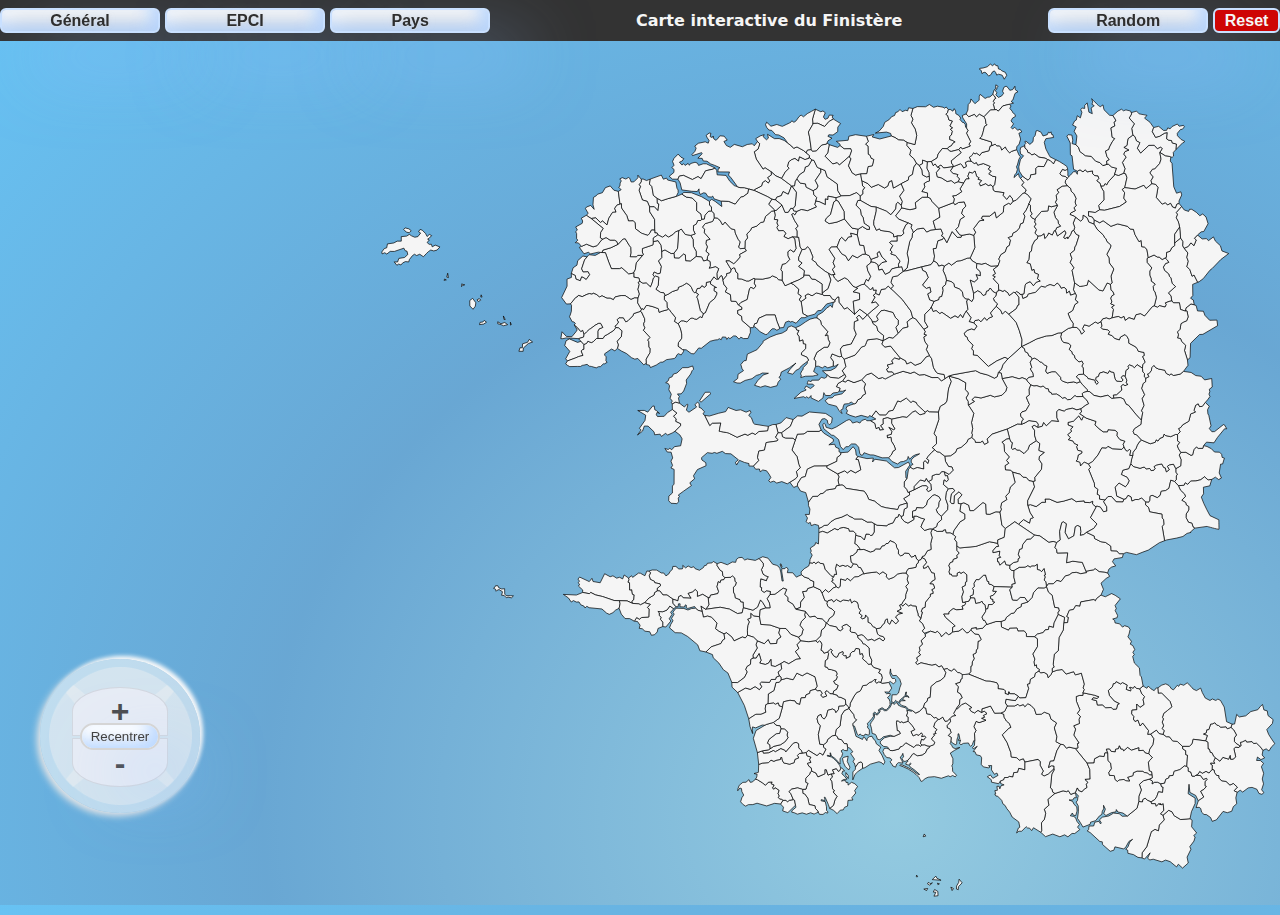
==== index.html @ 522cd2a5 "Modification title" ====
<!DOCTYPE html>
<html lang="fr">

<head>
	<meta charset="UTF-8">
	<meta name="viewport" content="width=device-width, initial-scale=1.0">
	<link rel="stylesheet" href="styles/style.css">
	<link rel="stylesheet" href="styles/map.css">
	<link rel="stylesheet" href="styles/media.css">
	<link rel="stylesheet" href="styles/menu.css">
	<title itemprop="location">Carte interactive du Finistère</title>
</head>

<body id="mer">
	<header>
		<menu class="general">
			<nav><input id="couleurMer" title="Changer la couleur de la mer" type="color" value="#6ca9d4">
				<p>Mer</p>
			</nav>
			<nav><input id="couleurCommunes" title="Changer la couleur de toutes les communes" type="color"
					value="#f5f5f5">
				<p>Communes</p>
			</nav>
			<nav><input id="couleurFrontieres" title="Changer la couleur de toutes les frontieres" type="color"
					value="#000000">
				<p>Frontières</p>
			</nav>
		</menu>
		<menu class="general">
			<nav><input id="couleurBrest" title="Brest Métropole Océane" type="color" value="#f5f5f5">
				<p>Brest Métropole</p>
			</nav>
			<nav><input id="couleurIroise" title="Pays d'Iroise communauté" type="color" value="#f5f5f5">
				<p>Iroise Communauté</p>
			</nav>
			<nav><input id="couleurAbers" title="Communauté de communes du pays des Abers" type="color" value="#f5f5f5">
				<p>Pays des Abers</p>
			</nav>
			<nav><input id="couleurLegendes" title="Communauté Lesneven Côte des Légendes" type="color" value="#f5f5f5">
				<p>Côte des Légendes</p>
			</nav>
			<nav><input id="couleurLanderneau" title="Communauté d'agglomération du Pays de Landerneau-Daoulas"
					type="color" value="#f5f5f5">
				<p>Landerneau-Daoulas</p>
			</nav>
			<nav><input id="couleurCrozon" title="Communauté de communes Presqu'île de Crozon-Aulne maritime"
					type="color" value="#f5f5f5">
				<p>Crozon-Aulne</p>
			</nav>
			<nav><input id="couleurMorlaix" title="Morlaix communauté" type="color" value="#f5f5f5">
				<p>Morlaix Communauté</p>
			</nav>
			<nav><input id="couleurLandivisiau" title="Communauté de communes du Pays de Landivisiau" type="color"
					value="#f5f5f5">
				<p>Landivisiau</p>
			</nav>
			<nav><input id="couleurHautLeon" title="Communauté de communes du Haut-Léon" type="color" value="#f5f5f5">
				<p>Haut-Léon</p>
			</nav>
			<nav><input id="couleurMontsDarree" title="Monts d'Arrée Communauté" type="color" value="#f5f5f5">
				<p>Monts d'Arrée</p>
			</nav>
			<nav><input id="couleurPoher" title="Poher communauté" type="color" value="#f5f5f5">
				<p>Poher</p>
			</nav>
			<nav><input id="couleurCornouaille" title="Communauté de communes de Haute Cornouaille" type="color"
					value="#f5f5f5">
				<p>Haute Cornouaille</p>
			</nav>
			<nav><input id="couleurQuimper" title="Quimper Bretagne Occidentale" type="color" value="#f5f5f5">
				<p>Quimper</p>
			</nav>
			<nav><input id="couleurChateaulin" title="Communauté de communes de Pleyben-Châteaulin-Porzay" type="color"
					value="#f5f5f5">
				<p>Châteaulin</p>
			</nav>
			<nav><input id="couleurDouarnenez" title="Douarnenez Communauté" type="color" value="#f5f5f5">
				<p>Douarnenez</p>
			</nav>
			<nav><input id="couleurCap" title="Communauté de communes Cap Sizun - Pointe du Raz" type="color"
					value="#f5f5f5">
				<p>Cap Sizun</p>
			</nav>
			<nav><input id="couleurBigouden" title="Communauté de communes du Haut Pays Bigouden" type="color"
					value="#f5f5f5">
				<p>Haut Pays Bigouden</p>
			</nav>
			<nav><input id="couleurSud" title="Communauté de communes du Pays Bigouden Sud" type="color"
					value="#f5f5f5">
				<p>Pays Bigouden Sud</p>
			</nav>
			<nav><input id="couleurFouesnant" title="Communauté de communes du Pays fouesnantais" type="color"
					value="#f5f5f5">
				<p>Pays fouesnantais</p>
			</nav>
			<nav><input id="couleurConcarneau" title="Concarneau Cornouaille Agglomération" type="color"
					value="#f5f5f5">
				<p>Concarneau Cornouaille</p>
			</nav>
			<nav><input id="couleurQuimperle" title="Quimperlé Communauté" type="color" value="#f5f5f5">
				<p>Quimperlé</p>
			</nav>
		</menu>
		<menu class="general">
			<nav><input id="couleurPaysBrest" title="Pays de Brest" type="color" value="#f5f5f5">
				<p>Pays de Brest</p>
			</nav>
			<nav><input id="couleurPaysMorlaix" title="Pays de Morlaix" type="color" value="#f5f5f5">
				<p>Pays de Morlaix</p>
			</nav>
			<nav><input id="couleurPaysCob" title="Pays Centre Ouest Bretagne" type="color" value="#f5f5f5">
				<p>Pays COB</p>
			</nav>
			<nav><input id="couleurPaysCornouaille" title="Pays de Cornouaille" type="color" value="#f5f5f5">
				<p>Pays de Cornouaille</p>
			</nav>
			<nav><input id="couleurPaysLorient" title="Pays de Lorient" type="color" value="#f5f5f5">
				<p>Pays de Lorient</p>
			</nav>
			<!--<button
					id="randomPays" title="Tout coloriser au hasard">Random</button>-->
		</menu>
		<div>
			<span>
				<button id="menuGeneral">Général</button>
				<button id="menuEpci">EPCI</button>
				<button id="menuPays">Pays</button>
			</span>
			<h1>Carte interactive du Finistère</h1>
			<span>
				<button id="random" title="Tout coloriser au hasard">Random</button>
				<a
					href="javascript:if (confirm('Êtes-vous sûr de vouloir réinitialiser tout votre travail ?')) { location.reload(true); }"><button
						id="boutonReset" title="Tout remettre à zéro">Reset</button></a>
			</span>
		</div>
	</header>
	<main>
		<menu>
			<section>
				<div id="fond"></div>
				<img id="up" src="img/up.png" alt="bouton haut"></img>
				<img id="left" src="img/left.png" alt="bouton gauche"></img>
				<img id="right" src="img/right.png" alt="bouton droite"></img>
				<img id="down" src="img/down.png" alt="bouton bas"></img>
				<button id="zoom" class="zoom">+</button>
				<button id="reset" title="Tout remettre à zéro">Recentrer</button>
				<button id="dezoom" class="dezoom">-</button>
			</section>
		</menu>
		<map name="Carte interactive du Finistère" itemscope itemtype="https://schema.org/Thing">
			<svg xmlns:dc="http://purl.org/dc/elements/1.1/" xmlns:cc="http://creativecommons.org/ns#"
				xmlns:rdf="http://www.w3.org/1999/02/22-rdf-syntax-ns#" xmlns:svg="http://www.w3.org/2000/svg"
				xmlns="http://www.w3.org/2000/svg" xmlns:xlink="http://www.w3.org/1999/xlink" id="globalMap" width="100"
				height="100" viewBox="0 0 1024 1246">
				<g id="toutesCommunes">
					<path itemprop="Place"
						d="m 722.75,543.125 -7.59375,7.6875 L 708,553 l 3.0625,12.0625 5.0625,0 12.71875,-9.375 L 732.875,546 722.75,543.125 z m 50.53125,17.9375 -3.25,1.875 -16.59375,0 -4.78125,3.53125 -9.71875,0.53125 -3.03125,8.65625 -4.75,14.15625 7.40625,9.71875 2.5,11.125 2.09375,4.78125 -5.65625,5.46875 1.59375,6.90625 -2.28125,3 -4.0625,2.65625 -4.6875,2.875 5.65625,7.46875 5.28125,-2.21875 0.375,-3.4375 5.5625,-8.5625 5.40625,-1.4375 3.09375,-10.78125 9.53125,-4.3125 18.65625,-0.1875 14.21875,-6.71875 0.53125,-5.5625 4.78125,-3.625 0.96875,-3.28125 -3.09375,-1.15625 0,-4.65625 -4.6875,-2.0625 -1.59375,-4.3125 -8.40625,0.875 6.65625,-5.03125 -0.375,-3.375 -13.59375,-8.46875 -3.75,-4.4375 z"
						class="commune Communauté de communes Presqu'île de Crozon-Aulne maritime" data-name="Argol">
						<title itemprop="location">Argol</title>
					</path>
					<path itemprop="Place"
						d="m 1385.4688,1008.3125 -4.5,2.25 -3.0938,0.9063 0.8438,5.0624 -1.5626,0.2188 -1.5312,2.1875 -4.8125,-0.7187 -2.3437,2.5 2.6562,11.7187 -3.75,3.1875 -3.625,0.1562 -0.5625,-5.6874 -2.25,5.5937 -8.375,-2.625 -4.1875,5.5 -6.75,-4.9687 -2.3438,5.125 1.3438,2.9374 -5.5938,-0.5312 -0.094,1.875 2.3437,1.4688 -0.3124,6.0624 2.9687,1 0.75,3.8438 2.75,3.7188 3.1875,0.3437 0.094,3.2813 4.1874,4.5 6.125,0.6562 5.7188,5.375 5.0625,-2.4062 5.5937,5.25 -4.7187,5.1874 4.4375,2.25 4.4062,-3.0937 3.625,2.6563 7.9688,-6 5.5625,-0.7188 6.875,2.6562 3.0313,6.0938 4.2187,1.25 2.9375,-2.4062 -3.2812,-4.125 2.75,-8.5938 -1.875,-6.9688 2.0312,-8.2187 -3.25,-9.4687 3.0938,-4.9376 -4.5938,-4 -5.4062,-0.062 1.25,-4.9688 4.9374,3.7188 5.4063,-2.4688 -3.625,-4.1562 1.125,-6.625 -2.875,-4.4063 -6.2813,-6.125 -4.125,0.5625 -2.4062,-2.8125 -7.75,0.625 -1.4062,-2.625 z"
						class="commune Quimperlé Communauté" data-name="Arzano">
						<title itemprop="location">Arzano</title>
					</path>
					<path itemprop="Place"
						d="m 555,814.9375 -4.0625,5.65625 -5.9375,2.46875 -7.25,-0.34375 2.03125,1.9375 -0.0937,3.53125 2.5625,3 -0.78125,2.84375 3.28125,4.0625 0,6.34375 4.5,0.6875 7.21875,-8.65625 -2.40625,-3.21875 4.125,-6.40625 -2.125,-2.96875 4.6875,-5.15625 -5.75,-3.78125 z"
						class="commune Communauté de communes Cap Sizun - Pointe du Raz" data-name="Audierne">
						<title itemprop="location">Audierne</title>
					</path>
					<path itemprop="Place"
						d="m 1198.6875,923.78125 -1.7187,2.8125 -2.5,0.15625 -1.2188,4.65625 -5.9062,5.25 1.5624,7.15625 7.125,8.21875 7.1563,3.5625 -2.5,1.40625 -1.5625,6.375 -5.0938,0.3125 -2.1874,-2.5 -8.6876,0.3125 -4.0312,-4.1875 -7.4688,0.3125 -1.2187,-6.21875 -6.6875,-1.84375 1.7188,-2.34375 5.7187,1.09375 2.8125,-2.5 -6.8438,-2.46875 -16.4374,-3.40625 0,3.71875 -5.4376,0.15625 -4.1874,1.5625 0.3124,6.96875 4.9688,12.25 -3.7188,4.96875 4.3438,4.5 -2.0312,4.5 0.7812,5.59375 -8.375,3.4375 2.7812,4.78125 -2.625,8.5625 7.5938,11.4687 -2.3125,0.7813 0.75,6.375 -4.0313,0.625 17.2188,21.25 10.0938,-0.2187 0.6562,-5.9376 7.4688,-3.9374 6.375,0.6562 1.0937,-5.2812 4.1563,0 -2.0313,-5.3126 4.5,-0.3124 2.1563,3.2812 6.2187,0.9062 0.3125,-3.7187 4.1875,-0.9375 1.4063,-4.1875 2.1562,4.8125 2.7812,0.1562 1.25,2.5 5.5938,-5.125 5.5938,4.0313 10.7187,-3.5625 -0.3125,4.1875 6.6562,-0.4687 2.9688,3.875 5.0938,1.0937 1.25,-6.375 4.8124,-6.9687 1.25,-8.375 -4.6562,-6.8438 -4.1562,0.5625 1.0937,-5.46875 -8.5625,-11 -3.5312,4.40625 -3.2813,-8.5625 -4.1563,1.96875 -2.4374,-3.5 1.0937,-3.3125 -3.5,-4.15625 0.4375,-5.28125 7.0312,-0.65625 -0.2187,-8.125 4.8125,4.84375 5.9375,-4.1875 -1.5313,-7 2.1876,-4.40625 -3.9376,-3.9375 -3.0937,-7.46875 -4.5313,-0.375 -2.9374,-3.25 -1.875,2.78125 -4.6563,-1.40625 -1.0937,0.78125 2.5,2.34375 -0.625,2.3125 -6.2188,-2.3125 1.5625,-6.0625 -6.8125,-3.71875 -2.9688,2 -6.3437,-3.40625 z"
						class="commune Quimperlé Communauté" data-name="Bannalec">
						<title itemprop="location">Bannalec</title>
					</path>
					<path itemprop="Place"
						d="m 1023.5,33 -3.0625,2.625 -3.25,-2.3125 -4.375,3.875 L 1006.5,39 l -4.25,0.4375 -1.0625,1 2.9375,2.0625 1,4.5625 3.0625,-2.0625 2.8125,0.9375 3.875,4.75 3.75,-2.6875 1.125,-2.875 3.25,-2.0625 2,2.5 1.375,3.625 2.8125,-1.3125 5.125,1.4375 3,5.8125 3.5625,-5.625 -2,-4.25 -5.0625,-2.25 -2.3125,-2.0625 -2.5,-0.625 -1,-4.625 L 1025.1875,35.5 1023.5,33 z"
						class="commune Haut-Léon Communauté" data-name="Île-de-Batz">
						<title itemprop="location">Île-de-Batz</title>
					</path>
					<path itemprop="Place"
						d="m 1246.625,1064.4062 -8.5312,2.3438 -5.9063,5.25 2.8125,8.0938 -3.5625,9.1562 -0.1563,7.5938 5.4063,0.625 0.4687,-3.4063 3.2813,-2.0313 3.5625,3.0938 5.125,2.1875 5.2812,-3.4063 2.7813,-4.0312 2.4687,-7.1562 5.9063,0.9374 0.9375,-7.4687 -2.4688,-0.9063 -0.9374,-4.0312 -4.6563,-2.3438 -4.8125,0.1563 -2.9688,2.3437 0.4688,-4.0624 -4.5,-2.9376 z"
						class="commune Quimperlé Communauté" data-name="Baye">
						<title itemprop="location">Baye</title>
					</path>
					<path itemprop="Place"
						d="m 895.375,1011.9375 -5.21875,5.3125 -2.90625,0.625 -1.59375,3.0938 -8.9375,2.375 -3.96875,-0.1563 -1.625,-2.2187 -4.03125,-1.0626 -2.90625,0.3438 -1.96875,4.1562 1.875,4.4376 3.6875,4.5 4.96875,0.625 2.5625,2.8124 -2.75,2.75 2.75,3.5313 1.0625,2.2813 4.15625,1.875 1.75,-4.5 2.40625,-2.0313 6.625,0.6875 -1.59375,-3.5312 -1.3125,-2.2188 -1.15625,-3 2.125,-1.4062 1.65625,-3.9063 1.0625,4.9687 -2.125,2.375 1.78125,4 2.65625,0.25 3.53125,-1.4062 3.875,-4.1562 3.09375,-4.5938 2.03125,-1.0625 2.21875,1.5937 2.84375,1.6563 7.0625,-1.0625 4.78125,-3.4375 2.28125,-5.125 3.28125,-2.2813 0.4375,-2.0312 -3.96875,-0.5312 -3.09375,-1.5313 -4.15625,0.1875 -2.46875,1.875 -1.875,-1.875 -4.0625,0 -3.28125,3.625 -11.5625,-6.8125 z"
						class="commune Communauté de communes du Pays fouesnantais" data-name="Bénodet">
						<title itemprop="location">Bénodet</title>
					</path>
					<path itemprop="Place"
						d="m 1176.9062,404.625 -4.5312,2.5625 -3.7188,-2.03125 -9,6.09375 -6.8124,-2.03125 -2.8126,5.75 2.8126,3.8125 -3.9688,3.96875 -2.5625,-5.5625 -4.25,-3.96875 -5.9063,-0.375 -6.5624,1.6875 -9.375,6.28125 -1.625,5.84375 1.6874,5.125 2.5,2.9375 7.75,1.5625 2.8126,3.40625 -2.5,5.125 4.0312,3.40625 0.1562,2.65625 3.5626,2.9375 0.4687,3.5625 6.0625,5.59375 4.0312,-1.40625 1.875,3.75 -1.875,3.5625 2.0313,2.625 0.4687,9.15625 5.5626,4.125 0.7812,2.03125 9.875,2.46875 0.9062,3.96875 2.1876,2.09375 2.0312,-2.8125 -3.5938,-4.5 0.4063,-2.9375 3.25,-1.15625 1.7187,-4.90625 5.6563,-1.84375 6.375,2.3125 2.4687,-4.03125 1.4688,1.9375 4.3438,0.625 1.9374,9.15625 2.4063,3.5625 7.0625,0.3125 2.25,-2 -2.7812,-4.0625 2.625,-2.3125 3.1874,0.9375 1.1563,-8.46875 3.125,-2.15625 0.6875,-2.1875 -1.0938,-1.5625 2.4063,-2.09375 4.5,1.9375 2.3437,2.25 4.0313,-4.5 7.6875,5.0625 0.5312,-4.96875 3.4376,-3.875 -3.6563,-8 2.4687,-1.46875 -0.5312,-4.4375 -8.1562,-1.6875 -1.8438,-3.75 -2.0312,-2.625 -9.8438,-5.28125 -0.1562,-5.125 -2.4063,-4.40625 -2.9687,-3.03125 -6.6563,3.71875 -1.5625,4.03125 -6.9062,-2.25 -3.3438,-3.8125 -5.6562,-2.09375 2.0937,-3.625 -2.7813,-2.71875 -7.6874,-1.09375 -2.1876,-2.5625 1.625,-1.71875 -1.5,-6.5 z"
						class="commune Monts d'Arrée Communauté" data-name="Berrien">
						<title itemprop="location">Berrien</title>
					</path>
					<path itemprop="Place"
						d="m 617.71875,750.5625 -1.84375,2.03125 -6.6875,0.625 -1.40625,2.78125 -2.9375,0.625 -1.25,2.65625 -5.875,4.03125 -6.21875,-2.34375 -2.03125,-2.78125 -3.71875,1.25 -4.34375,-2.34375 -3.5625,2.78125 -4.1875,-3.71875 0.3125,2.96875 -0.9375,2.15625 -4.96875,0.15625 -4.34375,-3.71875 -4.34375,0 -0.78125,4.5 -3.09375,2.625 -1.875,3.59375 -4.1875,2.9375 -3.25,-4.1875 -3.4375,0 -6.65625,-4.1875 -6.53125,-0.15625 -4.71875,1.6875 2.3125,2.5 -1.9375,4.03125 1.625,5.34375 6,2.875 0.4375,2.03125 7.625,1.53125 0.6875,2.65625 -4.875,3.875 0.15625,3.53125 3.71875,0.1875 4.59375,5.84375 5.8125,0 8.4375,6.0625 7.3125,2.375 1.0625,-6 3.5,-1.75 3.0625,3.4375 11.375,0.5 -4.3125,-6.875 6.625,-2.1875 3.625,-3.4375 3.1875,3.125 -0.125,6.9375 7.6875,-3.1875 7.875,4.8125 2.28125,0.125 1.09375,-3.71875 10.40625,-2.1875 1.25,-3.25 L 623,787.0625 l 1.875,-7.3125 2.78125,1.40625 0.9375,-3.5625 4.34375,-0.78125 1.40625,-2.96875 -2.8125,-2.9375 -0.75,-5.90625 -3.28125,-1.84375 -4.34375,-6.84375 0.15625,-2.46875 -5.59375,-3.28125 z"
						class="commune Communauté de communes Cap Sizun - Pointe du Raz" data-name="Beuzec-Cap-Sizun">
						<title itemprop="location">Beuzec-Cap-Sizun</title>
					</path>
					<path itemprop="Place"
						d="m 920.875,269.75 -9.125,1.375 -6.75,6 -0.75,6.375 -3.25,5.5 -3.75,17.375 2.125,9.5 -2.125,11.5 -5.6875,4.78125 5.5,-0.84375 20.9375,-5.5 13.5,-3.1875 4.125,-5.375 1.125,-7 -1.875,-10.625 4.25,-0.5 2.5,-10.875 6.75,-2.125 1.875,-2.875 -3.375,-2.125 1.875,-3.375 -2.875,-6.75 -14.375,1.625 -6,2.875 -4.625,-5.75 z"
						class="commune Communauté de communes du Pays de Landivisiau" data-name="Bodilis">
						<title itemprop="location">Bodilis</title>
					</path>
					<path itemprop="Place"
						d="m 613.84375,346.84375 -6.125,1.25 -0.375,5 -2.625,2.0625 -3.5,-2.4375 -2.375,3.5625 -4.375,0.75 -2.25,5.625 4.0625,2.75 -2.8125,3.9375 1.4375,2.125 4,17.1875 4.375,4.875 3.1875,-1.8125 5.875,-14.1875 7.4375,-6.25 2.875,-5.5625 0.5,-2.875 -4.1875,-2.6875 0.3125,-4.375 3.1875,-0.3125 -1.8125,-0.875 -6.9375,-4.1875 0.125,-3.5625 z"
						class="commune Brest Métropole" data-name="Bohars">
						<title itemprop="location">Bohars</title>
					</path>
					<path itemprop="Place"
						d="m 1306.6562,379.09375 -7.25,5.8125 -1.0624,4.625 2.4687,-0.28125 1.6875,8.6875 -2.1562,5.59375 -4.3438,1.71875 -3.9062,2.46875 -1.2188,7.90625 -3.875,3.90625 1.5312,4.03125 -1.375,4.8125 4.3438,0.75 1.6875,4.375 5.75,5.40625 -1.7187,7.3125 L 1301.5,460 l 3.75,-3.25 0.75,-20.75 13,-12.75 4.75,-0.25 21.25,-12.5 -1,-8 -10.5,0.25 -6.75,-7 -2.25,-6 -8.5,-0.5 -2,-7.75 -2.75,-1 -0.031,-0.21875 -4.5626,-1.1875 z"
						class="commune Monts d'Arrée Communauté" data-name="Bolazec">
						<title itemprop="location">Bolazec</title>
					</path>
					<path itemprop="Place"
						d="m 1062.3125,440.625 -19.875,17.9375 -6.9375,7.9375 -2.25,6.625 -4.5,4.875 4.3125,1.125 1.25,7.90625 14.6563,-2.78125 9.7187,2.9375 4.5,-1.625 6.4375,2.625 0.031,0.0937 3.2188,-3.125 6.5938,-1.15625 -0.625,-4.875 -3.9376,-6.125 2.1563,-2.125 -2.3125,-7.59375 2.875,-4.8125 -2.125,-3.40625 -2.625,-1 -1.7188,-4.28125 -3.5624,-1.625 -1.3126,-4.8125 -3.9687,-2.71875 z"
						class="commune Monts d'Arrée Communauté" data-name="Botmeur">
						<title itemprop="location">Botmeur</title>
					</path>
					<path itemprop="Place"
						d="m 1291.5625,284.1875 -8.5313,7.09375 -0.031,3.84375 -4.25,3.125 -2.375,5 -5,1.5 -0.25,7.125 -1.8438,1 3.1563,3 2.0313,3.46875 -4.5,1.5 -3.2813,5.21875 1.7813,4.84375 6,5.0625 0.9687,3.34375 2.125,2.21875 1.7813,7.78125 4.9374,4.9375 -10.3437,9 3.7187,4.34375 1.25,7.15625 2.375,2.84375 8.6563,0 1.5,9.53125 6.9063,2.40625 1.0624,-4.625 7.25,-5.8125 4.5938,1.40625 -1.25,-7 -4,-2.5 3.25,-4 -0.25,-16 7.2812,-3.0625 L 1311,337.5 l -2.875,1.6875 -3.125,-9.4375 -4.3125,-4.375 2.0625,-7.75 -2.125,-5.5625 1.5,-6.375 -5.3125,-6.8125 -2.0625,-3.4375 0.375,-6.1875 -3.5625,-5.0625 z"
						class="commune Morlaix Communauté" data-name="Botsorhel">
						<title itemprop="location">Botsorhel</title>
					</path>
					<path itemprop="Place"
						d="m 619.125,254.90625 -2.375,5.21875 -10.75,3.25 -4,5 3.125,3.25 -0.5,5 8.375,9.25 -5.25,1.5 -0.75,4.625 2.125,4.75 -2.125,6.5 4.625,3.75 -2.25,3.875 -0.65625,5.03125 L 613,318 l 0.375,6 -1.625,3.875 9.375,-2.25 4.375,2.75 -2.625,6.875 0.25,6.125 2.09375,1.9375 3.5,-4.875 1.6875,0.84375 1.1875,5.4375 5.25,-6.1875 0.25,-3.125 4.5625,-0.875 1.5625,-2.625 0.1875,-2.40625 -2.78125,-4.625 -4.625,-7.75 4.75,0 6.5,4.25 4,-3.625 5.375,-6.375 -0.875,-3.5 9.75,-5.375 -2.25,-3.625 -6.75,0.625 -2.125,-2.375 2.25,-7.375 -3.125,-3.875 -4,-8.75 -0.75,-5 -5.375,-1.375 -8.75,-9.625 -3.5,4.125 -3.5,-6.375 -4.125,-3.5 -4.375,-0.46875 z"
						class="commune Communauté de communes du pays des Abers" data-name="Bourg-Blanc">
						<title itemprop="location">Bourg-Blanc</title>
					</path>
					<path itemprop="Place"
						d="m 1048.9688,484.25 -14.6563,2.78125 6.8125,12.71875 -1.6875,5.4375 -5.4375,5.59375 -10.875,2.46875 -5.75,-2.3125 -13.5,3.875 -9,-1.5625 -4.34375,4.0625 3.71875,2.46875 -8.6875,5.28125 7.78125,11.9375 -3.28125,13.1875 1.71875,8.875 -1.5625,6.5 1.09375,1.71875 -0.9375,4.65625 4.8125,4.34375 0.46875,2.625 7.46875,0 2.7812,-1.84375 2.9376,4.96875 5.4374,-3.125 -1.6874,-4.96875 7.2812,-6.96875 21.7188,-7.3125 14.75,-7.0625 5.8124,0.21875 0.625,-4.78125 2.4063,-2.875 -3.9375,-3.5 -0.4688,-4.03125 2.1563,-2.71875 5.5313,-1.6875 5.1874,-8.9375 -2.5624,-5.65625 -1.9376,-4.90625 4.4063,-3.40625 -0.3125,-8.375 2.4062,-5.90625 -4.875,-5.34375 -1.1562,-2.5 -6.4375,-2.625 -4.5,1.625 -9.7187,-2.9375 z"
						class="commune Monts d'Arrée Communauté" data-name="Brasparts">
						<title itemprop="location">Brasparts</title>
					</path>
					<path itemprop="Place"
						d="m 490.65625,285.125 -3.03125,0.34375 -7.3125,7.75 -10.25,4.90625 -11.5,3.4375 -1.4375,3.46875 4.96875,0.25 4.875,13.6875 3.78125,9.375 11.75,0 3.1875,-1.3125 10,9.09375 7.40625,-1.59375 0,-0.78125 2.125,-3.90625 1.59375,-10.0625 9.125,-10.6875 -7.09375,0 -1.9375,2.03125 -9,-0.0937 1.3125,-5.21875 -0.34375,-8.125 -2.40625,-3 -5.8125,-9.5625 z"
						class="commune Pays Iroise Communauté" data-name="Brélès">
						<title itemprop="location">Brélès</title>
					</path>
					<path itemprop="Place"
						d="m 1080.875,457.21875 -3.25,1.25 -2.875,4.8125 2.3125,7.59375 -2.1563,2.125 3.9376,6.125 0.625,4.875 -6.5938,1.15625 -3.2188,3.125 1.125,2.40625 4.875,5.34375 4.4376,1.5625 4.0312,-0.46875 6.0625,2 3.0937,-1.53125 4.1876,3.71875 3.4374,0.46875 0.75,4.03125 3.2813,1.40625 0.9063,2.3125 7.1562,-0.3125 5.9062,3.71875 2.3126,2.5 3.5624,-1.25 3.9063,3.25 4.5,-0.59375 6.0313,-5.4375 2.6562,1.53125 9,-0.28125 -1.0938,-3.90625 1.4063,-1.6875 5.875,-1.71875 0.3125,-2.3125 -7.75,-8.09375 -2.7812,-3.71875 -4.8126,2.03125 -4.5,-1.71875 -9,1.40625 -7.1562,-2.34375 -2.4688,-2.625 -0.1562,-2.8125 -7.4688,-8.21875 -5.4374,0 -6.6563,2.34375 -2.0313,-3.28125 1.875,-7.125 -3.5624,-1.71875 -4.3438,-3.875 -2.3438,-0.46875 -3.25,-3.09375 -4.6562,-2.5 z"
						class="commune Monts d'Arrée Communauté" data-name="Brennilis">
						<title itemprop="location">Brennilis</title>
					</path>
					<path itemprop="Place"
						d="m 628.71875,338.4375 -3.5,4.875 -3.59375,0 -3.03125,-3.21875 -4.75,6.75 -0.125,3.5625 6.90625,4.21875 1.84375,0.84375 -3.1875,0.3125 -0.34375,4.40625 4.21875,2.6875 -0.5,2.875 -2.875,5.5625 -7.40625,6.25 -5.90625,14.15625 -3.1875,1.8125 -2.0625,5.59375 -2.34375,-1.6875 -5.0625,3.875 -3.03125,-0.5 -2.53125,-1.1875 -2.6875,0 -4.0625,3.5625 -2.03125,2.03125 -4.53125,-1.6875 -3.5625,0 -4.375,4.03125 3.1875,7.25 1.875,7.59375 0,6.40625 -4.71875,6.25 -0.53125,5.0625 6.59375,5.0625 5.21875,0.15625 7.25,5.40625 4.0625,0.5 6.75,-8.59375 3.6875,0.5 12.84375,-10.125 7.0625,-1.84375 3.5625,-0.34375 2.6875,-1.53125 2.53125,1.53125 1.84375,-4.0625 4.90625,0.34375 1.34375,3.21875 2.34375,-2.875 2.21875,1.84375 5.21875,-4.03125 3.53125,0.15625 4.40625,4.5625 2.53125,-2.875 3.875,2.03125 6.40625,-0.15625 3.53125,-8.625 -0.1875,-7.09375 L 659.25,403.1875 658.5625,397.125 653,393.40625 l -0.15625,-4.71875 6.21875,-1.875 -0.15625,-2.84375 -5.0625,-3.375 -3.1875,-5.0625 -7.25,-0.34375 -1.03125,-9.4375 -7.25,-3.875 2.375,-5.25 -4.5625,-5.71875 -2.53125,-11.625 -1.6875,-0.84375 z"
						class="commune Brest Métropole" data-name="Brest">
						<title itemprop="location">Brest</title>
					</path>
					<path itemprop="Place"
						d="m 933.625,703.625 -2.28125,5.46875 1.96875,7.03125 -2.09375,8.5625 0.5625,8.5625 -5.28125,1.875 -4.28125,7.34375 -2.75,0.5625 -0.9375,2.03125 4.34375,2.25 2.3125,4.96875 -4.65625,5.28125 0.46875,3.09375 3.875,-0.9375 2.1875,-2.78125 5.75,10.09375 3.5625,0.625 1.09375,8.84375 -4.5,2.625 -2.96875,3.71875 4.96875,0.46875 2.03125,5.59375 -4.5,2.5 1.6875,2 0.46875,3.28125 -3.875,0.75 -0.3125,3.59375 -6.65625,8.0625 -0.78125,7.59375 -3.71875,1.25 -1.875,4.96875 1.71875,0.625 -2.40625,9.6875 -1.9375,3.09375 4.34375,3.53125 3.25,7.125 -3.4375,3.8125 2.9375,3.21875 9.09375,-2.875 6.8125,2.1875 3.1875,-1.9375 3.875,3.9375 1.875,4 6.25,-6.25 4.125,3.25 3.4375,-1.625 2.1875,-2.5625 0.15625,-6.5625 3.71875,-2.03125 -13.96875,-12.40625 -2.625,-4.65625 7.4375,0 0.3125,-3.25 5.90625,-4.65625 4.96875,1.84375 9.3125,-0.90625 -1.5625,-4.5 3.28125,-0.9375 1.84375,-2.34375 -0.78125,-2.625 -3.5625,0.46875 -0.9375,-8.375 2.34375,-6.6875 -2.03125,-6.84375 4.65625,-2.46875 0.15625,-4.65625 2.03125,-0.9375 0,-9.78125 -4.65625,-4.1875 -4.1875,2.1875 -1.40625,-2.1875 -3.875,1.875 0,3.875 -7,0 -1.53125,-2.78125 -2.1875,0.28125 -0.78125,-3.5625 1.25,-4.5 -1.5625,-4.5 2.1875,-4.1875 3.40625,-0.9375 0.78125,-3.5625 5.75,-2.15625 -0.46875,-3.59375 3.25,-3.40625 -3.25,-3.875 -0.15625,-11.8125 -3.25,-4.1875 1.6875,-3.71875 -4.1875,-3.71875 -3.875,-2.03125 -5.59375,0.15625 -1.25,-4.65625 -2.9375,0.78125 -0.46875,1.5625 -8.21875,0.3125 -7.25,-3.65625 z m 76.7188,66.5 -3.0626,0.4375 -6.5937,6.15625 -3.9375,0 -3.3125,5.6875 0.65625,4.1875 -2.625,2.84375 1.53125,3.09375 -0.65625,5.90625 -4.375,2.1875 0.875,2.53125 5.59375,0.125 1.75,7.90625 6.6875,-1.34375 1.875,-2.1875 1.75,3.40625 2.875,1.875 1.3125,6.59375 2.9375,-0.90625 1.125,-5.90625 5.25,0 3.75,-3.53125 -2.875,-0.65625 0.2188,-3.28125 -3.0626,-0.65625 -0.875,-3.75 4.375,-1.53125 4.625,-5.6875 -5.2812,-0.21875 1.9688,-6.59375 -3.9376,-2.84375 -3.7187,-0.875 -0.2187,-3.53125 -2,-0.21875 -2.625,-9.21875 z"
						class="commune Quimper Bretagne Occidentale" data-name="Briec">
						<title itemprop="location">Briec</title>
					</path>
					<path itemprop="Place"
						d="m 764.875,98.3125 -4.0625,14.0625 0.4375,6.53125 7.3125,-0.21875 9.65625,4.59375 6.75,-7.5625 5.96875,-3.0625 -1.84375,-3 1.4375,-2.46875 -5.40625,-0.34375 -2.0625,4.4375 L 779,113 l -2.5,-3.375 2.71875,-6.125 -3.375,-2.625 -3.09375,1.1875 -7.875,-3.75 z"
						class="commune Communauté Lesneven Côte des Légendes" data-name="Brignogan-Plages">
						<title itemprop="location">Brignogan-Plages</title>
					</path>
					<path itemprop="Place"
						d="m 532.5,526.375 -2.375,0.25 -7,8.625 -4.875,-2.5 -9.5,0.125 11.5,6.75 -1,7.5 -8,11.375 2.375,2.5 -5.25,7.25 7.25,-5.625 2.625,-7.375 5.375,0.125 8.625,8.25 0.875,4.25 L 541,567 l 2,3.25 6,-4.625 2.625,2.75 6.875,-3.125 4.0625,-2.375 7.9375,-8 0.125,-3 -7,-3.375 0.75,-3.5 -3.875,-3.75 4.75,-4.75 -6.53125,-5.0625 -6.84375,4.3125 -5,5.5 -9.625,0.375 -1.75,-2.625 1,-3.375 3.75,1.5 -4.5,-4.125 -2.375,-1.125 -0.875,-5.5 z"
						class="commune Communauté de communes Presqu'île de Crozon-Aulne maritime"
						data-name="Camaret-sur-Mer">
						<title itemprop="location">Camaret-sur-Mer</title>
					</path>
					<path itemprop="Place"
						d="m 1324.75,583.5 -1.1875,3.90625 -6.5625,0.0937 -2.4375,-2.1875 -3.625,3.71875 -2.0625,7.90625 -2.3125,0.5625 -7.3437,-4.40625 -7.25,0.21875 -2.4063,3.84375 2.7187,6.59375 -0.5312,9 -7.0312,3.9375 0,5.28125 2.1874,2.84375 -1.5312,2.4375 0,5.25 -2.4062,2.84375 5.4687,5.9375 8.25,-0.53125 1.6563,-3.53125 3.5,2.1875 4.375,-4.71875 7.375,-0.21875 7.125,-1.75 5.375,-4.28125 5.2812,4.71875 5.125,-0.90625 5.25,-3.25 4.75,3.5 4,-2.25 -3.25,-7.25 2,-12.75 3,-0.25 2.5,-8.5 -3.25,-1 -0.75,-4.5 -3,-3 -7.25,-0.25 -4.5,-4.75 -6.25,-3.25 -5,-1.25 z"
						class="commune Poher communauté" data-name="Carhaix-Plouguer">
						<title itemprop="location">Carhaix-Plouguer</title>
					</path>
					<path itemprop="Place"
						d="m 1084.8125,129.0625 -1.5,0.5625 -1.5625,6.875 -2.4375,2.8125 -0.5,5.8125 -4.5625,4 -5.6875,-4.6875 -1.6875,0.8125 1.6875,2.375 -1.875,2 0.25,4.75 3.4375,2.75 0.875,3.5 3.4375,1.3125 2.1875,2.5 4.375,-1.625 6,4.6875 8.9375,1.4375 3.6875,2.0625 3.8125,1.625 4.6875,4.6875 3.125,-6.0625 -8.125,-4.1875 c -0.2778,-0.14316 -6.0625,-11.4375 -6.0625,-11.4375 l -2.3125,-9.5 2.375,-5.25 11.0625,-1.8125 -1.125,-4 -1.6875,-0.375 -0.9375,-3.75 -1.5,1.6875 -2.125,-1.125 -1.75,3.625 -6.0625,1.875 -3.0625,-5.625 -5.375,-2.3125 z"
						class="commune Morlaix Communauté" data-name="Carantec">
						<title itemprop="location">Carantec</title>
					</path>
					<path itemprop="Place"
						d="m 885.46875,682.28125 -1.5625,4.1875 -3.09375,0.78125 -3.875,7.59375 -7.46875,2.5 -1.375,1.84375 -14.28125,-0.90625 -4.0625,-2.34375 0,12.125 -2.78125,4.65625 L 844.34375,713 842.625,711.3125 837.96875,711 835.5,719.375 l -4.5,-4.5 -7.9375,-2.15625 -1.46875,12.09375 3.5,2.0625 4.9375,6.71875 4.71875,-0.34375 9.5625,3.96875 5.8125,-2 1.40625,-2.5 7.03125,0.21875 2.40625,-4.40625 3.53125,-0.65625 2.28125,-2.96875 3.09375,-0.3125 2.75,-3.96875 6.125,2.65625 2.65625,2.625 0.75,4.59375 2.625,4.1875 -0.21875,4.9375 3.09375,2.96875 3.71875,-1.21875 2.09375,-2.75 6.25,0.4375 3.71875,5.59375 3.96875,-1.625 1.4375,-1.78125 1.96875,5.71875 3.0625,2.3125 3.28125,-1.3125 2.3125,-4.9375 2.75,-0.5625 4.28125,-7.34375 5.28125,-1.875 -0.5625,-8.5625 2.09375,-8.5625 -1.96875,-7.03125 2.28125,-5.46875 -3.71875,-0.125 -7.46875,2.3125 -5.28125,-5.03125 2.3125,-5.84375 3.1875,-5.46875 -4.9375,-1.3125 -6.59375,-2.875 -4.21875,-0.15625 0.0625,5 -8.5625,5.15625 -5.28125,-2.40625 -3.625,-4.28125 -0.9375,-2.90625 -3.09375,-3.40625 z"
						class="commune Communauté de communes de Pleyben-Châteaulin-Porzay" data-name="Cast">
						<title itemprop="location">Cast</title>
					</path>
					<path itemprop="Place"
						d="m 947,621 -3.4375,4.0625 c 0,0 -3,-0.25 -4.0625,-0.25 -1.0625,0 -6.3125,2.3125 -6.3125,2.3125 l -0.1875,5.4375 -5.25,2.8125 3.59375,3.9375 0.875,8 -4.40625,2.3125 -2.40625,-2.09375 1.875,-3.71875 -2.21875,-2.625 -6.125,0.0937 -11.8125,6.03125 -6.65625,2.90625 0.3125,4.375 -8.59375,5.3125 4.96875,6.4375 0.0937,6.46875 -4.34375,2.5 -1.25,9.15625 -3.09375,1.21875 0.9375,2.90625 3.625,4.28125 5.28125,2.40625 8.5625,-5.15625 -0.0312,-2.46875 -1.90625,-0.40625 0,-9 4.96875,-1.5625 1.0625,-3.71875 9,0.625 5.125,-4.5 1.5625,-6.21875 7.28125,-7.4375 3.125,-0.9375 5.875,2.625 2.34375,4.21875 -2.34375,4.03125 -0.4375,6.03125 -3.4375,4.5 2.03125,4.8125 5.4375,4.8125 9.0625,-9.5625 0.4375,-6.375 -3.28125,-9.4375 1.09375,-9.21875 2.84375,-5.25 -7.25,-6.15625 1.125,-6.59375 3.5,2.625 2.625,-2.84375 -1.3125,-6.15625 -3.0625,0.46875 L 951,621.0625 947,621 z"
						class="commune Communauté de communes de Pleyben-Châteaulin-Porzay" data-name="Châteaulin">
						<title itemprop="location">Châteaulin</title>
					</path>
					<path itemprop="Place"
						d="m 1134.8125,659.9375 -12.3125,3.75 -9,1.625 -11.1875,-4.8125 -6.25,0 0.875,4.59375 -5.2813,0.125 -8.3124,6.25 -8.125,-2.84375 -4.0626,0.875 3.2813,10.53125 4.7187,7.34375 -4.0624,1.53125 -1.4063,6.375 -8.4687,-5.15625 -7.4063,6.78125 23.125,15.65625 7.6875,1.15625 13.0312,9.375 6.1563,-1.375 5.0937,1.625 5.2188,-3.8125 -0.9375,-12.09375 3.0937,-12.75 2.1876,-1.21875 4.3437,2.78125 -1.875,12.40625 4.9687,9.3125 7.7813,-4.34375 2.1563,-13.03125 3.125,-1.84375 4.0312,1.84375 0.625,6.84375 L 1147,713 l 4.9688,-1.21875 4.0312,-3.125 10.4688,-5.8125 4.5624,-6.34375 -9.3124,-9.1875 8.125,-15.15625 -5.1876,-4.53125 0.3126,-3.9375 -4.5,1.96875 -7.3438,-0.34375 -0.6562,-2.1875 -11.4063,1.21875 -6.25,-4.40625 z"
						class="commune Communauté de communes de Haute Cornouaille" data-name="Châteauneuf-du-Faou">
						<title itemprop="location">Châteauneuf-du-Faou</title>
					</path>
					<path itemprop="Place"
						d="m 461,768.25 -6.40625,13.03125 -10.28125,-1.78125 -1.65625,-4.59375 -3.8125,4.71875 -13.90625,-6.53125 -2.40625,2.90625 2.1875,2.96875 -2.03125,2.34375 2.25,2.03125 -1.625,2.8125 6.09375,5.53125 -0.21875,3.5625 9.6875,1.78125 2.15625,-1.71875 6.75,3.46875 10.3125,2.40625 16.5625,5.71875 7.75,0.25 11.09375,0.28125 7.78125,3.625 -0.875,-3.125 2.625,-2.09375 0.625,-7.0625 -2.5625,-0.9375 -1,-6.53125 -2.96875,0.40625 -0.21875,-10.5 -2.1875,-0.78125 1.5625,-3.71875 -0.78125,-2.25 -6.28125,-4.40625 -2.25,5.65625 -4.5,-2.3125 -4.03125,1.28125 -5.46875,-3.40625 -4,1.3125 L 461,768.25 z"
						class="commune Communauté de communes Cap Sizun - Pointe du Raz" data-name="Cleden-Cap-Sizun">
						<title itemprop="location">Cleden-Cap-Sizun</title>
					</path>
					<path itemprop="Place"
						d="m 1219.75,609.46875 -2.8438,7.21875 -8.5624,2.21875 -2.2188,6.34375 8.3438,3.96875 2.875,5.03125 -2.4376,5.28125 -2.8437,3.28125 -9.2187,-5.46875 -5.7188,6.125 2.4375,12.96875 10.2813,4.65625 3.0312,-0.9375 2.875,-4.875 4.4062,2.25 1.1876,5.96875 5.6562,-2.3125 4.0312,0.15625 4.2813,-2.34375 5.875,5.90625 4.4687,0.3125 1.75,-2.875 0.2188,-5.6875 2.8438,-1.53125 7.4687,3.5 4.1875,-3.28125 1.5312,-5.9375 6.5626,-1.09375 4.625,-3.3125 2.625,-11.625 5.5,1.96875 2.4062,-2.84375 0,-5.25 1.5312,-2.4375 -2.1874,-2.84375 0,-5.28125 -3.2813,-6.34375 -5.9375,0.875 -3.0625,2.1875 2.8437,4.84375 -4.1562,3.0625 -1.5625,-5.71875 -2.1875,-0.4375 -2.8438,-5.25 -7.6874,1.53125 -3.7188,2.40625 1.75,2.40625 -1.75,2.65625 -3.9688,0.65625 -1.9687,-3.09375 -5.5,0.65625 -2.4063,-2.84375 -6.1562,1.96875 -9.6562,-2.625 -3.7188,-4.15625 z"
						class="commune Poher communauté" data-name="Cléden-Poher">
						<title itemprop="location">Cléden-Poher</title>
					</path>
					<path itemprop="Place"
						d="m 929.3125,91.5625 -5.375,3.28125 -11.9375,-0.1875 -6.46875,2.65625 -2.8125,9.96875 2.8125,5.40625 -2.125,5.3125 5.5,9.09375 2.125,9.09375 -2.59375,13.1875 -11.375,-3.125 -0.375,4.375 6,6.875 -1.9375,6.8125 6.0625,5.375 3.8125,6.8125 4.125,3 4.75,-2.625 0,-5.125 6.8125,2.625 6,-0.6875 8.125,-5 1.5,-5.6875 6.1875,-8 7.1875,0.375 1.75,-2.3125 4.0625,-2.0625 2.375,-3.75 3,-1.75 -4.4375,-2.5 -3.375,-0.9375 0,-4.4375 2.4375,-2.0625 1.4375,-5.375 -2.8125,-2.9375 3.1875,-2 -4,-2.625 3.75,-7.25 -5.125,-1.4375 -1.75,-6.3125 -2.625,-1.9375 2.25,-2.3125 1.3125,-4.3125 -3.125,-3.875 -2.5625,1.75 -1.875,-1.40625 -8.28125,-1.5 -5.5,1.59375 -6.09375,-4.0625 z"
						class="commune Haut-Léon Communauté" data-name="Cléder">
						<title itemprop="location">Cléder</title>
					</path>
					<path itemprop="Place"
						d="m 1274.5625,1109.4062 -8.375,7.1563 1.75,6.75 -7.1563,7.4375 -1.0937,8.125 -5.0313,-1.9688 -5.2812,3.2813 -6.6875,21.9687 -6.5937,8.5626 -0.2188,7.3437 3.75,1.6563 8.0938,-9 -3.7188,7.7812 3.2812,2.5312 4.8438,-1.0937 12.5,3.8437 5.2812,-2.5312 6.5938,2.1875 9.25,7.625 2.625,-3.875 6.0625,5.5625 8.2187,-7.2812 -1.6874,-8.5313 5.5624,-11.3437 -1.6874,-3.7188 6.0312,-8.0625 1.7188,-5.9063 -2.1563,-2 4.3437,-3.75 -7.3124,-9 0.7812,-9.3124 -3.0312,-2.3126 -13.5626,1.2188 -9.3124,-5.5625 -3.125,-5.5937 -4.6563,-2.1876 z"
						class="commune Quimperlé Communauté" data-name="Clohars-Carnoët">
						<title itemprop="location">Clohars-Carnoët</title>
					</path>
					<path itemprop="Place"
						d="m 882.21875,980.21875 -0.46875,2.8125 1.15625,11.40625 2.46875,0.625 2.03125,3.625 -9.03125,4.125 -5.71875,-0.1563 -8.3125,2.3126 -3.34375,2.9062 -2.75,2.9375 0.96875,3.0937 4.15625,3.4376 5.5625,0.625 3.8125,5.2187 3.96875,0.1563 8.9375,-2.375 1.59375,-3.0938 2.90625,-0.625 5.21875,-5.3125 11.5625,6.8125 3.28125,-3.625 4.0625,0 1.875,1.875 2.46875,-1.875 -2.125,-1.9375 1.59375,-6.2813 2.8125,1.4063 3.46875,-4.1563 -2.03125,-2.0937 -4,1.2187 1.15625,-3.43745 -1.75,-2.3125 -3.46875,3.62495 L 910.5,1000 l -4.59375,2.125 -3.03125,-6.1875 5.59375,-2.8125 -4,-6.09375 -3.4375,-3.6875 -2.3125,-2.34375 -7.15625,2.125 -2.03125,-1.59375 -2.375,1.25 -2.21875,-1.9375 -2.71875,-0.625 z"
						class="commune Communauté de communes du Pays fouesnantais" data-name="Clohars-Fouesnant">
						<title itemprop="location">Clohars-Fouesnant</title>
					</path>
					<path itemprop="Place"
						d="m 1045.0312,573.3125 -4.2187,0.46875 -6.9687,4.8125 2.9374,2.65625 0.9376,10.84375 6.8437,7.78125 -4.0313,4.96875 3.25,4.03125 -5.4374,3.5625 0.7812,6.21875 7.5938,0.46875 2.4687,2.625 11.2187,3.0625 3.9376,4.40625 4.625,0.21875 3.9374,4.59375 6.0313,1.21875 2.9687,-0.65625 -0.4374,-5.15625 9.5312,-11.75 0.7812,-7.78125 -4.1874,-6.28125 0.4687,-4.5 7.2187,-5.8125 -8,-2.84375 1.3126,-10 -5.1563,-4.03125 -9.7187,6.34375 -2.3126,6.21875 -5.5937,5.90625 -6.375,-4.8125 -4.3437,-0.3125 -1.8438,-2.34375 -4.0312,1.25 -1.5626,-1.53125 1.5626,-7.9375 -2.3438,-1.375 -1.8438,-4.53125 z"
						class="commune Communauté de communes de Pleyben-Châteaulin-Porzay"
						data-name="Le Cloître-Pleyben">
						<title itemprop="location">Le Cloître-Pleyben</title>
					</path>
					<path itemprop="Place"
						d="m 1158.625,344.96875 -1.875,7.21875 -10.5625,1.8125 -7.4375,-5.3125 -1.7188,10.15625 4.25,8.03125 -1.5,6.46875 4.0626,3.4375 -4.7813,3.375 -3.1875,8.5625 -6.625,4.25 3.2812,8.21875 4.1563,6 -0.5313,5.65625 5.9063,0.375 4.25,3.96875 2.5625,5.5625 3.9688,-3.96875 -2.8126,-3.8125 2.8126,-5.75 6.8124,2.03125 9,-6.09375 3.7188,2.03125 4.5312,-2.5625 2.4688,-3.875 5.2812,-1.34375 4.0938,1.5 4.125,-1.65625 1.9688,-12.125 -2.5,-3.4375 3.8124,-2.40625 -5.3124,-2.375 1.7812,-2.65625 -1.5938,-5.375 1.6876,-3.53125 3.1874,-1.59375 -1.875,-4.4375 -2.5624,-1.9375 -1.0626,-8.5625 -4.6874,-1.875 -6.0938,11.5 -5.7812,-1.40625 -15.2188,-14.0625 z"
						class="commune Morlaix Communauté" data-name="Le Cloître-Saint-Thégonnec">
						<title itemprop="location">Le Cloître-Saint-Thégonnec</title>
					</path>
					<path itemprop="Place"
						d="m 611.28125,245.1875 -5.65625,6.09375 -0.875,5.46875 -3.71875,0.1875 -1.5,1.9375 -4.3125,0 -2.21875,5.21875 -3.90625,2.03125 0,6.8125 2.5,5.21875 -6.46875,2.1875 3.4375,5.75 0.46875,10.34375 3.96875,6.90625 0.0937,7.4375 7.78125,0.71875 2.75,5.875 5.09375,-1.46875 0.65625,-5.03125 2.25,-3.875 -4.625,-3.75 2.125,-6.5 L 607,292 l 0.75,-4.625 5.25,-1.5 -8.375,-9.25 0.5,-5 -3.125,-3.25 4,-5 10.75,-3.25 2.375,-5.21875 -0.21875,-6.28125 -3.71875,-3.4375 -3.90625,0 z"
						class="commune Communauté de communes du pays des Abers" data-name="Coat-Méal">
						<title itemprop="location">Coat-Méal</title>
					</path>
					<path itemprop="Place"
						d="m 1144.7812,540.53125 -7.6874,7.6875 -7.875,1.875 0.094,3.71875 7.0313,2.625 -3.3126,3.53125 1.125,3.1875 -5.5,4.5 3.9376,4.59375 -3.1563,2.75 7,2.1875 1.875,3.40625 5.0625,2.09375 -1.875,2.40625 1.75,5.15625 5.8125,1.53125 0.125,2.40625 -5.2813,2.96875 -1.2187,6.59375 -1.8437,2.09375 5.375,1.75 1.0937,5.25 5.2813,-5.59375 6.0312,2.875 6.0312,-3.53125 7.9063,-9.65625 5.4687,-10.09375 6.375,0.4375 2.4063,-2.625 6.8125,3.71875 13.1875,0.65625 3.2813,-3.5 -1.3126,-3.9375 2.625,-4.40625 -7.25,-2.40625 L 1200,569.5 l 0.4375,-5.25 -3.3125,-2.875 -10.0938,-0.875 -0.875,3.09375 -6.3437,0 -5.9375,-4.625 -5.7188,-5.25 1.5313,-5.0625 -14.25,-4.84375 -3.8437,-2.71875 -2.75,5.6875 -4.0626,-6.25 z"
						class="commune Communauté de communes de Haute Cornouaille" data-name="Collorec">
						<title itemprop="location">Collorec</title>
					</path>
					<path itemprop="Place"
						d="m 813.21875,962.65625 -6.40625,2.875 -4.34375,6.71875 -2.03125,15.75 -5.65625,5.125 -1.21875,8.2188 3.09375,2.125 0.875,3.25 4.84375,0.8124 4.34375,5.75 3.8125,0.25 0.78125,5.3126 3,0.625 4.6875,5.5624 -3.25,2.4688 5.5625,8.0625 -2.21875,3.9687 2.03125,1.6876 1.6875,5.8124 4.5,-6.2812 3.625,-0.9688 1.78125,2.125 0.25,7 3.375,-0.9062 7.9375,-5.125 12.375,-3.5312 4.34375,1.7812 2.03125,2.375 2.1875,-3.875 -4.40625,-9.9062 -4.25,-6.5313 2.65625,-4.875 -6.4375,-4.875 -1.34375,-4.4063 -2.5625,-2.0312 -2.28125,-4.3438 -4.0625,0.625 -2.84375,2.4688 -0.53125,3.2812 -3.71875,-5.4062 -1.21875,0.375 -1.34375,3.25 -9.375,-4.5 -2.5625,-9.53125 c -0.48904,-2.01459 -1.1876,-4.24631 -1.8125,-6.09375 0.007,-0.003 0.125,-2.6875 0.125,-2.6875 l 5.375,-5.53125 c 0,0 -3.25,-2.28125 -3.25,-2.46875 0,-0.1875 -0.9375,-5 -0.9375,-5 l -7.21875,-8.78125 z"
						class="commune Communauté de communes du Pays Sud" data-name="Combrit">
						<title itemprop="location">Combrit</title>
					</path>
					<path itemprop="Place"
						d="m 1025.625,382.5625 -8.375,9.6875 3.0312,5.21875 -5.1562,2.125 -2.9062,3.1875 -3.3438,-3.90625 -5.4062,6.03125 -2.8126,-3 -5.5937,1.3125 -1.75,3.34375 4.5,4.625 -3.71875,5.5625 -3.6875,-1.6875 -6.46875,2.21875 -4.59375,4.3125 1.78125,4.25 2.625,1.3125 1.0625,3.90625 7.34375,7.59375 -2.03125,5.21875 2.75,3.09375 -0.1875,6 5.65625,0.53125 16.09375,15.84375 11.9375,-7.875 11.9375,-5.3125 4.125,2.40625 19.875,-17.9375 0.6875,-9.6875 -3.9375,-13.375 -4.5,-11.625 -10.5625,-12 -5.25,-4.25 c 0,0 -4.375,4.5 -4.5625,3.8125 -0.1875,-0.6875 -1.6875,-4.8125 -1.6875,-4.8125 l -6.875,-6.125 z"
						class="commune Communauté de communes du Pays de Landivisiau" data-name="Commana">
						<title itemprop="location">Commana</title>
					</path>
					<path itemprop="Place"
						d="m 1017.5312,959.09375 -12.4687,4.03125 -0.25,5.34375 3.625,-1.875 3.9687,3.375 -5.3124,2.65625 1.7812,2.5625 -4.4375,1.59375 6.4687,2.8125 -9.9062,3.375 -4.25,-1.875 -3.25,7.6875 3.09375,5.75 -2.21875,3.71875 0.40625,10.8438 -0.46875,6.75 -2.625,2.9687 0.875,2.0937 5.8125,-3.8437 -5.90625,7.6875 2.625,0.2188 1.875,4.375 5.90625,1.4374 1.875,2.9688 -0.6562,9.4375 3.0624,3.625 7.25,1.4063 2.4063,-1.1876 -2.2813,-1.9687 4.5938,-0.2187 -0.2188,6.3437 4.2813,6.375 3.5,-1.875 1.6563,3.4063 -7.4688,4.1874 -3.625,-4.8437 -4.375,2.625 5.7188,4.1875 0.3124,3.625 10.3126,2.1875 2.4374,-3.7187 4.8126,-1.8438 1.25,-3.2812 4.9687,-0.125 2.1875,-1.5626 4.8125,0.9376 1.375,-6.375 5.5937,-0.4688 1.5626,-5.5938 8.8437,2.0313 0.1563,-11.1875 -2.3438,-4.875 -5.9688,2.1562 -3.5624,-3.5624 -7.9063,-1 -0.625,-6.375 -5.4375,-14.5 -6.8438,-11.0938 9.4063,-9.3125 3.0313,-1.46875 -2.25,-5.59375 -4.2813,-3.59375 -3.3437,-5.5 -0.375,-4.09375 -4.3438,-1.96875 -9,0.3125 -5.8438,-10.3125 z"
						class="commune Concarneau Agglomération" data-name="Concarneau">
						<title itemprop="location">Concarneau</title>
					</path>
					<path itemprop="Place"
						d="m 645.15625,771.125 -2.03125,2.1875 -8.78125,0.53125 -1.40625,2.96875 -4.34375,0.78125 -0.9375,3.5625 -2.78125,-1.40625 -1.875,7.3125 2.34375,6.65625 -1.25,3.25 -10.40625,2.1875 -1.09375,3.71875 -2.28125,-0.125 1,10.5625 -4.5625,6.25 20.875,-2.9375 13.375,2.625 11.5625,6.4375 6.6875,-0.9375 1.9375,-7.625 -0.21875,-7.9375 -3.75,-0.53125 -1.125,-3.125 -6.53125,-2.375 -0.6875,-4.5625 -2,-3.875 -0.125,-6.96875 3.0625,-2.6875 1.375,-4.1875 -1.90625,-1.25 -0.5,-5.15625 -3.625,-3.34375 z"
						class="commune Communauté de communes Cap Sizun - Pointe du Raz" data-name="Confort-Meilars">
						<title itemprop="location">Confort-Meilars</title>
					</path>
					<path itemprop="Place"
						d="m 417.25,409.375 4.1875,7.3125 -1.75,2.625 -6,7.1875 -7.875,-0.5 -6.25,-6.6875 -1.75,9.9375 3,0.0625 4.8125,-1.15625 5.5625,0.25 12.1875,0.875 7.25,-2.28125 0.8125,-3.8125 -2.0625,-6 -2.8125,1.75 -4.5,-5.375 -4.8125,-4.1875 z m -7.15625,20.21875 -4.78125,2.84375 -1.8125,6.75 7.3125,8.375 -6,10.75 2.5625,3.0625 11.375,-4.1875 4.75,-2.0625 6.3125,-1.6875 -2.625,-6.4375 2.1875,-1.9375 1.875,-0.5 -0.125,-6.9375 -4.25,-4.5625 -4.875,1.5625 -11.90625,-5.03125 z"
						class="commune Pays Iroise Communauté" data-name="Le Conquet">
						<title itemprop="location">Le Conquet</title>
					</path>
					<path itemprop="Place"
						d="m 1098.25,786.75 -3.25,2 -9.1562,-0.15625 -6.5313,7.15625 -1.8437,6.65625 -6.0938,6.5625 -9.4375,2.875 -0.2187,3.71875 -6.375,3.5 -3.7188,5.71875 -4.4062,0.875 -7.25,5.9375 -1.0938,3.28125 -6.2812,2.3125 0.7812,8.0625 10.0938,4.5 1.5624,-2.78125 10.6876,-0.3125 1.4062,4.34375 9,-0.15625 3.0938,3.71875 0,4.34375 11.8124,0.15625 4.0313,-3.71875 8.375,-2.1875 2.8125,-3.875 4.8125,-0.625 0.9063,-4.65625 6.2187,1.71875 1.0937,-6.6875 5.875,-11.9375 -0.2812,-3.40625 2,-1.5625 -1.0938,-4.65625 -5.7187,-0.78125 -3.5937,-17.53125 -5.2813,-4.34375 -2.9375,-8.0625 z"
						class="commune Communauté de communes de Haute Cornouaille" data-name="Coray">
						<title itemprop="location">Coray</title>
					</path>
					<path itemprop="Place"
						d="m 612.125,506.5 -6.25,0.125 -8,12.375 2.125,1.875 14.375,-12.5 -2.25,-1.875 z m -48.875,14.25 -4.75,2.5 0.21875,8.1875 6.53125,5.0625 -4.75,4.75 3.875,3.75 -0.75,3.5 7,3.375 -0.125,3 -7.9375,8 6.9375,5.25 3.25,5.625 -2.125,10 -8.875,1.25 -4,4.5 -2.75,-2.125 -2.25,1.75 -4.875,-1.5 3.5,5.125 5.5,0.25 2.25,8.25 -2.5,4.625 2.375,6.25 -2.375,3.625 4.625,2.125 -0.125,21.125 -2.375,2.75 0,10.125 -5.125,4.375 -0.25,6.75 3.375,3.625 8.375,0.5 2.75,-2.625 -0.75,-5.25 1.75,-2.5 -1.625,-2 7.125,-5.25 11.75,-8.25 -2.25,-4.125 6.875,-5.875 -1.625,-4.25 5.75,-9 12.375,-5.5 -0.375,-4.375 -5.625,-3.875 -0.5,-3.375 8.5,-7.25 6.75,1 3.375,-1.25 3.5,1.25 7.875,-2.875 4.5,3.25 7.875,0.375 10.75,8.625 -4.25,3.625 1.625,3.875 4.25,-6.75 7.125,3 6.5,1.625 0,3.5 6.5,0.25 7.625,-8 -1.75,-4.625 1.875,-9.125 8.125,-1.375 2.5,-10.875 15.5,-2.25 1.75,-2 -3.75,-3.375 3.5625,-6.4375 L 708,553 l -4.5,0.125 -6.5,2.625 -1,6.25 -12.625,1.125 -4.875,4.25 -4.75,-2.125 -6.25,3.375 -4.125,-1.75 L 652,571.5 c 0,0 -12.625,-6.5 -13.125,-6.5 -0.5,0 -12.625,-2.25 -12.625,-2.25 l 2.25,-12 -12.25,0.375 -3.625,3.375 -7.25,-14.625 -2.625,-2.125 2.25,-3 -4.75,-5.25 -2.875,-1.125 0,-5.5 -2.625,-2.125 -3.5,4 2.375,3.125 -11,7.5 -3.75,-3 2.25,-8 -1.125,-0.75 -3.875,4.25 -7.25,-5.625 -5.625,-1.5 z"
						class="commune Communauté de communes Presqu'île de Crozon-Aulne maritime" data-name="Crozon">
						<title itemprop="location">Crozon</title>
					</path>
					<path itemprop="Place"
						d="m 793.125,469.125 4.75,-3 -3.625,5.125 -7.125,3.875 -12,0.625 11,9.25 12.375,1.5 8.75,-5.625 -3.5,-5.25 5.25,-6 -2.5625,-10.8125 -3.5313,-3.9688 -3.62495,0.43755 -10.3125,-4.0625 -2.125,5.46875 3.875,5.21875 -0.0937,6.9687 2.49995,0.25005 z"
						class="commune Communauté de communes du Pays de Landerneau-Daoulas" data-name="Daoulas">
						<title itemprop="location">Daoulas</title>
					</path>
					<path itemprop="Place"
						d="m 826.0625,599.125 -2.9375,4.1875 3.625,0.5 3.625,14.5 -7.8125,4.4375 -6.4375,-3.5625 -5.1875,3.6875 -3.8125,-3.0625 -10.1875,4.4375 2,4.375 -1.375,4.625 1.5,7.5 4.4375,-0.46875 3.09375,1.53125 2.28125,3.28125 26.46875,4.1875 4,5.65625 2.46875,6.09375 8.46875,2.5625 3.71875,3.09375 5.9375,4.625 7.25,1.9375 16.4375,2.46875 2.375,-5.9375 11.15625,-3.4375 -4.96875,-6.4375 8.59375,-5.3125 -0.3125,-4.375 -1.96875,0.84375 -1.625,-4.3125 -3.625,-4 0,-6.875 3.875,-4.8125 -1.625,-0.9375 -0.375,-9.625 6.125,-9.125 -2.125,-4.125 -14.25,7.875 -5.75,0.375 -11.75,-9.75 -16.625,-2.625 -3.375,4 1.125,-5.625 -9.25,0.75 -13.1875,-3.125 z"
						class="commune Communauté de communes de Pleyben-Châteaulin-Porzay" data-name="Dinéault">
						<title itemprop="location">Dinéault</title>
					</path>
					<path itemprop="Place"
						d="m 790.84375,376.6875 -1.625,7.625 -2.90625,-3.53125 -1.59375,2.28125 -3,1.59375 -5.65625,6 -8.5,5.3125 -0.34375,3.43745 5.125,3.8125 1.21875,5.65625 9.375,10.53125 -3.96875,5.71875 3.8125,-1.0625 0.59375,6.03125 2.5,5.21875 -2.75,6.1875 -5.5625,0.15625 -10.53125,7.34375 -4.25,9.71875 2.5625,2.84375 -0.15615,7.6875 4.15615,-0.28125 5.46875,2.5625 3.8125,-2.65625 4.15625,2.5 7.84375,-2.5 0.0937,-6.96875 -3.875,-5.21875 2.125,-5.46875 10.3125,4.0625 3.625,-0.4375 -1.9375,-10.53125 3.53125,-4.59375 12.125,-2.65625 7.34375,-14.3125 -3.09375,-7.4375 0.34375,-10.3125 5.5625,-2.21875 -2.28125,-4.0625 3.34375,-3.46875 5.46875,6.375 6.5938,-6.78125 -10.9063,-8.0625 -7.53125,7.25 -10.59375,-9.71875 -3.96875,2.28125 -7.625,-9.71875 -0.34375,-7.59375 -1.84375,-0.34375 -4,4.84375 0,2.3125 -2.25,0.59375 5e-5,5e-5 z"
						class="commune Communauté de communes du Pays de Landerneau-Daoulas" data-name="Dirinon">
						<title itemprop="location">Dirinon</title>
					</path>
					<path itemprop="Place"
						d="m 688.96875,743.75 -5.28125,2.625 5.90625,6.6875 0.3125,3.71875 -2.8125,5.59375 2.34375,6.5 3.25,2.34375 4.34375,1.71875 -1.84375,1.84375 -0.9375,3.40625 -8.0625,-2.625 -0.625,5.125 -0.3125,6.8125 2.15625,0.78125 -0.3125,4.1875 3.90625,2.96875 3.40625,-2.34375 5.59375,0.78125 -0.5,4.375 7.25,-0.25 11.75,-8.875 5,1.75 -3,7.25 4.75,4.375 -0.125,5.125 7.375,4.625 4.03125,7.09375 6.84375,-2.46875 0.375,-7.625 5.375,-6.875 -2.5,-8.25 5.875,-0.625 1.375,-3.75 8.5,-2.75 0.3125,-7.40625 -5.90625,-2.625 -1.0625,-1.875 -6.375,-2 L 745,769.8125 l -3.875,1.5625 -3.5625,1.875 -5.28125,-6.375 -7.78125,-0.15625 1.09375,-5.125 -2.46875,-2.9375 -2.1875,2.3125 -4.5,0 0,4.34375 2.1875,13.5 -1.71875,0 -1.875,-13.03125 -1.375,-5.125 -2.1875,-3.09375 -2.46875,-1.40625 -5.75,-1.6875 -6.6875,-8.71875 -7.59375,-2 z m 26.4375,10.34375 -1.4375,0.40625 1.9375,5.03125 0.90625,-1.09375 -1.40625,-4.34375 z"
						class="commune Douarnenez Communauté" data-name="Douarnenez">
						<title itemprop="location">Douarnenez</title>
					</path>
					<path itemprop="Place"
						d="m 716.78125,236.65625 -8.40625,7.5625 -2.625,0.65625 1.125,6.375 -1.25,6 5.125,0.75 -1.5,4.375 1.875,3.625 -1.875,3 2.625,4.75 6.875,-0.375 3.5,3.875 -2.75,4.75 6.125,3.125 5.875,-2.5 7.2187,0.3438 0,-9.0625 -2,-3.375 3.40625,-3.65625 -5.09375,-7.78125 -4.1875,-9.09375 2.28125,-1.0625 2.09375,2.03125 3.09375,-5.125 -4.875,-1.0625 -0.75,-3.3125 -3.3125,-0.1875 -3.65625,5.71875 -4.46875,0.21875 -4.46875,-10.5625 5e-5,-5e-5 z"
						class="commune Communauté de communes du pays des Abers" data-name="Le Drennec">
						<title itemprop="location">Le Drennec</title>
					</path>
					<path itemprop="Place"
						d="m 1016.0625,722.0625 -19.75,6.8125 -23.0625,2.1875 -4.21875,-2.875 0.0937,6.40625 3.25,3.875 -3.25,3.40625 0.46875,3.59375 -5.75,2.15625 -0.78125,3.5625 -3.40625,0.9375 -2.1875,4.1875 1.5625,4.5 -1.25,4.5 0.78125,3.5625 2.1875,-0.28125 1.53125,2.78125 7,0 0,-3.875 3.875,-1.875 1.40625,2.1875 4.1875,-2.1875 4.65625,4.1875 0,9.78125 -2.03125,0.9375 -0.15625,4.65625 -4.65625,2.46875 2.03125,6.84375 -2.34375,6.6875 0.9375,8.375 3.5625,-0.46875 5.6875,-1.21875 2.40625,-4.71875 -0.875,-2.53125 4.375,-2.1875 0.65625,-5.90625 -1.53125,-3.09375 2.625,-2.84375 -0.65625,-4.1875 3.3125,-5.6875 3.93755,0 6.5937,-6.15625 3.0625,-0.4375 2.625,9.21875 2,0.21875 0.2188,3.53125 3.7187,0.875 3.9375,2.84375 26.1251,0.875 -0.6563,-3.9375 5.0625,-1.5625 -2.1875,-9 0.2186,-9.4375 -3.0936,-0.21875 -2.8437,-2.1875 0,-5.25 -5.7188,-0.875 -1.75,-5.5 -7.0312,6.15625 -1.75,-5.0625 -1.5313,0 -0.2187,-4.59375 4.8437,-1.5625 -2.2187,-2.625 0.875,-6.375 -9.8751,2.21875 0,-2.875 4.6251,-5.6875 3.5,-0.4375 -1.3126,-4.40625 -11.8437,-2.40625 z"
						class="commune Quimper Bretagne Occidentale" data-name="Edern">
						<title itemprop="location">Edern</title>
					</path>
					<path itemprop="Place"
						d="m 1025.1562,837.1875 -10.875,3.5625 -3.5624,1.09375 -4.3438,4.96875 -9.625,1.21875 0.46875,-2.3125 -7,1.25 L 989,849.5 l 6.125,5.9375 5.1875,0.4375 3.5625,6.875 -1.3125,2 -3.0625,1 -0.625,10.875 -1.75,1.1875 -0.625,4.8125 -4.3125,2.0625 1.6875,6.1875 -2.6875,4.5625 -0.375,5.3125 -1.75,1.0625 L 989,909.5 l -3.0625,3.5625 25.0625,10.0625 5.9375,0.21875 9.6563,2.1875 1.9687,3.71875 -0.2187,4.84375 8.5624,1.09375 1.9688,2.1875 -0.4375,3.53125 4.8437,1.75 0.6563,-4.1875 1.0937,2.875 7.25,0.21875 5.25,3.5 2,2.4375 8.875,-0.46875 4.1563,-13.28125 -1.8437,-5.90625 3.5,-1.09375 0.875,-6.25 5.9374,-3.53125 1.3126,-5.375 5.1562,-2.96875 0.6562,-2.375 -4.1874,-2.78125 -0.1563,-3.90625 -2.625,1.40625 -0.7813,-5.59375 1.0938,-4.03125 -2.8125,-7.28125 6.5313,-10.5625 0,-11.5 -4.1876,-2.9375 -11.8124,-0.15625 0,-4.34375 -3.0938,-3.71875 -9,0.15625 -1.4062,-4.34375 -10.6876,0.3125 -1.5624,2.78125 -10.0938,-4.5 -0.7812,-8.0625 -7.4376,0 z"
						class="commune Concarneau Agglomération" data-name="Elliant">
						<title itemprop="location">Elliant</title>
					</path>
					<path itemprop="Place"
						d="m 977,847.25 -5.125,3.6875 -9.125,1.1875 -2.1875,2.5625 -3.4375,1.625 -4.125,-3.25 -6.25,6.25 -1.875,-4 -3.875,-3.9375 -3.1875,1.9375 -6.8125,-2.1875 -7.90625,4.15625 0.53125,3.5625 -6.34375,5.90625 2.03125,4.90625 -4.4375,4.53125 0.75,4.59375 -1.71875,3.1875 2.625,3.3125 -5.78125,4.21875 1.5625,3.90625 -2.96875,3.5 2.75,2.3125 5.125,-2.53125 15.8125,3.65625 5.125,-1.34375 5.09375,3.75 3.625,-1.71875 3.40625,5.25 4.78125,-1.28125 2.125,1.9375 3.875,1.875 4,-3.375 5,5.375 3.0625,0.375 c 0,0 3.5,2.5 3.8125,2.625 0.3125,0.125 9,-0.75 9,-0.75 L 989,909.5 l 0.0625,-7.6875 1.75,-1.0625 0.375,-5.3125 2.6875,-4.5625 -1.6875,-6.1875 4.3125,-2.0625 0.625,-4.8125 1.75,-1.1875 0.625,-10.875 3.0625,-1 1.3125,-2 -3.5625,-6.875 -5.1875,-0.4375 L 989,849.5 985.3125,853.125 983,853.5 l -6,-6.25 z"
						class="commune Quimper Bretagne Occidentale" data-name="Ergué-Gabéric">
						<title itemprop="location">Ergué-Gabéric</title>
					</path>
					<path itemprop="Place"
						d="m 536.875,792.90625 -3.90625,2.5 -0.6875,3.53125 -7.25,4.25 -6.53125,6.875 8.28125,2.3125 -4.21875,4.59375 2.46875,2.03125 -0.34375,11.65625 -10.28125,0.71875 -3.34375,2.46875 -3.875,-2.46875 -3.28125,5.3125 4.5,0.53125 3.71875,5.28125 -1.25,4.59375 4.34375,0.4375 3.875,3.5625 7,0.875 2.375,5.03125 4.59375,-0.78125 3.8125,-4 1.0625,-5.03125 6.8125,-2.75 0,-6.34375 -3.28125,-4.0625 0.78125,-2.84375 -2.5625,-3 0.0937,-3.53125 -2.03125,-1.9375 7.25,0.34375 5.9375,-2.46875 4.0625,-5.65625 5.75,3.78125 3.15625,-2.84375 -4.375,-5.09375 L 559.4375,805 551,798.9375 l -5.8125,0 -4.59375,-5.84375 -3.71875,-0.1875 z"
						class="commune Communauté de communes Cap Sizun - Pointe du Raz" data-name="Esquibien">
						<title itemprop="location">Esquibien</title>
					</path>
					<path itemprop="Place"
						d="m 846.18755,541.62495 5.93745,3.56255 -7.9687,2.375 6.3437,3.875 1.875,7.6875 4.375,-1.75 1.0625,3.875 5.5625,-0.875 -4.25,-5.6875 3.75,-2.5 -0.1875,-7.375 6.25,-1.5625 6.0625,2.125 15.9375,-3.375 5.9375,0.8125 8,-7.375 4.0625,-1.9375 c 0,0 6.5625,5.625 6.875,5.625 0.3125,0 7.1875,-1.875 7.1875,-1.875 l 0.34375,-1.96875 -11.78125,-11.21875 -1.0625,-2.75 -4.9375,-2.1875 c 0,0 -2.5625,2.125 -2.875,1.9375 -0.3125,-0.1875 -6.5625,-6.1875 -6.5625,-6.1875 l -8.75,5.375 -3.8125,-1.25 -6.625,13.5 -6,1.1875 -4.25,5.5 -9.3125,-0.0625 -5.125,-5.8125 -6.06245,8.31245 z"
						class="commune Communauté de communes Presqu'île de Crozon-Aulne maritime" data-name="Le Faou">
						<title itemprop="location">Le Faou</title>
					</path>
					<path itemprop="Place"
						d="m 1120.2188,420.8125 -5.0313,0.25 -9.1875,3.71875 -8.0312,0.53125 -13.9688,4.34375 -10.5312,5.5625 -11.1563,5.40625 3.9687,2.71875 1.3126,4.8125 3.5624,1.625 1.7188,4.28125 2.625,1 2.125,3.40625 3.25,-1.25 4.6562,2.5 3.25,3.09375 2.3438,0.46875 4.3438,3.875 3.5624,1.71875 -1.875,7.125 2.0313,3.28125 6.6563,-2.34375 5.4374,0 7.4688,8.21875 0.1562,2.8125 2.4688,2.625 7.1562,2.34375 9,-1.40625 4.5,1.71875 4.8126,-2.03125 -1.4063,-3.40625 -4.1875,-3.40625 3.25,-3.4375 7.1562,-0.3125 -0.4687,-9.15625 -2.0313,-2.625 1.875,-3.5625 -1.875,-3.75 -4.0312,1.40625 -6.0625,-5.59375 -0.4687,-3.5625 -3.5626,-2.9375 -0.1562,-2.65625 -4.0312,-3.40625 2.5,-5.125 -2.8126,-3.40625 -7.75,-1.5625 -2.5,-2.9375 -1.6874,-5.125 1.625,-5.84375 z"
						class="commune Monts d'Arrée Communauté" data-name="La Feuillée">
						<title itemprop="location">La Feuillée</title>
					</path>
					<path itemprop="Place"
						d="m 738.31245,245.8438 6.43755,-2.7813 8.9375,1.75 12.90625,-5.5625 -2.3125,-3.625 2.5625,-9.90625 -4.0625,-4.125 -0.96875,-5.75 -10.0625,-5.0625 -1.15625,-4.75 -7.5,-1.0625 -4.90625,-6.25 -2.5625,4.15625 -0.75,5.875 -4.28125,0.1875 6.9062,9.18745 -1.75,19.625 -3.06245,3.7188 0.74995,3.31245 4.875,1.0626 z"
						class="commune Communauté Lesneven Côte des Légendes" data-name="Le Folgoët">
						<title itemprop="location">Le Folgoët</title>
					</path>
					<path itemprop="Place"
						d="m 764.125,393.9375 4.0625,-4.9375 5.21875,-0.53125 7.84375,-9.28125 11.84375,-3.09375 0,-2.3125 -4.0625,-2.125 -2.90625,-4.59375 -8.65625,0 -2.5625,-1.59375 -8.65625,-2.21875 -6.125,4.15625 -5.8125,-2.90625 -4.34375,2.84375 1.34375,3.53125 -6.90625,4.84375 2.4375,17.4375 6.80045,3.68575 10.4808,-2.9045 z"
						class="commune Communauté de communes du Pays de Landerneau-Daoulas"
						data-name="La Forest-Landerneau">
						<title itemprop="location">La Forest-Landerneau</title>
					</path>
					<path itemprop="Place"
						d="m 960.25,1009.5312 2.3125,2.9376 4.84375,2.5624 1.15625,-1.3124 0.625,-6.8126 1.3125,-3.2812 0.1875,-4.5 1.0625,0 1.59375,7.25 -2.21875,0.7188 0.34375,1.8437 2.9375,-1.0625 -1.59375,5.3125 2.03125,1.6875 3.78125,-2.0312 7,-0.5313 1.59375,3.0937 1.65625,1.8438 2.3125,-2.3125 2.09375,-5.9063 1.5,0.063 -0.40625,-10.8438 2.21875,-3.71875 -3.09375,-5.75 3.25,-7.6875 4.25,1.875 9.9062,-3.375 -6.4687,-2.8125 4.4375,-1.59375 -1.7812,-2.5625 5.3124,-2.65625 -3.9687,-3.375 -3.625,1.875 -5.40625,-3.1875 -4.875,3.71875 -4.9375,-2.21875 -2.375,-3.875 3.4375,-1.59375 -9.09375,-6.625 -5.59375,2.1875 -3.53125,3.53125 -2.46875,2.5625 -1.84375,-0.0625 -3.90625,6.875 3,3 -4.65625,0.625 -3.5625,3.625 0.8125,4.5 -5.125,5.84375 0.625,3.375 3.53125,1.21875 1.6875,5.21875 -4,4.4063 4.34375,2.75 -0.625,5.1874 z"
						class="commune Communauté de communes du Pays fouesnantais" data-name="La Forêt-Fouesnant">
						<title itemprop="location">La Forêt-Fouesnant</title>
					</path>
					<path itemprop="Place"
						d="m 948.59375,975 -4.78125,3.28125 -1.9375,-0.0312 -4.625,5 -1.9375,6 4.84375,3.875 -2.8125,3.34375 1.59375,2.21875 -3.78125,0.53125 1.40625,1.8437 -4.5,5.5937 5.03125,4.6876 -1.5,3.5312 -5.75,2.125 -0.4375,2.0312 -3.28125,2.2813 -2.28125,5.1251 -4.78125,3.4375 -7.0625,1.0625 -2.84375,-1.6563 -2.21875,-1.5937 -2.03125,1.0625 -3.09375,4.5938 -3.875,4.1562 0.625,1.2188 -2.40625,1.7812 -0.96875,2.4688 3.71875,1.25 3.4375,-2.75 0.625,0.625 -2.375,2.8124 0.875,1.9688 5.75,3.875 7.96875,6.8125 -0.90625,0.9687 -9.59375,-7.2187 -6.1875,-3.4687 -7.59375,-3.5 -3.09375,-0.8126 -1.1875,1.2188 5.3125,2.0312 7.0625,3.25 7.15625,4.5938 3.875,3.0312 4.625,4.6876 2.46875,5.125 1.5,0.25 4.59375,-3.9688 4.25,-2.0312 9.1875,-0.8126 9.96875,2.3126 10.09375,-3.5313 2.65625,1.3125 3.53125,-1.75 3.71875,1.9375 1.84375,-2.3125 -5.5625,-5.75 -0.28125,-5.375 -0.96875,-2.4062 1.5,-2.9063 0.0937,-7.4063 -3.71875,-8.0624 6.1875,-4.0626 7.53125,-4.0624 -6.625,1.5937 -3.46875,-1.4063 -1.65625,-3.1874 -2.3125,-2.8438 0.8125,-1.4062 0.875,-7.25 -4.34375,-2.75 4,-4.40635 -1.6875,-5.21875 -3.53125,-1.21875 -0.625,-3.375 5.125,-5.84375 -0.8125,-4.5 -3.875,3.625 -3.28125,0.34375 -3.25,-6 z m -26.65625,168.5625 -1.5625,4.0313 3.75,-0.9376 -2.1875,-3.0937 z m -11.03125,59.2813 -0.46875,2.5 2.03125,-0.1563 -1.5625,-2.3437 z m 27.78125,1.5624 -5.25,4.9688 12.71875,0.9375 -5.90625,-2.8125 -1.5625,-3.0938 z m 33.53125,4.3438 -0.625,4.6562 -3.09375,5.2813 0,4.3437 2.46875,0.9376 0.3125,-4.3438 5.28125,-5.5938 -4.34375,-5.2812 z m -44.0625,4.3438 -1.5625,2.5 3.40625,1.8437 3.71875,-3.4063 -3.40625,1.25 -2.15625,-2.1874 z m 12.71875,1.4062 0.78125,2.3125 2.15625,-1.375 -2.9375,-0.9375 z m 19.40625,5.75 1.84375,4.9375 1.875,-2.9375 -3.71875,-2 z m -33.375,1.8438 -5.59375,0.9374 4.03125,2.1563 1.5625,-3.0937 z m 9.9375,1.5624 -1.875,3.7188 3.71875,0.3125 -2.78125,5.5937 5.90625,-0.625 -0.3125,-6.2187 -4.65625,-2.7813 z"
						class="commune Communauté de communes du Pays fouesnantais" data-name="Fouesnant">
						<title itemprop="location">Fouesnant</title>
					</path>
					<path itemprop="Place"
						d="m 1174.8438,243.40625 7.0937,0.71875 21.75,-5.5625 9.7187,-6.46875 -3.625,-5.375 1.125,-7.96875 -3.3437,-4.6875 3.5313,-2.65625 3.1874,-14.40625 -1.8437,-5.46875 -3.0313,-0.8125 -7.4062,3.1875 -5.5192,-1.83967 -0.512,1.58967 -8.9063,9.8125 -2.0313,3.96875 -2.3124,-1.9375 -1.9376,3.4375 -4.1874,0.0937 0.4687,1.84375 3.7187,6.28125 0.25,12.125 -7.6874,8.03125 1.5,6.0938 z"
						class="commune Morlaix Communauté" data-name="Garlan">
						<title itemprop="location">Garlan</title>
					</path>
					<path itemprop="Place"
						d="m 896.78818,963.776 -1.94454,-2.29809 -5.83363,-1.41422 -4.86136,-2.47487 -0.0884,-1.94454 -3.0052,-1.59099 c 0,0 -1.67938,2.03293 -1.67938,2.47487 0,0.44194 -4.68458,-2.15446 -4.68458,-2.15446 l -0.17678,2.77318 -2.38649,4.5078 -4.17635,3.97748 -3.35876,0.19888 -3.46924,-2.60746 -3.51343,1.94455 0.6629,1.74567 -1.76777,2.89472 -2.34229,2.03293 -1.78987,-0.15467 -1.74567,-1.74567 -0.61871,0.55243 0.22097,3.57973 -0.28726,1.98873 -2.47487,3.97748 -2.03294,2.56326 -1.23743,3.18198 1.59099,5.3033 1.06066,7.42462 4.5078,1.41422 1.41422,2.20964 1.67937,4.773 2.74004,0.7071 2.47488,-1.0606 3.27037,-3.0936 9.89949,-2.2981 5.48008,1.6794 9.104,-4.15428 -2.03293,-3.62392 -2.47488,-0.61872 -1.14905,-11.4021 0.44195,-2.82842 2.74003,0.61871 2.20971,1.94455 2.38649,-1.23744 2.03293,1.59099 7.15946,-2.12132 0.17677,-5.83363 -2.56326,-1.67938 1.59099,-4.59619 -1.14905,-5.12653 2e-5,-2e-5 z"
						class="commune Communauté de communes du Pays fouesnantais" data-name="Gouesnac'h">
						<title itemprop="location">Gouesnac'h</title>
					</path>
					<path itemprop="Place"
						d="m 646.83784,327.03532 -3.4461,2.47388 -0.17869,2.40072 -1.56241,2.62478 -4.56224,0.87493 -0.24999,3.12474 -5.24385,6.19089 1.36907,6.18308 4.49975,5.74952 -2.31237,5.18707 7.24958,3.87468 0.99994,9.43671 7.24959,0.37497 3.18731,5.06208 0.31249,0.18748 3.31232,-3.56221 9.12447,-4.37464 3.4373,-15.68619 1.99989,-1.93734 3.93727,2.18732 3.24982,-3.99967 -2.37487,-3.99967 1.12494,-6.31197 -1.49991,-1.06242 -7.37458,4.06217 -3.62479,-0.0625 -7.24959,-2.87476 -5.06221,-0.18748 0.125,-7.56187 -2.81234,-2.18732 -1.8124,-5.87451 -1.81239,-0.31248 -10e-6,1e-5 z"
						class="commune Brest Métropole" data-name="Gouesnou">
						<title itemprop="location">Gouesnou</title>
					</path>
					<path itemprop="Place"
						d="m 1006.625,665.4375 -13.625,11.75 -5.15625,0.0937 -1.75,-7.78125 -7.03125,-3.625 -4.15625,1.40625 -1.75,10.875 7.125,4.0625 0.0937,7.125 -6.78125,4.0625 -8.90625,12.53125 -1.46875,5.21875 4.1875,3.71875 -1.6875,3.71875 3.25,4.1875 0.0625,5.40625 4.21875,2.875 23.0625,-2.1875 19.75,-6.8125 11.8437,2.40625 0.031,-4.9375 9.3125,-3.71875 1.5625,-12.71875 -4.875,-4.96875 -2.75,-18.875 -6.0313,-0.3125 -8.6562,3.625 -5.0625,-0.34375 -0.75,-14.28125 -4.0625,-2.5 z"
						class="commune Communauté de communes de Pleyben-Châteaulin-Porzay" data-name="Gouezec">
						<title itemprop="location">Gouezec</title>
					</path>
					<path itemprop="Place"
						d="m 521.875,764.375 -2.84375,6.84375 -6.375,-3.65625 -2.8125,-0.21875 -8.4375,6.1875 -1.46875,-2.3125 -4.4375,3.25 0.78125,2.25 -1.5625,3.71875 2.1875,0.78125 0.21875,10.5 2.96875,-0.40625 1,6.53125 2.5625,0.9375 -0.625,7.0625 -2.625,2.09375 0.875,3.125 9.15625,0.65625 2.25,1.375 5.8125,-3.03125 6.53125,-6.875 7.25,-4.25 0.6875,-3.53125 3.90625,-2.5 -0.15625,-3.53125 4.875,-3.875 -0.6875,-2.65625 -7.625,-1.53125 -0.4375,-2.03125 -6,-2.875 -1.625,-5.34375 1.9375,-4.03125 -2.3125,-2.5 -2.96875,-0.15625 z"
						class="commune Communauté de communes Cap Sizun - Pointe du Raz" data-name="Goulien">
						<title itemprop="location">Goulien</title>
					</path>
					<path itemprop="Place"
						d="m 813.96875,167.5 3.28125,-9.125 -1.25,-3.1875 -9.71875,0.0937 -5.65625,-4.59375 -3.625,2.75 -12.12505,-3.9687 -2.18745,12.0937 -3.90625,4.59375 L 790,177.375 l 6.46875,-1.84375 3.09375,3.34375 13.6875,-12 0.71875,0.625 z"
						class="commune Communauté Lesneven Côte des Légendes" data-name="Goulven">
						<title itemprop="location">Goulven</title>
					</path>
					<path itemprop="Place"
						d="m 750.625,822.6875 -1.25,4.75 1.1875,4 -5.75,5.5625 -2.1875,5.625 4.6875,5.75 -2.25,8.0625 -4.5625,3.1875 3.125,5.5 11.625,1.25 10.375,-1.3125 7.125,-7.125 1.125,-8.5 3.3125,-2.3125 2.1875,-3.25 1.375,-4.6875 -5.9375,-5.875 -7.4375,-0.75 -3,-3.1875 -7.625,1.25 -6.125,-7.9375 z"
						class="commune Communauté de communes du Haut Pays Bigouden" data-name="Gourlizon">
						<title itemprop="location">Gourlizon</title>
					</path>
					<path itemprop="Place"
						d="m 815.375,804.9375 -2.6875,2.25 -7.5,-1.1875 -4.3125,2.5625 -5.75,-3.1875 -3.875,3.5625 -2.4375,-3.4375 -5.375,1.5 -2.1875,3.75 1.4375,4.25 2.25,2.4375 3.875,1.625 3.875,3.875 -1.6875,5.25 -6.3125,5 -1.5625,3.625 -2.375,2.375 4.9375,3.875 9.625,1.9375 2.125,3.9375 3.625,1.75 L 805,847.5 l -1.75,-2.4375 1.4375,-1.875 5.375,-1.75 5.6875,4.3125 -1,5.125 2,1.75 5.8125,0.8125 3.34375,4.28125 5.53125,-1.28125 2.6875,0.96875 6.28125,6.96875 5.78125,-1.65625 3.875,2.28125 7.09375,-3.75 5.5,3.9375 2.5625,-2.78125 -2.25,-3.375 -6,-1.75 -2.3125,-2.3125 -1.875,-7.28125 -1.84375,-2.3125 -2.4375,-0.4375 -4.125,-5.375 -3.3125,-1.3125 -0.0625,-6.5 -3.6875,-4.0625 -0.625,3.875 -3.4375,1.75 -2.75,-1.6875 2.0625,-2.8125 -4.6875,-3.75 2.5,-3.4375 -3.3125,-4.75 -0.3125,-4.125 -1.5,-3.5 -4.375,-1.8125 -3.6875,2.875 -1.8125,-5.375 z"
						class="commune Quimper Bretagne Occidentale" data-name="Guengat">
						<title itemprop="location">Guengat</title>
					</path>
					<path itemprop="Place"
						d="m 1316,279.75 -4.5625,4.875 2.6875,2.3125 -3.1875,8.125 -4.5,-3.9375 -3.8125,5.125 -5.8125,2.625 5.3125,6.8125 -1.5,6.375 2.125,5.5625 -2.0625,7.75 4.3125,4.375 3.125,9.4375 2.875,-1.6875 5.2812,10.4375 2.2188,-0.9375 5.75,-4.25 9.5,-12 3.75,-3 12,-12.5 11.5,-8.75 -9.75,-3.75 -2.25,-7.5 -7.25,-6.75 -2.75,-6 -7.25,5.5 -2.75,-3 -6.25,0.5 -6.75,-5.75 z"
						class="commune Morlaix Communauté" data-name="Guerlesquin">
						<title itemprop="location">Guerlesquin</title>
					</path>
					<path itemprop="Place"
						d="m 1064.5,219.28125 -10.0938,10.28125 -4.5,1.5 -3.375,4.46875 -3.0312,-1.5625 -6.875,3.875 -0.7188,9 L 1026,255 l -2.125,-8.6875 -7.4062,6.1875 -10.4376,0 -1.9374,3.5625 4.0624,2.28125 -6.5312,0.875 -8.65625,11.5 3,5.125 -2.65625,4.4375 1.59375,17.65625 -6.71875,14.84375 2.46875,3.90625 6.90625,4.25 7.4063,1.21875 4.9687,-1.59375 8.125,4.4375 10.1875,-0.5 2.75,-7.625 -1.625,-2.375 3,-6.25 6.375,-4.125 2.5,-7.125 3.375,-2.125 1.75,-7.625 -3.25,-3.75 5.5,-1.75 1.25,-4.5 5.375,-2.875 4,-4.625 1.625,-6 3.625,-1.25 2.625,-9.625 -2,-3.875 3.375,-4.25 2.875,-5.875 1.375,-3.9063 3.375,-7.34375 -5.25,-6.1875 -4,-2.375 -2.375,0.2188 z"
						class="commune Communauté de communes du Pays de Landivisiau" data-name="Guiclan">
						<title itemprop="location">Guiclan</title>
					</path>
					<path itemprop="Place"
						d="m 671.6875,825.125 0.125,6.8125 -4.6875,1.875 2.4375,3.9375 -2.125,5.1875 -0.625,7.1875 0.3125,6.75 8.75,3 5.375,5.25 10,4.125 5.625,-5.875 3,6 9.25,-0.625 0.875,-5.375 5.375,-3.875 -3.125,-5.75 1.625,-6.625 -14.3125,-5 -13.25,-0.75 L 684.375,830.25 676,829 l -4.3125,-3.875 z"
						class="commune Communauté de communes du Haut Pays Bigouden" data-name="Guiler-sur-Goyen">
						<title itemprop="location">Guiler-sur-Goyen</title>
					</path>
					<path itemprop="Place"
						d="m 592.21117,362.64867 -1.6201,0.19618 -1.93739,-1.74986 -2.37486,-5.62453 -2.93733,-3.74969 -4.37475,-2.56229 -2.49986,1.81235 -3.31231,1.87485 -5.81217,2.3748 -0.62496,3.43721 -7.99954,2.62478 -5.99966,3.81219 -5.62467,2.4373 0.0625,5.56203 3.6248,4.06217 0.37497,7.49937 2.74985,2.4373 3.24981,4.43713 6.12465,7.49938 -1.68741,5.43705 4.62474,2.93725 0.77844,0.16313 4.40875,-4.03781 3.4998,0 4.56224,1.68736 2.06238,-2.06232 3.99977,-3.49971 2.68735,0 2.56235,1.1874 3.06232,0.49996 4.99971,-3.87468 2.37487,1.68736 2.06238,-5.62454 -4.37475,-4.87459 -3.99977,-17.18607 -1.43742,-2.12483 2.81234,-3.93717 -4.06707,-2.75846 z"
						class="commune Brest Métropole" data-name="Guilers">
						<title itemprop="location">Guilers</title>
					</path>
					<path itemprop="Place"
						d="m 1409.7812,956.875 -3.25,2.84375 -3.625,4.6875 -10,2.625 -7.3437,6.1875 -9.3437,1.59375 -3.7188,-3.6875 -3,13.9375 -3.625,0.0937 -1.75,4.75 4.2188,3.78125 3.8437,7.12505 -2.9687,4.0625 0,5.375 2.5312,2.75 5.4062,3.75 1.5626,-0.2188 -0.8438,-5.0625 3.0938,-0.9062 4.5,-2.25 1.4062,2.625 7.75,-0.625 2.4062,2.8125 4.125,-0.5625 6.2813,6.125 2.875,4.4062 4.6875,-2.3125 4,3.0938 3.875,-6.0938 4.5938,-4.4062 -5.75,-8.4063 -3.1876,-5.125 -2.625,-6.8125 8.125,-8.84375 0.9688,-5.5625 -7.3438,-5.84375 -1.0624,-6.71875 -4.8438,-1.40625 -1.9688,-7.78125 z"
						class="commune Quimperlé Communauté" data-name="Guilligomarc'h">
						<title itemprop="location">Guilligomarc'h</title>
					</path>
					<path itemprop="Place"
						d="m 727.28125,1095.0312 c 0,0 -2.25,1.8435 -2.40625,1.9376 -0.15625,0.094 -2.40625,-1.9376 -2.40625,-1.9376 l -4.125,-0.031 -3.6875,5.375 4.28125,4.5625 -1.125,5.375 7.375,2.5 11.09375,-10.75 -1.34375,-7.1875 -1.8125,-0.875 -5.84375,1.0312 z"
						class="commune Communauté de communes du Pays Sud" data-name="Le Guilvinec">
						<title itemprop="location">Le Guilvinec</title>
					</path>
					<path itemprop="Place"
						d="m 1281.4688,165.875 -0.3438,-5.25 4,-4.25 0.5625,-7.8125 -5.9375,-1.4375 -1.1875,-3.625 -4,-0.4375 -3.0625,-1.9375 0.9375,-9 -3.75,0.6875 -7.4375,4.625 -5.75,1.5 -4.6875,-8.25 1.9375,-5.875 -5.25,-7.625 -7.8125,-5.875 3.4375,-4.125 -11.375,-2.125 -3.625,-3.9375 -7.7812,2.21875 0.6562,1.8125 -3.5312,5.84375 7.4062,8.5 -3.7812,6.625 1.6562,9.4375 2.9375,2.40625 2.2187,6 c 0,0 4.5841,2.6509 4.9376,2.5625 0.3533,-0.0884 -3.7188,8.0625 -3.7188,8.0625 l 4.875,7.15625 11.8438,-11.15625 7.7812,-0.0937 4.5,5.0625 4.7812,-2.5625 2.0938,2.375 -3.3438,5.3125 8.2192,5.125 6.25,0.8125 1.3748,0.875 2.25,0 1.7188,-1.625 -2e-4,-5e-5 z"
						class="commune Morlaix Communauté" data-name="Guimaëc">
						<title itemprop="location">Guimaëc</title>
					</path>
					<path itemprop="Place"
						d="m 997.25,327.75 5.125,4.875 0.375,5.75 -6.25,-1.625 2.625,6.25 -5.125,4.5 -5.875,-2.875 4.875,19.625 5.875,-4 4.25,2.125 3.75,4.75 3.75,-1.375 1.125,-4.875 2.5,-0.5 2.875,-4.125 3.75,5 5.2188,2.90625 0.8437,-2.90625 2.4063,-1.34375 L 1029,351 l -7.5,-8.125 3,-2.75 -3.75,-2 4,-2.75 -3,-6.125 6.5,-4.75 -10.1875,0.5 -8.125,-4.4375 -4.9687,1.59375 -7.4063,-1.21875 -0.3125,6.8125 z"
						class="commune Communauté de communes du Pays de Landivisiau" data-name="Guimiliau">
						<title itemprop="location">Guimiliau</title>
					</path>
					<path itemprop="Place"
						d="m 675.3987,413.40314 2.12487,-5.81201 2.99983,-0.49996 2.93733,-7.31189 10.24941,-4.62462 13.12425,-0.0625 2.68735,9.37422 3.74978,9.31172 5.74967,-0.62495 2.87483,-7.56187 5.12471,-1.87484 1.56241,1.68736 2.93733,-0.99992 5.56218,2.62478 7.24959,-7.93684 5.68717,-0.0625 3.63684,-2.18562 -6.82416,-3.68889 -2.42589,-17.43606 -2.76131,-2.3123 3.12482,-5.49955 -4.81222,-3.4997 1.06244,-6.49946 -7.56207,-6.68695 -3.89536,-2.00199 -8.35394,3.68935 L 717,344.8438 l -5.29089,-0.62243 -2.43736,-2.93725 -6.49963,-2.68728 -3.06232,2.49979 -11.18686,2.37481 -10.56189,-0.37497 -1.12494,6.31197 2.37487,3.99967 -3.24982,3.99967 -3.93727,-2.18732 -1.99989,1.93734 -3.4373,15.68619 -9.12447,4.37464 -3.31232,3.56221 4.74972,3.18724 0.18749,2.87476 -6.24964,1.81235 0.18749,4.74961 5.56218,3.68719 0.68746,6.062 11.74933,10.12415 4.37476,0.125 z"
						class="commune Brest Métropole" data-name="Guipavas">
						<title itemprop="location">Guipavas</title>
					</path>
					<path itemprop="Place"
						d="m 585.125,280.34375 -7.875,-1.4375 -5.6875,-7.75 -3.75,2.4375 -1.71875,25.46875 -5.21875,7.15625 0.875,6.78125 6.625,0.25 6.625,-6 2.375,1.25 0.5,8.5 6.75,0.5 8.46875,-6.7188 -0.0937,-7.43745 -3.96875,-6.90625 -0.46875,-10.34375 -3.4375,-5.75 -5e-5,0 z"
						class="commune Pays Iroise Communauté" data-name="Guipronvel">
						<title itemprop="location">Guipronvel</title>
					</path>
					<path itemprop="Place"
						d="m 716.28125,198.21875 5.15625,-9.15625 5.625,-5.625 -2.1875,-2.375 1.6875,-6.6875 3.6875,-3 5.1875,-2 5.1875,3.875 1.4375,-6.125 7.875,3.9375 L 756,169 l 0.5625,-3.6875 -8.9375,-7.5 -9.25,-5.0625 -4.8125,2 -2.875,-3.25 -10.6875,-8.0625 -7.375,-2.75 -6.6875,0.125 -10,-6.3125 1.25,5.5625 -2.8125,2.375 -4.75,-4.4375 1.5,-2.9375 -5.875,1.875 -6.375,3.9375 2.625,4.125 3.125,3.25 -2.375,7.625 -5.5,3.875 2.875,10.375 9.875,14.75 2.875,-2 8.75,5.75 6.875,5.9374 8.28125,3.65625 0,1e-4 z"
						class="commune Communauté Lesneven Côte des Légendes" data-name="Guissény">
						<title itemprop="location">Guissény</title>
					</path>
					<path itemprop="Place"
						d="m 831.5,488.75 5.625,5.5 -2,6.375 2.25,8.0625 -4.125,2.3125 -2.3125,4 -4.8125,2.5 -2.8125,5 -8.1875,2.625 -4.8125,2.0625 -1.0625,3.125 2.0625,3.0625 -1.8125,3.625 5.25,2.8125 8.0625,2.5 8.1875,-2.4375 10.1875,2.8125 1.8125,-2.5 3.1875,1.4375 6.0625,-8.3125 5.125,5.8125 9.3125,0.0625 4.25,-5.5 6,-1.1875 6.625,-13.5 3.8125,1.25 8.75,-5.375 c 0,0 6.25,6 6.5625,6.1875 0.3125,0.1875 2.875,-1.9375 2.875,-1.9375 l 4.9375,2.1875 1.0625,2.75 11.78125,11.21875 3.34375,-2.09375 2.625,1.8125 13.0625,0.25 2.8125,-8.375 7.125,-4.125 2.4375,-3.625 2.25,-17.5 4,-10.75 -3.6875,-7.6875 -10.5625,7.125 -4.6875,-5 -8.9375,0.0625 -10.8125,-4.3125 -7.75,0.625 -7.1875,-4.4375 -5.3125,2.0625 -10.625,-3 -12.625,4.125 c 0,0 -12.9375,6.875 -13.1875,6.875 -0.25,0 -3.9375,-2 -3.9375,-2 l -5.4375,1.5625 -10.5625,-7.9375 -7.125,2.4375 -7.0625,7.375 z"
						class="commune Communauté de communes du Pays de Landerneau-Daoulas" data-name="Hanvec">
						<title itemprop="location">Hanvec</title>
					</path>
					<path itemprop="Place"
						d="m 1066.75,151.03125 -5.875,2.65625 -0.6562,4 0.5624,4.9375 4.3438,2.875 -4.4688,5.6875 -2.4374,10.46875 0.8124,5.96875 2.6876,4.25 2.0315,3.375 7.8125,5.625 3.25,-3.625 0.625,-4.1875 7.4375,-1.1875 0,-8 3,-3.0625 8.8125,0.3125 5.1875,-10.125 -3.6875,-2.0625 -8.9375,-1.4375 -6,-4.6875 -4.375,1.625 -2.1875,-2.5 -3.4375,-1.3125 -0.875,-3.5 -3.4375,-2.75 -0.1875,-3.34375 -3e-4,0 z"
						class="commune Morlaix Communauté" data-name="Henvic">
						<title itemprop="location">Henvic</title>
					</path>
					<path itemprop="Place"
						d="m 797.625,493.875 -2.5,4.75 5.375,2.25 -1.3125,4.125 5.3125,0.0625 4.1875,-1.8125 -5.25,5.625 -10.5625,2.1875 -3.6875,3.4375 -5.75,0.4375 -4.375,3.875 4.375,4.875 11.875,3 3.625,6 c 0,0 3.9375,4.625 4.375,4.75 0.4375,0.125 -1.9375,-5 -1.9375,-5 l 3.3125,-2 0.125,-2.5 1.75,-4.375 6.1875,-0.5625 3.8125,-2.375 c 0,0 2.51487,1.67192 4.09375,2.71875 l 2.65625,-0.84375 2.8125,-5 4.8125,-2.5 2.3125,-4 4.125,-2.3125 -2.25,-8.0625 2,-6.375 -5.625,-5.5 -10.9375,3.875 L 812,489 l -4.0625,2.75 -3.65625,-1.65625 -6.65625,3.78125 z"
						class="commune Communauté de communes du Pays de Landerneau-Daoulas"
						data-name="Hôpital-Camfrout">
						<title itemprop="location">Hôpital-Camfrout</title>
					</path>
					<path itemprop="Place"
						d="m 1189.2812,475.46875 -2.4687,4.03125 -6.375,-2.3125 -5.6563,1.84375 -1.7187,4.90625 -3.25,1.15625 -0.4063,2.9375 3.5938,4.5 -2.0312,2.8125 -2.1876,-2.09375 -0.9062,-3.96875 -9.875,-2.46875 -0.7812,-2.03125 -5.5626,-4.125 -7.1562,0.3125 -3.25,3.4375 4.1875,3.40625 1.4063,3.40625 2.7812,3.71875 7.75,8.09375 -0.3125,2.3125 3.4063,0.40625 6.1562,5.3125 9.6562,2.15625 10.4376,-2.3125 5.5937,4.59375 3.2187,-0.34375 -0.9062,-4.375 4.6562,-0.40625 7.6876,-7.03125 -1.0938,-5.6875 2.8125,-2.15625 2.7813,1.625 4.3437,-1.875 -2.7187,-2.3125 1.0937,-3.5 -2.4063,-5.8125 -3.1874,-0.9375 -2.625,2.3125 2.7812,4.0625 -2.25,2 -7.0625,-0.3125 -2.4063,-3.5625 -1.9374,-9.15625 -4.3438,-0.625 -1.4688,-1.9375 z"
						class="commune Monts d'Arrée Communauté" data-name="Huelgoat">
						<title itemprop="location">Huelgoat</title>
					</path>
					<path itemprop="Place"
						d="m 819,1054.0625 -0.0937,11.4063 3.09375,-7.8126 4.0625,-4 6.90625,-4.75 -0.25,-7 -1.78125,-2.125 -3.625,0.9688 -4.5,6.2812 -0.3125,3.4063 -3.50005,3.625 z"
						class="commune Communauté de communes du Pays Sud" data-name="Île-Tudy">
						<title itemprop="location">Île-Tudy</title>
					</path>
					<path itemprop="Place"
						d="m 808.625,483.8125 -4.34375,6.28125 L 807.9375,491.75 812,489 l 8.5625,3.625 10.9375,-3.875 7.0625,-7.375 7.125,-2.4375 10.5625,7.9375 5.4375,-1.5625 c 0,0 3.6875,2 3.9375,2 0.25,0 13.1875,-6.875 13.1875,-6.875 l -3.0625,-3.375 -6.25,0.0625 -1.8125,-3.875 2.875,-2.125 -1.9375,-3.8125 8.375,-2.125 -1.9375,-4.125 4.1875,-3.875 6.75,2.0625 1.125,-2.375 -13.875,-17 -8,1.5 -4.375,-4.125 1.875,-5 -9,-3 L 840,431 c 0,0 -3,7.5 -3.25,8.25 -0.125,0.375 -1.375,0.84375 -2.59375,1.21875 -1.21875,0.375 -2.40625,0.65625 -2.40625,0.65625 l -9.5,11.75 -15.8125,5.9375 2.5625,10.8125 -5.25,6 3.5,5.25 1.375,2.9375 z"
						class="commune Communauté de communes du Pays de Landerneau-Daoulas" data-name="Irvillac">
						<title itemprop="location">Irvillac</title>
					</path>
					<path itemprop="Place"
						d="m 762.375,787 -8.5,2.75 -1.375,3.75 -5.875,0.625 2.5,8.25 -5.375,6.875 -0.375,7.625 -6.84375,2.46875 0.0937,0.15625 14,3.1875 6.125,7.9375 7.625,-1.25 3,3.1875 7.4375,0.75 5.9375,5.875 2.375,-2.375 1.5625,-3.625 6.3125,-5 1.6875,-5.25 -3.875,-3.875 -3.875,-1.625 -2.25,-2.4375 -1.4375,-4.25 1.46875,-2.53125 c -1.64346,-0.52541 -4.03125,-1.3125 -4.03125,-1.3125 L 774.59375,796 772,791.5 762.375,787 z"
						class="commune Douarnenez Communauté" data-name="Le Juch">
						<title itemprop="location">Le Juch</title>
					</path>
					<path itemprop="Place"
						d="m 1267.7188,566.875 -1.3126,4.375 -4.7187,1.78125 -2.75,3.9375 -2.5313,-1.875 -1.4374,3.625 -7.125,2.09375 -12.5,-5.28125 -2.9688,2.21875 -3.4062,5.375 -1.4376,4.15625 -4.7187,6.15625 -0.2187,4.375 -1.5313,4.84375 -1.3125,6.8125 3.7188,4.15625 9.6562,2.625 6.1562,-1.96875 2.4063,2.84375 5.5,-0.65625 1.9687,3.09375 3.9688,-0.65625 1.75,-2.65625 -1.75,-2.40625 3.7188,-2.40625 7.6874,-1.53125 2.8438,5.25 2.1875,0.4375 1.5625,5.71875 4.1562,-3.0625 -2.8437,-4.84375 3.0625,-2.1875 5.9375,-0.875 3.2813,6.34375 7.0312,-3.9375 0.5312,-9 -2.7187,-6.59375 2.4063,-3.84375 -3.3126,-5.25 -1.75,-4.28125 3.5313,-4.84375 -3.1875,-2.1875 0,-9.3125 -3.0938,0 -6.7812,3.15625 -7.4688,-1.625 -2.1874,-2.09375 z"
						class="commune Poher communauté" data-name="Kergloff">
						<title itemprop="location">Kergloff</title>
					</path>
					<path itemprop="Place"
						d="m 769.0625,751.03125 -3.65625,2.65625 -2.40625,-2.34375 -2.15625,1.5625 -4.125,-0.46875 -1.40625,4.71875 -6.34375,3.75 -4.75,4.8125 0.65625,4.15625 0.125,-0.0625 4.34375,3.28125 6.375,2 1.0625,1.875 5.90625,2.625 -0.3125,7.40625 9.625,4.5 2.59375,4.5 4.8125,-4.71875 4.65625,3.84375 6.53125,-6.21875 4.46875,-1.71875 -1.3125,-3.3125 -5.4375,-4.65625 2.5625,-1.71875 -1.5625,-2.09375 1.9375,-2.5625 -3.71875,-1.78125 -8.375,-9.09375 -2.40625,-8.0625 -4.5,-0.625 -3.1875,-2.25 z"
						class="commune Douarnenez Communauté" data-name="Kerlaz">
						<title itemprop="location">Kerlaz</title>
					</path>
					<path itemprop="Place"
						d="m 764.875,98.3125 -5.5625,3.125 -5.9375,3.25 -5.625,4.6875 -3.4375,-2.625 -3.0625,2.5 -4.125,5.875 -3.125,2.1875 -3.125,-2.25 -1.5,2.3125 c 0,0 -11.81253,5.5 -12.0625,5.6875 -0.25,0.1875 -8.00003,-2.6875 -8,-2.6875 l -8.4375,2.5625 -6.25,-5.875 -1.5625,3.5625 1.5625,3.875 3.1875,3.875 4.25,0.625 5.4375,6.0625 4.625,0.4375 7.625,4.25 5.40625,7.5625 5.53125,4.1875 2.875,3.25 4.8125,-2 9.25,5.0625 4.125,3.46875 1.625,-3.71875 5.6875,-0.9375 -2.5625,-18.3125 -1.625,-7 6.4375,-11.25 -0.5,-7.6875 4.0625,-14.0625 z"
						class="commune Communauté Lesneven Côte des Légendes" data-name="Kerlouan">
						<title itemprop="location">Kerlouan</title>
					</path>
					<path itemprop="Place"
						d="m 707.53125,229.21875 1.65625,-3.875 6.59375,-2.34375 2.5,-5.84375 7.53125,3.9375 4.78125,-12.15625 -14.3125,-10.71875 L 708,194.5625 l -6.875,-5.9375 0.25,4.5 -5.5,3.875 3.25,4.625 -2.125,3.125 -4.25,-3.5 -4,2.875 -1.5,5 -10,5 -0.375,1.5625 0.625,0.1875 18.75,8.75 5.875,3.5 5.40623,1.09375 2e-5,0 z"
						class="commune Communauté Lesneven Côte des Légendes" data-name="Kernilis">
						<title itemprop="location">Kernilis</title>
					</path>
					<path itemprop="Place"
						d="m 738.1875,198.71875 4.90625,6.25 7.5,1.0625 1.15625,4.75 10.0625,5.0625 5.125,-2.75 1.9375,-3.96875 -4.0625,-7.96875 8.15625,-12.09375 -0.40625,-4.84375 L 767.75,182.25 762.78125,172.09375 759.75,171.5 l -1.5,2.75 -3.375,5.875 -4.5,1.625 -1.5,6.25 -7,4.75 -3.6875,5.96875 z"
						class="commune Communauté Lesneven Côte des Légendes" data-name="Kernouës">
						<title itemprop="location">Kernouës</title>
					</path>
					<path itemprop="Place"
						d="m 729.5625,349.2188 11.40625,-4.65625 7.1875,-4.3125 1.0625,-9.0625 -8.3125,-6.09375 4.875,-5.0625 -5.03125,-3.71875 0.25,-4.5 4.75,-11 -2.75,-3.6875 -2.0625,-14.0625 -9.4375,-0.43755 3.50005,2.25 2,14.375 -3.125,5.125 -5,-3.375 -3.75,3 0.125,5.75 2.625,5.25 -5.625,5.875 -5,1.125 -2.25,7.625 2.125,3 -0.125,12.21875 4.2187,8.0625 8.34375,-3.68745 z"
						class="commune Communauté de communes du pays des Abers" data-name="Kersaint-Plabennec">
						<title itemprop="location">Kersaint-Plabennec</title>
					</path>
					<path itemprop="Place"
						d="m 984.125,313.125 -9.25,3.625 -5.625,0.625 -8,5.875 -3.875,-3 -6.625,4.5 -1.75,6 3.625,8.375 1.375,6.125 6.75,1.75 3.75,2.75 1.125,5.125 6.75,2.625 4.625,4.375 0.75,6.125 3.75,4.125 4.5,0.375 4.625,3.375 2.5,-4.5 -0.125,-7.125 -4.875,-19.625 5.875,2.875 5.125,-4.5 -2.625,-6.25 6.25,1.625 -0.375,-5.75 -5.125,-4.875 0.3125,-6.8125 -6.90625,-4.25 -2.46875,-3.90625 -4.0625,0.34375 z"
						class="commune Communauté de communes du Pays de Landivisiau" data-name="Lampaul-Guimiliau">
						<title itemprop="location">Lampaul-Guimiliau</title>
					</path>
					<path itemprop="Place"
						d="m 435.65625,311.4375 -6,-1.375 -7.5,6.8125 -1.0625,6.34375 -5.5,3.8125 -2.65625,8.3125 5.75,2.90625 0.90625,5.125 6.25,2.375 2.03125,-5.5625 3.09375,1.25 3.375,2.65625 5.125,-7.15625 -2.3125,-4.34375 -7.3125,0.28125 -1.96875,-4.4375 4.25,-12.8125 3.53125,-4.1875 z"
						class="commune Pays Iroise Communauté" data-name="Lampaul-Plouarzel">
						<title itemprop="location">Lampaul-Plouarzel</title>
					</path>
					<path itemprop="Place"
						d="m 516.375,199 -2.5625,0.3125 -0.125,3.8125 -3,4.0625 2,2.3125 -2.0625,5.75 4.8125,14 7.0625,2.0625 3.3125,7.84375 6.71875,-0.15625 5.40625,5.65625 1.21875,-9.71875 -2.1875,-0.96875 -0.0937,-7.09375 -5.5,-4.125 -2.25,-12.9375 -3.5,-3.5 1.3125,-7.1875 -5.5,2.125 -5.0625,-2.25 z"
						class="commune Pays Iroise Communauté" data-name="Lampaul-Ploudalmézeau">
						<title itemprop="location">Lampaul-Ploudalmézeau</title>
					</path>
					<path itemprop="Place"
						d="m 735.75,237.75 1.75,-19.625 -6.90625,-9.1875 -4.78125,12.15625 -7.53125,-3.9375 -2.5,5.84375 -6.59375,2.34375 -1.65625,3.875 9.24995,7.43755 4.4688,10.56245 4.46875,-0.21875 3.65625,-5.71875 3.3125,0.1875 3.0625,-3.71875 z"
						class="commune Communauté Lesneven Côte des Légendes" data-name="Lanarvily">
						<title itemprop="location">Lanarvily</title>
					</path>
					<path itemprop="Place"
						d="m 566.96875,163.15625 -5.90625,5.96875 -2.125,4.625 2.15625,5.4375 -3.1875,3.5 3.21875,2.5625 -0.25,4.28125 -6.75,5.59375 4.59375,4.0625 8.03125,0.125 1.81245,-4.375 5.9375,-1.25 13,6.125 8.125,-4.25 4.4375,2.9375 6.5,-11.3125 10.625,-2.375 3.06255,-1.5625 -3.7501,-1.96875 -8.8125,-4.1875 -4.5625,-0.0312 -6.65625,2.34375 -1.53125,-3.15625 -3.53125,-1.40625 -6.53125,1.90625 -1.6875,2.5 -1.78125,-2.71875 -4.40625,2.875 -2.34375,-2.5 -2.15625,2.03125 -1.21875,-1.4375 -2.4375,-2.6875 3.9375,-1.75 2.4375,-3.40625 -4.125,-2.125 -4.125,-4.375 10e-5,-5e-5 z"
						class="commune Communauté de communes du pays des Abers" data-name="Landéda">
						<title itemprop="location">Landéda</title>
					</path>
					<path itemprop="Place"
						d="m 1186.8125,584.65625 -2.4063,2.625 -6.375,-0.4375 -5.4687,10.09375 -7.9063,9.65625 -6.0312,3.53125 3.0625,4.9375 -2.75,2.53125 8.25,20.40625 0.4375,5.25 4.5938,3.3125 -0.9688,7.125 3.5,1.875 -0.125,5.15625 7.9688,1.375 4.375,-5.09375 4.8124,-0.15625 7.0626,7.8125 9.5312,0.15625 1.4688,-3.71875 -10.2813,-4.65625 -2.4375,-12.96875 5.7188,-6.125 9.2187,5.46875 2.8437,-3.28125 2.4376,-5.28125 -2.875,-5.03125 -8.3438,-3.96875 2.2188,-6.34375 8.5624,-2.21875 2.8438,-7.21875 1.3125,-6.8125 1.5313,-4.84375 -4.1563,-0.21875 1.3125,-7 -2.1875,-1.78125 -2.6563,2.65625 -2.4062,-1.3125 -2.4062,-4.625 -3.2813,3.5 -13.1875,-0.65625 -6.8125,-3.71875 z"
						class="commune Communauté de communes de Haute Cornouaille" data-name="Landeleau">
						<title itemprop="location">Landeleau</title>
					</path>
					<path itemprop="Place"
						d="m 819.5,375.375 9.25,-2.5 -0.125,-9.125 -9.25,-2.125 6.75,-5 -7,-3.125 -7.625,-9.625 -4.25,-2.5 -9.75,5.25 -4.875,-4.75 -2.21875,-4.9375 -2.5,0.15625 -4.375,-2.40625 3.65625,9.9375 -4.15625,12.46875 -8.125,6.1875 0,2.1875 2.5625,1.59375 8.65625,0 2.90625,4.59375 4.06245,2.12495 4.00005,-4.8437 1.84375,0.34375 0.34375,7.59375 7.625,9.71875 3.96875,-2.28125 10.59375,9.71875 L 819.5,375.375 z"
						class="commune Communauté de communes du Pays de Landerneau-Daoulas" data-name="Landerneau">
						<title itemprop="location">Landerneau</title>
					</path>
					<path itemprop="Place"
						d="m 756.25,535 -10.59375,6 -6.375,-0.34375 L 732.875,546 l -4.03125,9.6875 -12.71875,9.375 1.40625,5.8125 4.4375,1.96875 L 732.75,573 l 3.15625,2.65625 3.03125,-8.65625 9.71875,-0.53125 4.78125,-3.53125 16.59375,0 3.25,-1.875 -3.25,-8.21875 4.4375,-7.59375 3.875,-0.6875 3.90625,2.625 0.53125,3.90625 2.28125,2.28125 3.1875,-2.625 1.0625,-7.4375 L 779.75,537.125 756.25,535 z"
						class="commune Communauté de communes Presqu'île de Crozon-Aulne maritime"
						data-name="Landévennec">
						<title itemprop="location">Landévennec</title>
					</path>
					<path itemprop="Place"
						d="m 962.125,274.75 -7.625,16 -4.25,-7.5 -1.875,2.875 -6.75,2.125 -2.5,10.875 -4.25,0.5 1.875,10.625 -1.125,7 4.875,2.875 2.25,4.625 4.75,-1.5 3.25,1.5 6.625,-4.5 3.875,3 8,-5.875 5.625,-0.625 9.25,-3.625 4.0625,-0.34375 6.71875,-14.84375 -1.59375,-17.65625 -6.1875,-1.96875 -10.96875,1.96875 L 975,283 l -5.5,0.125 -7.375,-8.375 z"
						class="commune Communauté de communes du Pays de Landivisiau" data-name="Landivisiau">
						<title itemprop="location">Landivisiau</title>
					</path>
					<path itemprop="Place"
						d="m 918.53125,745.0625 -1.375,2.90625 -3.28125,1.3125 -1,3.71875 -1.84375,1.09375 -1.21875,4.9375 -10.875,2 -2.1875,3.15625 -1.0625,3.0625 2.875,4.03125 -1.34375,5.1875 1.96875,5.9375 -4,4.0625 2.65625,4.5 -2.65625,7.25 -0.15625,5.21875 -3.8125,5.3125 -2.125,4 1.625,2.28125 4.3125,-3.78125 4.28125,3.78125 3.4375,-1.75 2.40625,1.53125 5.03125,0.34375 0.875,5 2,6.21875 -0.21875,2.09375 2.28125,1.75 1.625,3 2.40625,-9.6875 -1.71875,-0.625 1.875,-4.96875 3.71875,-1.25 0.78125,-7.59375 6.65625,-8.0625 0.3125,-3.59375 3.875,-0.75 -0.46875,-3.28125 -1.6875,-2 4.5,-2.5 -2.03125,-5.59375 -4.96875,-0.46875 2.96875,-3.71875 4.5,-2.625 -1.09375,-8.84375 -3.5625,-0.625 -5.75,-10.09375 -2.1875,2.78125 -3.875,0.9375 -0.46875,-3.09375 4.65625,-5.28125 -2.3125,-4.96875 -4.34375,-2.25 z"
						class="commune Quimper Bretagne Occidentale" data-name="Landrévarzec">
						<title itemprop="location">Landrévarzec</title>
					</path>
					<path itemprop="Place"
						d="m 469.0625,209 -7,2.5 -4.25,7.25 -7,2.1875 -1.875,2.1875 -4.0625,2.5 -0.6875,10.625 1.75,6.5625 -5.0625,-5.6875 -5.9375,2.25 -1.625,2.25 4,7 -2.78125,2.75 7.03125,4.59375 6.65625,-0.875 6.71875,6.625 3.09375,-2.125 6.4375,5.65625 2.5,-9.5625 5.46875,-8.5625 5.03125,-0.34375 -1.9375,-5.40625 3.1875,-4.6875 4.46875,-1.40625 L 480.75,216.875 474.375,215.1875 469.0625,209 z"
						class="commune Pays Iroise Communauté" data-name="Landunvez">
						<title itemprop="location">Landunvez</title>
					</path>
					<path itemprop="Place"
						d="m 988.84375,803.15625 -2.40625,4.71875 -5.6875,1.21875 0.78125,2.625 -1.84375,2.34375 -3.28125,0.9375 1.5625,4.5 -9.3125,0.90625 -4.96875,-1.84375 -5.90625,4.65625 -0.3125,3.25 -7.4375,0 2.625,4.65625 13.96875,12.40625 -3.71875,2.03125 -0.15625,6.5625 9.125,-1.1875 5.125,-3.6875 6,6.25 2.3125,-0.375 3.6875,-3.625 1.21875,-2.53125 7,-1.25 -0.46875,2.3125 9.625,-1.21875 4.3438,-4.96875 1.625,-0.5 -3.3126,-6.03125 -1.6562,0.4375 -2.1875,-4.9375 5.1563,-7.78125 0.3437,-3.5 -1.3125,-6.59375 -2.875,-1.875 -1.75,-3.40625 -1.875,2.1875 -6.6875,1.34375 -1.75,-7.90625 -5.59375,-0.125 z"
						class="commune Quimper Bretagne Occidentale" data-name="Landudal">
						<title itemprop="location">Landudal</title>
					</path>
					<path itemprop="Place"
						d="m 713.875,847.125 -1.625,6.625 3.125,5.75 -5.375,3.875 -0.875,5.375 -9.25,0.625 -3,-6 -5.625,5.875 -10,-4.125 -2,5.625 1.875,4.625 -6.25,10.25 0.25,4.375 4.375,0 4.25,-6.5 2.875,9.625 -2,4 8.125,2 4.625,-1.875 3.375,-5.375 0.5,8.875 5.75,1.375 8,-4.125 4.875,-3.125 6.625,3.25 10.625,-6.375 6.375,-0.875 -7.25,-10.5 5,-4.375 -2.75,-5.25 5.125,-5.625 -3.125,-5.5 -10.875,-4 -7.125,-8.375 -8.625,-0.125 z"
						class="commune Communauté de communes du Haut Pays Bigouden" data-name="Landudec">
						<title itemprop="location">Landudec</title>
					</path>
					<path itemprop="Place"
						d="m 1022.8438,786.8125 -1.9688,6.59375 5.2812,0.21875 -4.625,5.6875 -4.375,1.53125 0.875,3.75 3.0626,0.65625 -0.2188,3.28125 2.875,0.65625 -3.75,3.53125 -5.25,0 -1.125,5.90625 -2.9375,0.90625 -0.3437,3.5 -5.1563,7.78125 2.1875,4.9375 1.6562,-0.4375 3.3126,6.03125 1.9374,-0.59375 10.875,-3.5625 7.4376,0 6.2812,-2.3125 1.0938,-3.28125 7.25,-5.9375 4.4062,-0.875 3.7188,-5.71875 6.375,-3.5 0.2187,-3.71875 9.4375,-2.875 -4.4062,-6.34375 -6.7813,-0.21875 -4.4063,4.15625 -6.5937,-0.4375 -3.9375,-14.9375 3.7188,-3.5 -26.125,-0.875 z"
						class="commune Quimper Bretagne Occidentale" data-name="Langolen">
						<title itemprop="location">Langolen</title>
					</path>
					<path itemprop="Place"
						d="m 888.625,205.75 -11.125,6.375 -2.375,-10.875 -3.75,1.75 -2.125,6.25 -4.625,2.75 -9,-5.125 -10.125,4.125 -4.875,-5.375 -8.84375,-4.25 1.1875,7.5625 3,2.46875 -2.8125,3.8125 0.15625,5.375 -3.875,2.78125 0,6.34375 15.75,8.90625 7.5,0.9375 14.40625,5.71875 6.71875,5.28125 6.96875,-8.375 0.90625,-7.53125 2.09375,-1.9375 5.125,4.34375 1.46875,-5.6875 -3.875,-7.5 6.25,-8.5 -4.125,-9.625 z"
						class="commune Haut-Léon Communauté" data-name="Lanhouarneau">
						<title itemprop="location">Lanhouarneau</title>
					</path>
					<path itemprop="Place"
						d="m 463.0625,283.4375 -5.90625,2.84375 -7.09375,8.84375 -5.71875,1.75 -9.46875,-3.875 -10.34375,4.59375 6.71875,9.28125 6.71875,-2.3125 2.46875,2.5625 11.5,-2.625 3.3125,0.4375 1.87505,0.0937 1.4374,-3.46865 11.5,-3.4375 10.25,-4.90625 -1.78125,-4.1875 -3.1875,-1.875 -6.53125,0 -5.75,-3.71875 5e-5,-10e-5 z"
						class="commune Pays Iroise Communauté" data-name="Lanildut">
						<title itemprop="location">Lanildut</title>
					</path>
					<path itemprop="Place"
						d="m 1225.9375,213.53125 12.6563,-5.375 3.25,4.6875 8.375,-6.96875 -1.1876,-4.53125 3.1563,-5.3125 -4.75,-5.75 3.625,-5.28125 3.1563,-0.28125 7.1562,-8.03125 2.0625,-6.28125 -1.7813,-9.71875 3.3438,-5.3125 -2.0938,-2.375 -4.7812,2.5625 -4.5,-5.0625 -7.7812,0.0937 L 1234,161.75 l -4.875,-7.15625 c 0,0 4.0724,-8.15089 3.7188,-8.0625 -0.3535,0.0884 -4.9376,-2.5625 -4.9376,-2.5625 l -2.2187,-6 -2.9375,-2.40625 -7.0625,5.40625 -1.4063,9.625 -4.5,2.84375 7.1563,3.875 -5.4063,2.03125 -2.125,3.8125 3.5626,4.25 -5.3126,7.6875 3.7813,9 -2.0313,6.625 3.0313,0.8125 1.8437,5.46875 -3.1874,14.40625 14.8437,2.125 z"
						class="commune Morlaix Communauté" data-name="Lanmeur">
						<title itemprop="location">Lanmeur</title>
					</path>
					<path itemprop="Place"
						d="m 1243.0938,313.6875 0.1874,5.65625 6.875,7.9375 -3,4.4375 0,6 1.9376,4.9375 0.1874,3.71875 5.6563,4.25 -3,3.375 0.875,5.65625 1.7813,2.28125 2.125,7.78125 -3.0313,12.375 4.5937,1.9375 2.8438,-2.28125 8.125,1.9375 1.7812,-3.53125 -1.4062,-2.46875 5.4688,-2.125 3.8127,-0.81245 -1.25,-7.15625 -3.7187,-4.34375 10.3437,-9 -4.9374,-4.9375 -1.7813,-7.78125 -2.125,-2.21875 -0.9687,-3.34375 -6,-5.0625 -1.7813,-4.84375 3.2813,-5.21875 4.5,-1.5 -2.0313,-3.46875 -3.1563,-3 -4.1562,2.25 -4.375,-3.5 -2.875,-0.125 -4.5,-2.875 -8.375,3.75 -1.9062,1.3125 -3e-4,-5e-5 z"
						class="commune Morlaix Communauté" data-name="Lannéanou">
						<title itemprop="location">Lannéanou</title>
					</path>
					<path itemprop="Place"
						d="m 1072.9062,547.34375 -5.5937,3.28125 -5.1563,2.1875 -5.8124,-0.21875 -14.75,7.0625 3.4374,13.65625 1.8438,4.53125 2.3438,1.375 -1.5626,7.9375 1.5626,1.53125 4.0312,-1.25 1.8438,2.34375 4.3437,0.3125 6.375,4.8125 5.5937,-5.90625 2.3126,-6.21875 9.7187,-6.34375 -2.4063,-8.03125 0,-7.125 -3.75,-4.9375 3.1876,-2.09375 5.375,3.1875 0.6562,-4.84375 -2.7188,-3.59375 -10.875,-1.65625 z"
						class="commune Communauté de communes de Pleyben-Châteaulin-Porzay" data-name="Lannédern">
						<title itemprop="location">Lannédern</title>
					</path>
					<path itemprop="Place"
						d="m 857.125,303.375 -3.375,2.75 1.5,5 -10.3125,3.8125 0.3125,0.6875 -0.34375,3 5.46875,0.875 4.4375,2.9375 0.65625,3.34375 L 861,319.625 867.875,318 l -6.75,-6.5 -4,-8.125 z"
						class="commune Communauté de communes du Pays de Landerneau-Daoulas" data-name="Lanneuffret">
						<title itemprop="location">Lanneuffret</title>
					</path>
					<path itemprop="Place"
						d="m 620.25,183.25 -3.0625,1.5625 -10.625,2.375 -6.5,11.3125 -4.4375,-2.9375 -8.125,4.25 -13,-6.125 -5.9375,1.25 -1.8125,4.375 3.125,5.375 2.4375,10.0625 14.375,2 7.875,0.3125 2.5625,-3.8125 0.125,4.25 1.75,3.875 4.5625,-2.375 3.125,0.375 3.5,5.3125 4.75,0.375 1.9375,-1.375 1.875,3.9375 10.5,3.4375 10.375,0.3125 9.625,4 8.125,-10.25 3.375,-0.625 6.875,-5 1.125,-6.125 -6.25,-1.875 -6.375,-0.0625 -8.25,-2.9375 -6.3125,-6.1875 -5.5,-8.5 -12.75,-0.75 -0.75,-6.375 -2.3125,-3.4375 z"
						class="commune Communauté de communes du pays des Abers" data-name="Lannilis">
						<title itemprop="location">Lannilis</title>
					</path>
					<path itemprop="Place"
						d="m 530.59375,294.0625 -15.125,5.125 -0.15625,5.125 1.40625,3.875 -9.90625,11.59375 -1.59375,10.0625 -2.125,3.90625 0,6.8125 7.34375,1.3125 1.3125,4.81255 4.3125,2.78125 5.0625,-0.40625 6,5.625 2.34375,-5.625 1.9375,-7.1875 1.78125,-1.6875 -2.4375,-3 1.75,-4 5.1875,2.5625 3.5,-0.8125 1.6875,-9.9375 -4.125,-7.75 4.875,-4.875 -0.25,-9.00005 -0.90625,-8.7499 -4.5,-6.75 -6.81248,1.37489 -0.56252,4.81251 z"
						class="commune Pays Iroise Communauté" data-name="Lanrivoaré">
						<title itemprop="location">Lanrivoaré</title>
					</path>
					<path itemprop="Place"
						d="m 677.375,552.62505 -1.75,-1.375 -3,-8 -3.875,-3.25 3.25,-4.5 -1.25,-2.625 -5.75,2.375 -7.875,-3.375 -6.625,1 -11.375,-4.375 -3.625,6 -10.125,2.375 -13.375,4 -6.625,-1 7.25,14.625 3.625,-3.375 12.25,-0.375 -2.25,12 c 0,0 12.125,2.25 12.625,2.25 0.5,0 13.125,6.5 13.125,6.5 l 11.375,-4.625 4.125,1.75 6.25,-3.375 4.75,2.125 4.875,-4.25 L 696,562 l 1,-6.25 -19.625,-3.12495 z"
						class="commune Communauté de communes Presqu'île de Crozon-Aulne maritime" data-name="Lanvéoc">
						<title itemprop="location">Lanvéoc</title>
					</path>
					<path itemprop="Place"
						d="m 1080.9375,712.5625 -5.5,5.40625 -5.5937,0.5625 -5.9063,7.53125 -1,5.875 -3.6563,1.25 -1.8437,7.3125 2.25,4.71875 -2.5,1.625 -0.1563,3.8125 -6.1874,1.40625 -5.375,4.03125 0,5.25 2.8437,2.1875 3.0937,0.21875 7.5938,-4.625 8.5312,-0.15625 3.7188,-2.1875 3.875,2.1875 1.25,-1.71875 4.8125,0 3.7187,-2.46875 0.1563,7.4375 4.0313,1.09375 1.875,2.15625 3.7187,-4.5 2,8.84375 -1.8437,0.46875 1.4062,2.65625 -1.4062,4.5 2.3124,2.3125 1.0938,7 2.6562,-3.90625 6.9688,0 5.4375,-4.9375 5.75,1.6875 6.5,-8.21875 5.2813,-1.25 4.3437,-3.25 5.9063,-0.625 6.375,2.03125 8.6874,-1.5625 -0.9374,-2.03125 -5.2813,-12.78125 -13.8125,-1.71875 -8.8438,2.25 1.5626,-14.34375 -15.3126,0.3125 -0.6874,-5.0625 -2.4063,-2.9375 2.4687,-7.0625 -5.0937,-1.625 -6.1563,1.375 -13.0312,-9.375 -7.6875,-1.15625 z"
						class="commune Communauté de communes de Haute Cornouaille" data-name="Laz">
						<title itemprop="location">Laz</title>
					</path>
					<path itemprop="Place"
						d="m 1049.1875,621.75 3.75,14.9375 -7.0313,6.78125 -1.75,7.90625 -4.8437,5.28125 1.75,4.59375 -7.4375,4.625 -1.5625,6.34375 1,3.3125 -1.875,3.71875 2.75,18.875 4.875,4.96875 13.6563,-9.78125 5.3437,3.59375 7.4063,-6.78125 8.4687,5.15625 1.4063,-6.375 4.0624,-1.53125 -4.7187,-7.34375 -3.2813,-10.53125 0,-6.59375 9.875,-19.875 -2.0937,-7.78125 -6.0313,-1.21875 -3.9374,-4.59375 -4.625,-0.21875 -3.9376,-4.40625 -11.2187,-3.0625 z"
						class="commune Communauté de communes de Pleyben-Châteaulin-Porzay" data-name="Lennon">
						<title itemprop="location">Lennon</title>
					</path>
					<path itemprop="Place"
						d="m 770.25,231.625 9.15625,4.375 -0.0937,-8.21875 3.75,0.96875 0.0625,-5 11.65625,2.34375 5.90625,-1.90625 1.0937,-0.84375 -4.5312,-7.5 -0.6875,-9.65625 -14.6875,-10.34375 -2.90625,-9 -6.40625,-2.625 0.40625,4.84375 -8.15625,12.09375 4.0625,7.96875 -1.9375,3.96875 -5.125,2.75 0.96875,5.75 4.0625,4.125 -1.35867,5.25222 4.76487,0.65403 z"
						class="commune Communauté Lesneven Côte des Légendes" data-name="Lesneven">
						<title itemprop="location">Lesneven</title>
					</path>
					<path itemprop="Place"
						d="m 1168.25,760.65625 -2,1.875 -11.0312,2.15625 0.9374,2.03125 -8.6874,1.5625 -6.375,-2.03125 -5.9063,0.625 -4.3437,3.25 -5.2813,1.25 -6.5,8.21875 -5.75,-1.6875 -5.4375,4.9375 -6.9688,0 -2.6562,3.90625 2.9375,8.0625 5.2813,4.34375 3.5937,17.53125 5.7187,0.78125 1.0938,4.65625 -2,1.5625 0.2812,3.40625 9.1876,4.1875 -1.25,7.75 5.5937,-0.3125 1.2187,-7.4375 -2.4687,-1.25 3.7187,-9 5.9063,-1.21875 3.4063,-5.59375 5.9062,0.9375 1.25,-6.21875 18.9062,-3.40625 2.1876,1.84375 1.5624,-3.09375 6.5313,-5.1875 3.5313,-8.375 -3.5313,-8.75 7.4063,-6.90625 5.0312,-3 -2.9062,-4.9375 -4.9063,-1.34375 -7.125,-0.625 -6.0625,-4.5 z"
						class="commune Communauté de communes de Haute Cornouaille" data-name="Leuhan">
						<title itemprop="location">Leuhan</title>
					</path>
					<path itemprop="Place"
						d="m 702.125,228.125 -4.625,7.375 8.125,7.75 0.125,1.625 2.625,-0.65625 8.40625,-7.5625 -9.25,-7.4375 -5.40625,-1.09375 z"
						class="commune Communauté de communes du pays des Abers" data-name="Loc-Brévalaire">
						<title itemprop="location">Loc-Brévalaire</title>
					</path>
					<path itemprop="Place"
						d="m 935.625,317.25 -4.125,5.375 -13.5,3.1875 1.6875,5.0625 4.6875,2.25 3.25,8.0625 -8.375,10.8125 5.8125,4.9375 4.875,-1.875 1.625,7 -4.8125,2.625 2.875,8.6875 6.375,2.3125 7,-2.6875 0.625,-3.5 3.625,-1.125 2,-8.625 -0.875,-4.75 4.25,-3.625 1.375,-6.125 -1.375,-6.125 -3.625,-8.375 1.75,-6 -3.25,-1.5 -4.75,1.5 -2.25,-4.625 -4.875,-2.875 z"
						class="commune Communauté de communes du Pays de Landivisiau" data-name="Loc-Eguiner">
						<title itemprop="location">Loc-Eguiner</title>
					</path>
					<path itemprop="Place"
						d="m 1050.75,362.25 -6.0625,4.8125 -2.0625,-3.875 -4.75,-3.5625 -2.5625,1.4375 -4.5625,-1.9375 -3.8125,2.125 -2,6.875 -3.3125,3.0625 1.375,3.875 4.4375,3.9375 -1.8125,3.5625 6.875,6.125 c 0,0 1.5,4.125 1.6875,4.8125 0.1875,0.6875 4.5625,-3.8125 4.5625,-3.8125 l 5.25,4.25 10.625,-7.81255 2.375,-5.125 1.625,-0.5 -0.125,-11 -5.4375,-6.53125 -2.3125,-0.7187 z"
						class="commune Morlaix Communauté" data-name="Loc-Eguiner-Saint-Thégonnec">
						<title itemprop="location">Loc-Eguiner-Saint-Thégonnec</title>
					</path>
					<path itemprop="Place"
						d="m 1228.9375,466.84375 -4.0313,4.5 -2.3437,-2.25 -4.5,-1.9375 -2.4063,2.09375 1.0938,1.5625 -0.6875,2.1875 -3.125,2.15625 -1.1563,8.46875 2.4063,5.8125 -1.0937,3.5 2.7187,2.3125 -4.3437,1.875 -2.7813,-1.625 -2.8125,2.15625 1.0938,5.6875 -7.6876,7.03125 -4.6562,0.40625 0.9062,4.375 9.0626,-0.96875 4.8437,2.09375 3.7187,7.5625 3.5313,1.65625 10.8437,13.375 5.375,5.84375 2.2188,2.0625 1.875,-11.15625 -1.6875,-2.34375 3.7187,-7.75 -2.8124,-9.625 3.5937,-5.90625 -4.1875,-9 2.3125,-7.28125 3.25,-2.1875 0.3125,-5.28125 -2.1562,-2.09375 0.2187,-4.5625 -2.3125,-2.34375 -0.625,-5.34375 -7.6875,-5.0625 z"
						class="commune Poher communauté" data-name="Poullaouen">
						<title itemprop="location">Poullaouen</title>
					</path>
					<path itemprop="Place"
						d="M 512.78125,389.84375 509.5,390.875 l -6.5,2.1875 -1.375,3.3125 -7,7 -3,1.75 -3.625,-6 -6.25,-0.0625 -2.8125,3 1.9375,3.375 -2.125,3.375 -3,2.375 1.25,2 4.0625,0.625 4.8125,4.125 -0.75,8.3125 -6.1875,6.8125 1.75,5.0625 -1.25,5.1875 5.8125,3.8125 7.3125,3.625 7.3125,6 4.6875,2.0625 4.25,-1 8.5625,9.1875 3.8125,-2.375 -0.21875,-5.78125 5.5625,-9.46875 0.25,-6.125 -1.78125,-1.4375 -0.25,-8.28125 -1.59375,-2.28125 3.4375,-3.78125 L 517,417.25 l 2.1875,-3.6875 -1.53125,-3.03125 -0.25,-3.5625 1.34375,-2.09375 0,-4.40625 -4.46875,-9.5 -1.5,-1.125 z"
						class="commune Pays Iroise Communauté" data-name="Locmaria-Plouzané">
						<title itemprop="location">Locmaria-Plouzané</title>
					</path>
					<path itemprop="Place"
						d="m 954,345.25 -1.375,6.125 -4.25,3.625 0.875,4.75 -2,8.625 -3.625,1.125 -0.625,3.5 -7,2.6875 -4,8.125 2.71875,6.40625 4.3125,-1.40625 5.40625,4.40625 2.90625,-1.9375 12.65625,8.75 6.25,-3.625 4.53125,2.65625 3.34375,-4.5 3.375,4.59375 2.46875,-5.65625 2.5625,-3.8125 L 985,387.125 983.125,374.75 986,372.5 981.5,372.125 977.75,368 977,361.875 972.375,357.5 965.625,354.875 964.5,349.75 960.75,347 954,345.25 z"
						class="commune Communauté de communes du Pays de Landivisiau" data-name="Locmélar">
						<title itemprop="location">Locmélar</title>
					</path>
					<path itemprop="Place"
						d="m 1130.625,195.4375 -1.6562,-1.25 0.125,-3.65625 -0.4063,-5.71875 c -0.25,0.0625 -3.5625,1.6875 -3.5625,1.6875 l -3.875,-1.4375 -3.9375,6.375 3.4375,3.25 4.625,0.75 2.7812,2.53125 0.6563,-0.875 1.8125,-1.65625 z"
						class="commune Morlaix Communauté" data-name="Locquénolé">
						<title itemprop="location">Locquénolé</title>
					</path>
					<path itemprop="Place"
						d="m 1252.75,124.8125 -1.9375,5.875 4.6875,8.25 5.75,-1.5 7.4375,-4.625 3.75,-0.6875 -0.9375,9 3.0625,1.9375 4,0.4375 1.1875,3.625 5.9375,1.4375 -0.5625,7.8125 9.5625,-9.59375 1.7187,-0.4375 1,-1.8125 -4.9687,-2.40625 -5.375,-5.5625 -0.25,-3.375 4.75,-5.6875 2.5,-0.125 3.0625,-3.625 -1.3125,-2.0625 -6.25,1.25 -2.625,-3.1875 -7.5625,3.5625 -2.9375,3.375 -3.3125,-1.4375 -1.625,3.5625 -4.375,0.25 -7.125,-6 -7.25,1.75 z"
						class="commune Morlaix Communauté" data-name="Locquirec">
						<title itemprop="location">Locquirec</title>
					</path>
					<path itemprop="Place"
						d="m 819.71875,753.78125 -3.40625,5.8125 -4.9375,-3.1875 -3.0625,1 -3.75,-1.3125 -4.71875,1.53125 -4.375,-3.1875 -1.65625,6.375 1.65625,8.34375 -3.09375,-0.125 -1.125,3.8125 -1.9375,2.5625 1.5625,2.09375 -2.5625,1.71875 5.4375,4.65625 1.3125,3.3125 3,1.625 2.78125,-2.21875 0.5,-10.71875 7.09375,2.1875 2.34375,-3.125 4.8125,3.71875 c 0,0 5.89739,-5.94687 5.625,-5.71875 0.3696,0.15159 5.375,-0.375 5.375,-0.375 l 5.9375,-3.46875 2.625,-0.6875 L 833,764.375 l -2.78125,-4.9375 -2.8125,-0.3125 -2.46875,-4.34375 -5.21875,-1 z"
						class="commune Quimper Bretagne Occidentale" data-name="Locronan">
						<title itemprop="location">Locronan</title>
					</path>
					<path itemprop="Place"
						d="m 789.3125,1061.6875 -3,2.625 2.1875,3.5625 1.25,10.625 2.6875,3 -2.0625,1.375 5.75,6.5 -2.9375,4.9375 -2.1875,8 -5.4375,4.375 5.4375,2.6875 5.3125,4.875 4.5,-5.0625 4.375,-0.375 c 0,0 1.4375,-3.25 1.6875,-3.5625 0.25,-0.3125 4.4375,-1.9375 4.4375,-1.9375 l 0.625,-8.125 7.125,-0.625 -1.625,-3.25 5.75,-6.875 -1.625,-3.3125 4.25,-6.125 -4,-3.875 -4.75,-2.0625 -5,4.0625 -0.25,-3.9375 -2.6875,0.125 -0.5625,-2.625 -2.6875,-0.062 -3.375,0.5625 3,-2.1875 5,-0.375 -4.3125,-5.125 -3.125,-2.75 1.375,-4 2.6875,-0.1875 -4.25,-4.1875 -1.46875,0.4375 -1.21875,3.1875 -2.21875,1.2188 -2.8125,-3.9688 -5.75,1.8438 2.5625,5.5 -4,0.1562 1.34375,4.9375 z m 19.625,-6.6875 -0.0625,4.25 3.4375,4.375 0.125,-4.125 -3.5,-4.5 z"
						class="commune Communauté de communes du Pays Sud" data-name="Loctudy">
						<title itemprop="location">Loctudy</title>
					</path>
					<path itemprop="Place"
						d="m 1341,983.0625 -2.9375,1.5625 -3.125,0.46875 -2.625,7.90625 -2.9687,0.3125 -0.5938,4.1875 -4.3438,2.03125 5.7188,2.03125 -2.4688,7.75 3.25,1.8437 0.3126,9.7813 2.0312,0.4687 0.9062,4.3438 2.6563,0.625 2.3125,5.125 2.5,2.0938 6.75,4.9687 4.1875,-5.5 8.375,2.625 2.25,-5.5937 0.5625,5.6874 3.625,-0.1562 3.75,-3.1875 -2.6562,-11.7187 2.3437,-2.5 4.8125,0.7187 1.5312,-2.1875 -5.4062,-3.75 -2.5312,-2.75 0,-5.375 2.9687,-4.0625 -3.8437,-7.125 -4.2188,-3.78125 -5.125,1.875 -1.8438,-2.8125 -7.625,0.625 -3.25,-2.46875 -2.6562,-0.78125 -2.625,-3.28125 z"
						class="commune Quimperlé Communauté" data-name="Locunole">
						<title itemprop="location">Locunole</title>
					</path>
					<path itemprop="Place"
						d="m 781.71875,481.28125 -0.53125,3.34375 -3.375,1.8125 -4.4375,-1.5 -3.5625,4.125 -10.125,0.125 -1,2.1875 c 0,0 -4.125,-1.625 -4.25,-1.375 -0.125,0.25 -1.375,4.75 -1.375,4.75 l 8.0625,0 2.125,2.3125 -5.375,4.1875 -6.375,-3.75 -2,3.625 2.125,2.25 -7.5,3.125 -9.875,9 13.6875,-2.5625 2.4375,1.625 1.75,-1.5625 3.1875,2.0625 3.375,-3.75 0.0625,3.4375 10.625,5 6.5,-4.9375 c 0,0 1.27281,-7.59614 1.1875,-7.6875 -0.0625,-0.0669 2.4375,4.0625 2.4375,4.0625 l 6.8125,0.125 4.125,-3.6875 6.875,-0.875 1.875,-1.75 1.3125,-4.125 -5.375,-2.25 2.5,-4.75 6.65625,-3.78125 4.34375,-6.28125 -1.375,-2.9375 -8.75,5.625 -12.375,-1.5 -4.40625,-3.71875 z"
						class="commune Communauté de communes du Pays de Landerneau-Daoulas"
						data-name="Logonna-Daoulas">
						<title itemprop="location">Logonna-Daoulas</title>
					</path>
					<path itemprop="Place"
						d="m 957.3125,483.1875 3.6875,7.6875 -4,10.75 -2.25,17.5 -2.4375,3.625 -7.125,4.125 -2.75,8.21875 L 942.875,546 936,566.25 l 3.25,4.25 0.375,10.25 -6.25,5.75 3.875,3 -0.25,0.1875 3.375,3.0625 3.6875,0.5 7.4375,5.6875 8.3125,-0.46875 7.59375,-5.4375 1.875,-4.96875 5.90625,-1.84375 8.53125,-7.625 1.375,-3.875 5.28125,-2.78125 0.9375,-4.65625 -1.09375,-1.71875 1.5625,-6.5 -1.71875,-8.875 3.28125,-13.1875 -7.78125,-11.9375 -0.15625,-5.4375 -3.09375,-4.8125 3.25,-5.4375 -0.15625,-2.46875 -4.1875,-4.03125 0.625,-9.9375 -10.09375,-5.75 -14.4375,-4 z"
						class="commune Monts d'Arrée Communauté" data-name="Lopérec">
						<title itemprop="location">Lopérec</title>
					</path>
					<path itemprop="Place"
						d="m 764.21875,399.3125 -6.90625,1.78125 -6.46875,3.90625 -7.9375,5.46875 -6.53125,3 1.75,3.53125 3,0.53125 -2.46875,4.875 2.5625,3.625 0.8125,6.96875 4.6875,-1.9375 0.78125,5.65625 3.4375,0.625 -0.0937,6.34375 -6,5.84375 -0.0937,3.09375 7.875,3.28125 2.46875,4.21875 -1.40625,1.5 -0.71875,3.81245 -5.5625,5.5625 -0.25,2.9375 -1.78125,1.59375 -1.9375,4.59375 1.3125,1.84375 -0.875,3.375 6.71875,-1.875 10.78125,-0.25 c 0,0 7.14646,-1.875 7.5,-1.875 0.35355,0 -6.53126,-4.68751 -6.53125,-4.6875 l 2.84375,-7.40625 0.15625,-7.6875 -2.5625,-2.84375 4.25,-9.71875 10.53125,-7.34375 5.5625,-0.15625 2.75,-6.1875 -2.5,-5.21875 -0.59375,-6.03125 -3.8125,1.0625 3.96875,-5.71875 -9.375,-10.53125 -1.21875,-5.65625 -5.125,-3.8125 -3,-0.0937 -10e-5,0 z"
						class="commune Communauté de communes du Pays de Landerneau-Daoulas" data-name="Loperhet">
						<title itemprop="location">Loperhet</title>
					</path>
					<path itemprop="Place"
						d="m 1075.6562,496.03125 -2.4062,5.90625 0.3125,8.375 -4.4063,3.40625 1.9376,4.90625 2.5624,5.65625 -5.1874,8.9375 -5.5313,1.6875 -2.1563,2.71875 0.4688,4.03125 3.9375,3.5 -2.4063,2.875 -0.625,4.78125 5.1563,-2.1875 5.5937,-3.28125 10.875,1.65625 2.7188,3.59375 -0.6562,4.84375 6.375,-1.96875 1.875,-5.15625 3.8437,4.71875 7.875,-7.25 10,1 -2.5313,-5.40625 -0.2187,-8.65625 2.875,-3.28125 7.875,2.5 2.75,-2.40625 8.9063,-1.96875 6.4687,2.40625 5.9375,-1.53125 7.0312,-5.21875 4.1876,-2.1875 -2.625,-4.96875 -5.5938,-5.40625 -9,0.28125 -2.6562,-1.53125 -6.0313,5.4375 -4.5,0.59375 -3.9063,-3.25 -3.5624,1.25 -2.3126,-2.5 -5.9062,-3.71875 -7.1562,0.3125 -0.9063,-2.3125 -3.2813,-1.40625 -0.75,-4.03125 -3.4374,-0.46875 -4.1876,-3.71875 -3.0937,1.53125 -6.0625,-2 -4.0312,0.46875 -4.4376,-1.5625 z"
						class="commune Monts d'Arrée Communauté" data-name="Loqueffret">
						<title itemprop="location">Loqueffret</title>
					</path>
					<path itemprop="Place"
						d="m 963.46875,645.28125 -6.6875,0.40625 -2.84375,5.25 -1.09375,9.21875 3.28125,9.4375 -0.4375,6.375 -9.0625,9.5625 0.3125,4.65625 -5.90625,5.125 -1.40625,5.125 -6,3.1875 7.25,3.65625 8.21875,-0.3125 0.46875,-1.5625 2.9375,-0.78125 1.25,4.65625 5.59375,-0.15625 3.875,2.03125 1.46875,-5.21875 8.90625,-12.53125 6.78125,-4.0625 -0.0937,-7.125 -7.125,-4.0625 1.75,-10.875 L 971.125,667 970.96875,660.9375 976.40625,654.5 972,650 l -6.6875,5.75 -0.625,11.3125 -2.875,0 -2.46875,-2.25 1.875,-11.71875 4.8125,-4.40625 -2.5625,-3.40625 z"
						class="commune Communauté de communes de Pleyben-Châteaulin-Porzay" data-name="Lothey">
						<title itemprop="location">Lothey</title>
					</path>
					<path itemprop="Place"
						d="m 685.75,806 -4.3125,10.4375 -6.5,4.375 -13.75,-3.6875 -1.9375,7.625 -6.6875,0.9375 L 641,819.25 l -13.375,-2.625 -20.875,2.9375 -6.96875,-4.78125 1.78125,7.5 1.875,8.5625 6.09375,-1.5 5.65625,1.75 7.78125,8.3125 -2.125,8.0625 4.6875,3.6875 7.71875,3.90625 3.625,-1.6875 7.75,6.375 3.125,5.375 11.875,-5.625 4.25,1.375 3.25,-4 -0.3125,-6.75 0.625,-7.1875 2.125,-5.1875 -2.4375,-3.9375 4.6875,-1.875 -0.125,-6.8125 L 676,829 l 8.375,1.25 1,-10 8.375,-2.75 -4.75,-7.75 -3.25,-3.75 z"
						class="commune Communauté de communes Cap Sizun - Pointe du Raz" data-name="Mahalon">
						<title itemprop="location">Mahalon</title>
					</path>
					<path itemprop="Place"
						d="m 869.90625,353.46875 -4.0625,3.875 -6,1.0625 -2.90625,7.875 -5,-2.3125 -3.8125,3.03125 2.875,2.125 -5.125,8.75 6.125,-1.5 4,4.875 -10,8.25 -6.09375,5.34375 L 845.75,402 l 1.375,3.15625 4.75,-0.15625 c 0,0 3.875,-2.375 3.75,-2.875 C 855.5,401.625 853.25,397 853.25,397 l 6.375,-7.875 4.625,-0.875 12.625,3.375 3.375,7.125 4.25,3.875 -0.25,6.375 -3.375,4 3.5,8.71875 6.5,-7.34375 7.75,-2 -1.375,-7.375 4.625,-3.75 3.46875,-2.09375 -2.71875,-9.78125 -12.25,-16.5 -12.25,-12 -4.40625,-3.96875 -3.8125,-3.4375 z"
						class="commune Communauté de communes du Pays de Landerneau-Daoulas" data-name="La Martyre">
						<title itemprop="location">La Martyre</title>
					</path>
					<path itemprop="Place"
						d="m 1071.375,955.59375 -4.4062,4.40625 -2.1876,-3.09375 -5.2812,2 -2.4062,-2.4375 -4.5938,2.4375 -10.75,0 -3.9688,7.90625 -5.4062,2.28125 4.3438,1.96875 0.375,4.09375 3.3437,5.5 4.2813,3.59375 2.25,5.59375 -3.0313,1.46875 -9.4063,9.3125 6.8438,11.0938 5.4375,14.5 0.625,6.375 7.9063,1 3.5624,3.5624 5.9688,-2.1562 2.3438,4.875 18.625,-3.7188 3.4062,2.9376 -0.3125,5.2812 4.6563,8.4062 -2.625,4.6563 3.875,2.625 6.2187,-2.9375 8.0625,-7.6562 0,-3.8438 -3.7188,-0.4688 -4.2187,2.5 2.5,-9 5.125,-0.4687 4.3437,-14.5937 5.5938,-9.4688 -6.7812,-3.6562 1.3124,-7.2188 -3.7187,-12.75 3.2813,-7.03125 -8.125,-5.46875 -2.1876,-7.25 -7.4687,-2.84375 -4.1563,2.84375 -7.4687,0.4375 -2.625,-7.90625 -4.8437,-5.03125 -4.5938,-2.65625 z"
						class="commune Concarneau Agglomération" data-name="Melgven">
						<title itemprop="location">Melgven</title>
					</path>
					<path itemprop="Place"
						d="m 1256.7188,993.78125 -8.2188,5.59375 4.6562,6.8438 -1.25,8.375 -4.8124,6.9687 -1.25,6.375 4.9687,5.5937 -3.875,4.0313 -1.8437,2.4687 1.2187,12.4376 3.4375,1.375 1.0625,8.6874 -4.1875,1.875 4.5,2.9376 -0.4688,4.0624 2.9688,-2.3437 4.8125,-0.1563 4.6563,2.3438 5.5937,-0.9375 1.5313,-5.5937 4.6562,-2.1876 0.3125,-2.7812 5.5937,-0.625 1.5626,-5.9062 8.375,-2.4688 6.1874,-5.2812 3.625,0.7812 1.0938,-16.25 -2.625,-0.875 0,-5.6875 -4.1875,-2.4375 -0.4375,-3.7188 -7.5312,-7.1874 -6.6876,-0.7813 -4.6562,-5.9063 -4.3438,-0.1562 -4.8124,-3.40625 -5.5938,-1.09375 -4.0312,-4.96875 z"
						class="commune Quimperlé Communauté" data-name="Mellac">
						<title itemprop="location">Mellac</title>
					</path>
					<path itemprop="Place"
						d="m 985.09375,173.09375 -4.03125,2.15625 1.625,5.4375 -3.78125,2.5 -2.125,-3.84375 L 974.3125,177 l -10.78125,4.3125 -3.9375,5.96875 3.9375,3.8125 6.875,1.53125 -1.15625,2.5625 3.5,3.8125 -2.3125,4.03125 8.125,1.96875 3.8125,-6.0625 4.375,-0.0937 -1.90625,-4 2.28125,-5.8125 4.125,1.6875 3.90625,-3.28125 c 0,0 2.3125,7.5625 2.1875,7.6875 -0.125,0.125 3.71875,2.15625 3.71875,2.15625 l -1.90625,2.03125 5.37495,1.96875 -3.3124,3.9375 1.75,3.875 7.5937,-3.21875 3.5625,2.78125 4.125,-1.125 2.5625,2.90625 2.9687,-3.625 1.4063,-11.0625 -4.5,-0.6875 -5.6563,-3.65625 3.6563,-3.4375 -4.3125,-3.1875 2.8438,-3.90625 -10.0626,-4.15625 -8.0937,2.3125 -1.90625,-3.8125 -2.8125,1.53125 -2.3125,-1.6875 -2.6875,-1.78125 -4.25,-0.1875 z"
						class="commune Haut-Léon Communauté" data-name="Mespaul">
						<title itemprop="location">Mespaul</title>
					</path>
					<path itemprop="Place"
						d="m 548,301.25 -4.625,2.125 0.25,9 -4.875,4.875 4.125,7.75 -1.6875,9.9375 -3.5,0.8125 -5.1875,-2.5625 -1.75,4 2.4375,3 1.25,-1.1875 4.65625,1.78125 -0.78125,11.375 -3.375,5.90625 6.4375,4.40625 5.125,0.75 1.71875,3.8125 4.5,-1.9375 6,-3.8125 8,-2.625 0.625,-3.4375 5.8125,-2.375 3.3125,-1.875 2.5,-1.8125 4.375,2.5625 2.9375,3.75 2.375,5.625 1.9375,1.75 1.625,-0.1875 2.25,-5.625 4.375,-0.75 2.375,-3.5625 3.5,2.4375 2.625,-2.0625 0.375,-5 6.125,-1.25 4.75,-6.75 3.03125,3.21875 3.59375,0 -2.09375,-1.9375 -0.25,-6.125 2.625,-6.875 -4.375,-2.75 -9.375,2.25 1.625,-3.875 -0.375,-6 -4.28125,-2.09375 -5.09375,1.46875 -2.75,-5.875 -7.78125,-0.71875 -8.46875,6.71875 -6.75,-0.5 -0.5,-8.5 -2.375,-1.25 -6.625,6 L 561.75,313 560.875,306.21875 557,306.5 l -9,-5.25 z"
						class="commune Pays Iroise Communauté" data-name="Milizac">
						<title itemprop="location">Milizac</title>
					</path>
					<path itemprop="Place"
						d="m 1240.4375,1092.0312 -3.2813,2.0313 -0.4687,3.4063 -5.4063,-0.625 -2.5312,9.5624 -14.0625,11.4063 -7.2187,0.2187 -4.4063,-3.7187 -8.125,-0.875 -6.8125,4.1563 -9.4375,1.75 -4.1563,3.9687 2.8438,4.375 -1.3125,1.3125 -2.1875,-3.7188 -5.9375,1.3126 -1.75,5.5 -6.5937,0 -0.6563,5.25 -1.9687,1.9687 4.1874,2.2187 14.0313,12.9376 3.5,0.4374 0.2187,3.7188 11.2188,9.9062 5.25,-1.5624 1.5312,-4.8126 5.7188,1.3126 7.0312,1.75 3.0626,-3.0626 4.4062,-7.9062 5.25,-3.0625 -3.9375,3.9375 -2.625,6.8125 -3.3125,3.7187 2.8438,1.3126 0.2187,4.4062 8.125,1.9688 6.375,3.9687 5.8125,0.75 0.2188,-7.3437 6.5937,-8.5626 6.6875,-21.9687 5.2812,-3.2813 5.0313,1.9688 1.0937,-8.125 7.1563,-7.4375 -1.75,-6.75 -3.4063,-2.1875 4.6563,-4.6562 -0.9375,-9.9376 -3.0938,1.875 -0.625,-2.1874 -0.625,2.1874 -1.5624,-2.4687 -4.0313,4.3437 -1.25,-3.75 -5.5625,0 -0.625,-2.4687 -5.125,-2.1875 -3.5625,-3.0938 z"
						class="commune Quimperlé Communauté" data-name="Moëlan-sur-Mer">
						<title itemprop="location">Moëlan-sur-Mer</title>
					</path>
					<path itemprop="Place"
						d="m 234.65625,334.875 -1.34375,5.6875 2.4375,0.65625 -1.09375,-6.34375 z m -4.40625,8.34375 -0.875,1.96875 3.28125,-0.65625 -2.40625,-1.3125 z M 255.0625,350 l -0.4375,4.1875 1.75,-1.75 2.84375,-0.875 -2.625,-0.25 L 255.0625,350 z m 27.875,16.03125 -0.65625,3.0625 1.96875,0.21875 -1.3125,-3.28125 z m -12.3125,5.09375 -4.125,3.125 0.125,7.875 4.625,4.75 3.25,-4.375 0.75,-5 -4.625,-6.375 z m 9.6875,0.40625 -3.3125,1.75 1.75,2.40625 3.53125,-1.96875 -1.96875,-2.1875 z m 34.65625,25 0.875,5.0625 1.78125,0 -2.65625,-5.0625 z m -27.65625,6.375 -1.96875,2.40625 -3.9375,0.4375 -0.875,3.3125 6.125,-0.875 3.96875,-2.65625 -3.3125,-2.625 z m 19.53125,1.96875 0,2.875 4.84375,1.3125 3.5,1.53125 5.9375,-1.53125 -4.15625,-3.09375 -5.5,1.78125 -4.625,-2.875 z m 18.21875,0.65625 0.21875,4.1875 1.125,-0.65625 -1.34375,-3.53125 z m 27.21875,24.8125 -2.40625,4.1875 -7.25,2.1875 -0.21875,5.6875 -3.5,0 -1.53125,5.0625 6.125,0 0.21875,-4.625 7.25,-6.5625 6.15625,-2.1875 -4.84375,-3.75 z"
						class="commune Pays Iroise Communauté" data-name="Île de Molène">
						<title itemprop="location">Île de Molène</title>
					</path>
					<path itemprop="Place"
						d="m 1154.25,185.59375 -3.4375,3.09375 -4.25,-3 -3.7813,2.0625 -0.094,4.46875 -2.2187,-3.6875 -3.3438,-0.0937 -4.25,4.9375 -4.0625,3.71875 -3.1875,4.15625 -0.4375,3.1875 2.8125,4.15625 4.9688,3.96875 0.625,3.875 4.0624,3.8125 3.0938,6.625 -1.3438,5.5 1.5938,4.9375 -3.1875,3.34375 2.0313,3.90625 -6.5313,3.34375 -1.2187,2.3125 6,2.375 9.5312,7.4375 3.2812,-3.53125 0.25,-5.21875 5.5,3.625 2.6563,6.28125 7.5,3 0.3437,-6.09375 -3,-4.4375 -5.2187,-1.3125 -0.1563,-6.28125 9.7188,1.3125 6.3438,-3.96875 -1.5,-6.09375 7.6874,-8.03125 -0.25,-12.125 -3.7187,-6.28125 -1.5,-5.90625 -4.6875,-3.375 2.9375,-3.1875 -1.2813,-3.90625 -4.8437,-0.46875 -2.9375,-2.6875 -0.1562,-4.0625 -7.8438,1.5 -2.5,-3.1875 z"
						class="commune Morlaix Communauté" data-name="Morlaix">
						<title itemprop="location">Morlaix</title>
					</path>
					<path itemprop="Place"
						d="m 1326.0938,628.4375 -5.375,4.28125 -7.125,1.75 -7.375,0.21875 -4.375,4.71875 -3.5,-2.1875 -1.6563,3.53125 -8.25,0.53125 2.875,6.375 6.125,5.90625 1.125,3.3125 -5.2813,5.46875 5.7188,3.3125 0.6562,3.28125 3.7188,2.40625 0,5.0625 -3.7188,5.71875 -0.2187,5.03125 3.5,6.8125 5.0625,1.53125 1.5312,5.28125 L 1312,702.5 1329.75,700 c 0,0 15.1668,4.39967 17.0625,4.125 0.063,-0.009 0.092,-0.0426 0.125,-0.0625 0.031,-0.0199 0.062,-0.0313 0.062,-0.0625 0,-1 -0.25,-13.49999 -0.25,-13.5 l -12.75,-6 -4.5,-8.5 -4.5,-9.25 -3.5,-9 3.25,-4.75 -0.25,-9.5 9.25,-2 2.75,-9.25 -5.125,0.90625 -5.2812,-4.71875 z"
						class="commune Poher communauté" data-name="Motreff">
						<title itemprop="location">Motreff</title>
					</path>
					<path itemprop="Place"
						d="m 1129.5938,1081 -2.3126,1.5625 -5.125,-1.25 -11.9374,3.9063 -10.0938,8.5312 1.5312,8.375 -6.6562,5.75 2,5.875 -1.8438,8.7188 -4.1874,4.9374 0.3124,11.1876 -1.4062,2.5 6.9688,6.3437 10.4062,-3.7187 10.25,3.875 6.8438,-2.7813 4.7812,2.9375 5.9062,-4.9688 3.875,0.1563 7.3126,-5.5937 -3.25,-3.7188 2.7812,-3.5625 -3.5625,-4.6563 -2.0313,-5.2812 -2.9374,-1.875 -4.6563,-0.9062 2.9375,-4.0313 1.5625,3.25 3.25,0.4687 2.0313,-6.5312 -0.4688,-5.9062 -4.0312,-3.875 -1.875,-4.0313 -5.2813,-2.1563 5.4375,0 1.875,-3.125 3.25,-0.1562 -1.1875,-7.25 -6.875,2.4375 -3.5937,-5.4375 z"
						class="commune Concarneau Agglomération" data-name="Névez">
						<title itemprop="location">Névez</title>
					</path>
					<path itemprop="Place"
						d="m 173.25,269.5 -2.125,2.125 3.875,4 4.125,0.875 2.875,-2.875 -3.25,-2.75 -5.5,-1.375 z m 21.625,2.25 -2.25,3.25 3,2 -4,5.125 -4.375,0.875 -4.75,-2 -3.125,-2.125 -3.875,2.5 -7.75,0.75 0,6.5 -5.875,0 -4.875,2.625 -9.25,1.375 -1,5.625 -3.5,1.125 -3.625,4.875 0.5,2.75 3.75,-1.625 3,1.875 4.875,-3.875 6,0.125 13.75,-4.75 1.75,3.625 2.75,0.75 1.125,4.875 -4.75,4.25 -8.125,1.25 -1.875,5.25 -4.875,-0.25 3.875,4.875 2.625,-1.75 3.25,1.375 2.5,-3 3.875,-1.875 4.875,0.5 0.875,-3.375 4.5,-5.75 2.875,-2 3.125,1.875 4.5,-1.875 5.25,3.625 4.125,-4.375 3.375,-3.25 3.125,-2 4.375,1.25 4.625,-1.25 4.25,-4.5 -6.75,-2.625 -4.375,2.5 -1.25,-3.75 -3.125,0.125 -3,-2.625 3.125,-3.625 -2.375,-1.25 2.75,-1.875 3,-3.25 -3.375,-1.625 -3.125,3 -2.25,-4.375 -4.75,-4.75 -3.125,-1.125 z"
						class="commune" data-name="Ouessant" class="Ouessant">
						<title itemprop="location">Ouessant</title>
					</path>
					<path itemprop="Place"
						d="M 835.4375,350.625 831,351.5 l -7.65625,3.875 2.78125,1.25 -6.75,5 9.25,2.125 0.125,9.125 -9.25,2.5 1.96875,18.65625 7.53125,-7.25 10.90625,8.0625 L 846,389.5 l 10,-8.25 -4,-4.875 -6.125,1.5 5.125,-8.75 -2.875,-2.125 3.8125,-3.03125 0.90625,-4.9375 -4.125,0.4375 -1,-4.25 -3.25,3.71875 -5.65625,-5.75 -3.375,-2.5625 z"
						class="commune Communauté de communes du Pays de Landerneau-Daoulas" data-name="Pencran">
						<title itemprop="location">Pencran</title>
					</path>
					<path itemprop="Place"
						d="m 678.5625,1064.7188 -4.96875,4.0624 -2.8125,0.1876 -1.59375,-3.8126 -4.34375,3.8126 -4.5,0.1562 -5.21875,4.25 -1.9375,5.125 -0.25,2.75 3.15625,-3.9688 2.21875,0.7813 0.625,4.5 2.65625,4.875 -2.65625,3.7813 -1.84375,6.0312 3.78125,4.0625 3.53125,2.125 3.8125,-2.125 6.4375,-0.094 6.125,-2.0313 13.875,3.9687 11.3125,-3.75 8.6875,0.9688 3.6875,-5.375 -2.03125,-1.4688 -3.1875,-0.7187 -1.59375,-2.0313 1.5,-1.9374 -1.9375,-3.2813 1.59375,-4.9375 -5.9375,-3.9688 -1.9375,2.375 -1.5,-1.9374 2.21875,-4.1563 -4.34375,-1.8437 1.5,-2.5 -5.40625,0.1874 -4.40625,4.5 -3.96875,-3.25 -7.59375,-4.7812 -2.75,-0.5312 z"
						class="commune Communauté de communes du Pays Sud" data-name="Penmarc'h">
						<title itemprop="location">Penmarc'h</title>
					</path>
					<path itemprop="Place"
						d="m 752.875,911.25 -6.875,4.125 -7.75,-3.75 -5.5,9.5 -9,-2.25 -8.375,2.5 -2.5,3.375 -4.75,0.375 -3,11.625 -8.0625,4.875 -0.5625,14.09375 8.21875,-0.96875 2.46875,1.875 4.15625,-2.03125 1.34375,4.40625 4.8125,1.25 1.53125,-7.34375 9.28125,-2.125 7.15625,0.96875 1.96875,3.28125 4.9375,1.84375 2.03125,-9.53125 5.9375,-0.375 L 751.375,943 756.6875,940.78125 757.5,937 l 7.15625,-2.125 3.09375,-4.375 -3.375,-13.625 -11.5,-5.625 z"
						class="commune Communauté de communes du Haut Pays Bigouden" data-name="Peumerit">
						<title itemprop="location">Peumerit</title>
					</path>
					<path itemprop="Place"
						d="m 705.75,244.875 -3.875,0.5 L 693,253 l -2.75,8 -4,0.625 -5.875,5.25 -7.25,2.5 -2.125,4.125 -5.125,5 1.25,5.375 -3.5,4.75 -0.375,10.25 2.25,3.625 -9.75,5.375 0.875,3.5 -5.375,6.375 -4,3.625 -6.5,-4.25 -4.75,0 4.625,7.75 2.78125,4.625 3.4375,-2.46875 1.8125,0.3125 1.8125,5.875 2.8125,2.1875 -0.125,7.5625 5.0625,0.1875 7.25,2.875 3.625,0.0625 7.375,-4.0625 1.5,1.0625 10.5625,0.375 11.1875,-2.375 3.0625,-2.5 6.5,2.6875 2.4375,2.9375 5.28125,0.625 0.125,-12.21875 -2.125,-3 2.25,-7.625 5,-1.125 5.625,-5.875 -2.625,-5.25 -0.125,-5.75 3.75,-3 5,3.375 3.125,-5.125 -2,-14.375 -3.5,-2.25 -5.875,2.5 -6.125,-3.125 2.75,-4.75 -3.5,-3.875 -6.875,0.375 -2.625,-4.75 1.875,-3 -1.875,-3.625 1.5,-4.375 -5.125,-0.75 1.25,-6 -1.125,-6.375 z"
						class="commune Communauté de communes du pays des Abers" data-name="Plabennec">
						<title itemprop="location">Plabennec</title>
					</path>
					<path itemprop="Place"
						d="m 920.6875,961 -5.8125,5.75 -5.125,2.46875 -5.0625,-3.6875 -0.96875,1.09375 -6.625,-1.53125 0.84375,3.8125 -1.59375,4.59375 2.5625,1.6875 -0.1875,5.8125 2.3125,2.34375 3.4375,3.6875 4,6.09375 -5.59375,2.8125 3.03125,6.1875 4.59375,-2.125 3.78125,1.1562 3.46875,-3.62495 1.75,2.3125 -1.15625,3.43745 4,-1.2187 2.03125,2.0937 -3.46875,4.1563 -2.8125,-1.4063 -1.59375,6.2813 2.125,1.9375 4.15625,-0.1875 3.09375,1.5313 3.96875,0.5312 5.75,-2.125 1.5,-3.5312 -5.03125,-4.6876 4.5,-5.5937 -1.40625,-1.84375 3.78125,-0.53125 -1.59375,-2.21875 2.8125,-3.34375 -4.84375,-3.875 1.9375,-6 4.625,-5 -2.9375,-2.8125 -2.8125,0.75 -5.25,-5 -5.25,-1 -1.4375,-8.0625 -3.5,-1.125 z"
						class="commune Communauté de communes du Pays fouesnantais" data-name="Pleuven">
						<title itemprop="location">Pleuven</title>
					</path>
					<path itemprop="Place"
						d="m 1041.5938,559.65625 -21.7188,7.3125 -7.2812,6.96875 1.6874,4.96875 -5.4374,3.125 -2.9376,-4.96875 -2.7812,1.84375 -7.46875,0 -0.46875,-2.625 -4.8125,-4.34375 -5.28125,2.78125 -1.375,3.875 -8.53125,7.625 -5.90625,1.84375 -1.875,4.96875 -7.59375,5.4375 -8.3125,0.46875 1.0625,7.3125 4.3125,7.25 5.0625,0.875 1.625,4.5625 -5.875,6.0625 -6.6875,-3.9375 1.40625,5.96875 3.0625,-0.46875 1.3125,6.15625 -2.625,2.84375 -3.5,-2.625 -1.125,6.59375 7.25,6.15625 6.6875,-0.40625 2.5625,3.40625 -4.8125,4.40625 -1.875,11.71875 2.46875,2.25 2.875,0 0.625,-11.3125 L 972,650 l 4.40625,4.5 -5.4375,6.4375 0.15625,6.0625 3.78125,0.28125 4.15625,-1.40625 7.03125,3.625 1.75,7.78125 5.15625,-0.0937 13.625,-11.75 4.0625,2.5 0.75,14.28125 5.0625,0.34375 8.6562,-3.625 6.0313,0.3125 1.875,-3.71875 -1,-3.3125 1.5625,-6.34375 7.4375,-4.625 -1.75,-4.59375 4.8437,-5.28125 1.75,-7.90625 7.0313,-6.78125 -3.75,-14.9375 -2.4687,-2.625 -7.5938,-0.46875 -0.7812,-6.21875 5.4374,-3.5625 -3.25,-4.03125 4.0313,-4.96875 -6.8437,-7.78125 -0.9376,-10.84375 -2.9374,-2.65625 6.9687,-4.8125 4.2187,-0.46875 -3.4374,-13.65625 z"
						class="commune Communauté de communes de Pleyben-Châteaulin-Porzay" data-name="Pleyben">
						<title itemprop="location">Pleyben</title>
					</path>
					<path itemprop="Place"
						d="m 1137.5312,273.0625 -2.5312,0.875 -2.0625,5.25 -4,5.875 -0.5625,-2.3125 -3.3125,2.125 -2,-1.375 3.375,-6.625 -1.8125,-3.4375 -10.5625,7.75 -3,-7.8125 -1.6875,0.125 -2.8125,6.3125 -5.25,-3 -2.0625,4.5 -3.5,3.375 -1,-6.9375 -4.25,3.0625 -4.6562,0.40625 -0.9688,4.15625 -3.75,2.5 -3.875,7.625 -0.75,7.375 -2.625,1.75 -1.125,10.375 -3,4.875 5,1.5 2.375,9.625 3,-1.625 1,5 5.5,2.25 -1.5,6.25 4,3.25 -5.625,1.625 -4.125,5.125 -4.75,-5.875 -5.625,2.625 -1.75,2.625 -1.625,12.375 -3.125,0.75 1.625,6.125 6.25,-2.75 1.625,-3.75 10.5,-2.5 8.25,-8.875 5.625,1.625 2.375,-2.125 4.625,-1.875 5.875,1.875 4.375,-3.875 3,2.375 2.875,5.125 4,-1.5 3,2.375 0.75,6.125 4,-2.875 1.625,5.75 7.0312,-2.375 -2.875,-5.40625 1.7188,-10.15625 -3.5938,-17.90625 2.8438,-3.65625 -5.5312,-7.6875 2.4687,-5.875 -2.5,-6.8125 6.125,-4.875 0.625,-4.75 1.6875,-2.5625 4.4375,-13.9375 -4.1875,-1.875 -3.5938,-5.6875 z"
						class="commune Morlaix Communauté" data-name="Pleyber-Christ">
						<title itemprop="location">Pleyber-Christ</title>
					</path>
					<path itemprop="Place"
						d="m 778.53125,1050.8438 0.0937,5.9062 -10,4.4375 -2.90625,-5.5625 -6.03125,-2.6562 -2.3125,1.6562 -0.625,2.75 -5.75,5.875 -0.125,5.75 3.5,1.875 -1.5,2.75 -1.5,5.25 -4.875,0.375 0.375,5.75 2.5,0.875 4.5,5.875 2.125,9.375 8.25,1.75 0.75,4 2.625,2.5 3.25,5.875 5.03125,0.125 3.5,-2.7812 3.09375,0.9062 0.625,-1.8438 -2.09375,-1.9062 -0.125,-5.4062 -1.6875,-7.3126 -6.09375,-1.375 0.28125,-1.6874 c 0,0 4.77681,1.5057 5.21875,1.5937 0.44194,0.088 -0.90625,-4.9375 -0.90625,-4.9375 l 1.28125,0.062 4.53125,10.2187 2.03125,5.7813 5.4375,-4.375 2.1875,-8 2.9375,-4.9375 -5.75,-6.5 2.0625,-1.375 -2.6875,-3 -1.25,-10.625 -2.1875,-3.5625 3,-2.625 -1.34375,-4.9375 -4.84375,1.875 -2.46875,-7.7812 -2.125,0 z"
						class="commune Communauté de communes du Pays Sud" data-name="Plobannalec-Lesconil">
						<title itemprop="location">Plobannalec-Lesconil</title>
					</path>
					<path itemprop="Place"
						d="m 810.8125,682.75 -7.90625,3.875 -9.3125,2.65625 -6.21875,3.875 -4.65625,4.96875 -5.28125,0.46875 -3.09375,2.46875 -4.34375,1.71875 0,6.1875 5.40625,-1.84375 6.6875,2.46875 10.5625,-6.34375 4.96875,2 2.15625,-2.3125 5.59375,-1.40625 7.4375,1.875 1.09375,3.71875 5.75,-0.15625 3.40625,3.40625 0,2.34375 7.9375,2.15625 4.5,4.5 2.46875,-8.375 4.65625,0.3125 1.71875,1.6875 2.625,-0.28125 2.78125,-4.65625 0,-12.125 -4.03125,-2.3125 -6.03125,0.15625 -7.78125,-4.5 -11,0 -1.5625,-1.5625 -5.90625,-2.65625 -2.625,-2.3125 z"
						class="commune Communauté de communes de Pleyben-Châteaulin-Porzay" data-name="Ploéven">
						<title itemprop="location">Ploéven</title>
					</path>
					<path itemprop="Place"
						d="m 771,864.9375 -2.8125,2.375 -2.5625,-2.25 -10.375,1.3125 -11.625,-1.25 -5.125,5.625 2.75,5.25 -5,4.375 7.25,10.5 -6.375,0.875 -10.625,6.375 -6.625,-3.25 L 715,898 l 1.375,7.5 -5.375,4.625 1.875,5.5 2.5,1.75 0,4 8.375,-2.5 9,2.25 5.5,-9.5 7.75,3.75 6.875,-4.125 11.5,5.625 3.375,13.625 -3.09375,4.375 3.53125,2.375 3.71875,-0.53125 2.8125,3.90625 -2.21875,2.5625 3.09375,3.625 5.75,-2.21875 -2.5625,-5.46875 3,-2.125 4.15625,4.25 4.5,0.4375 0.9375,-4.3125 4.1875,-2.3125 2.4375,-5.625 -4.875,-2.6875 -1.75,-3.5 3.4375,-1.6875 2,-4.5625 -1.625,-2.25 1.5,-1.8125 -1.875,-4.1875 -6.75,-2.1875 -4.25,-0.4375 -1.75,-2.875 -3.1875,-0.8125 0.5,-8.8125 3.375,-2.375 1.25,-7.8125 -1.125,-2.3125 -5.625,1.6875 -1.8125,-3.25 -2.25,-0.9375 1.3125,-8.5625 -1.4375,-3.25 -2.0625,-1.875 z"
						class="commune Communauté de communes du Haut Pays Bigouden"
						data-name="Plogastel-Saint-Germain">
						<title itemprop="location">Plogastel-Saint-Germain</title>
					</path>
					<path itemprop="Place"
						d="m 429.40625,795.28125 -0.0937,0.0625 -9.15625,3.65625 -18.71875,-0.9375 7.3125,5.0625 4.1875,5.96875 3.03125,-2.09375 4.09375,2.09375 3.96875,-0.15625 2.625,4.1875 4.34375,1.71875 1.71875,2.78125 2.625,-2.40625 3.28125,2.03125 18.46875,1.84375 6.90625,6.0625 3.71875,1.71875 5.28125,-2.5 3.8125,-3.65625 5.09375,-2.625 1.375,-6.53125 -0.875,-4.40625 -7.75,-0.25 -16.5625,-5.71875 -10.3125,-2.40625 -6.75,-3.46875 -2.15625,1.71875 -9.46875,-1.75 z"
						class="commune Communauté de communes Cap Sizun - Pointe du Raz" data-name="Plogoff">
						<title itemprop="location">Plogoff</title>
					</path>
					<path itemprop="Place"
						d="m 862.28125,765.375 -4.96875,3.5 -4.1875,-3.1875 -13.625,1.59375 -6.96875,1.8125 -5.9375,3.46875 c 0,0 -5.0054,0.52659 -5.375,0.375 0.27239,-0.22812 -5.625,5.71875 -5.625,5.71875 l -4.8125,-3.71875 -2.34375,3.125 -7.09375,-2.1875 -0.5,10.71875 -2.78125,2.21875 -3,-1.625 -4.46875,1.71875 -6.53125,6.21875 -4.65625,-3.84375 -4.8125,4.71875 4.09375,10.90625 c 0,0 2.41814,0.787 4.0625,1.3125 L 783.4375,807 l 5.375,-1.5 2.4375,3.4375 3.875,-3.5625 5.75,3.1875 4.3125,-2.5625 7.5,1.1875 2.6875,-2.25 1.8125,5.375 3.6875,-2.875 4.375,1.8125 1.5,3.5 0.3125,4.125 3.3125,4.75 -2.5,3.4375 4.6875,3.75 -2.0625,2.8125 2.75,1.6875 3.4375,-1.75 0.625,-3.875 3.6875,4.0625 0.0625,6.5 3.3125,1.3125 4.125,5.375 2.4375,0.4375 1.84375,2.3125 5.875,-0.96875 4.0625,-5.5 1.6875,-1 1.75,-5.40625 c 0,0 2.26609,-1.3125 2.53125,-1.3125 0.26517,0 0.53125,5.25 0.53125,5.25 l 3.03125,2.53125 2.875,-6.1875 5.8125,5.59375 4.09375,-4.28125 -4.34375,-5.875 4.34375,-3.8125 5.75,-1.53125 -7.875,-2.75 5.96875,-3.25 -2.34375,-5.59375 2.5625,-0.84375 2.125,-4 3.8125,-5.3125 0.15625,-5.21875 2.65625,-7.25 -2.65625,-4.5 4,-4.0625 -1.96875,-5.9375 1.34375,-5.1875 -2.875,-4.03125 -4.78125,-0.0937 -7.40625,1.46875 -5.375,4.6875 -7.25,2.84375 -3.75,-3.46875 0.65625,-3.375 -5.5,-3.9375 z"
						class="commune Quimper Bretagne Occidentale" data-name="Plogonnec">
						<title itemprop="location">Plogonnec</title>
					</path>
					<path itemprop="Place"
						d="m 751.75,1026.0938 -10,1.4062 -2.8125,2.8125 1.9375,3.4375 -5.5,2.25 -1.0625,4.6875 -6.5,2.25 -8.5625,-1.8125 -2,-4 -0.625,-3.8125 -1.6875,0 -0.5625,2.875 -4.9375,0.8125 -4.4375,1.75 -4.125,-1.6875 -3.5,3.625 -8.6875,0.625 -5.5,2 -0.46875,11.4063 -6.3125,1.7187 4.53125,1.0625 -0.5625,4.0312 -1.8125,3.1876 2.75,0.5312 7.59375,4.7812 3.96875,3.25 4.40625,-4.5 5.40625,-0.1874 -1.5,2.5 4.34375,1.8437 -2.21875,4.1563 1.5,1.9374 1.9375,-2.375 5.9375,3.9688 -1.59375,4.9375 1.9375,3.2813 -1.5,1.9374 1.59375,2.0313 3.1875,0.7187 2.03125,1.4688 4.125,0.031 c 0,0 2.25,2.0314 2.40625,1.9376 0.15625,-0.094 2.40625,-1.9376 2.40625,-1.9376 l 5.84375,-1.031 -3.71875,-8.75 -2.59375,-2.6875 3.875,-3.6563 8.53125,-1.8437 7.28125,2.1875 4.875,-0.375 1.5,-5.25 1.5,-2.75 -3.5,-1.875 0.125,-5.75 5.75,-5.875 0.625,-2.75 2.3125,-1.6562 -0.6875,-4.7813 -3.46875,-2.375 -1.9375,-4.0625 5.03125,-1.3438 -1.9375,-4.1562 1.875,-3.4375 -5.75,-2.125 -1.0625,-4.5937 z"
						class="commune Communauté de communes du Pays Sud" data-name="Plomeur">
						<title itemprop="location">Plomeur</title>
					</path>
					<path itemprop="Place"
						d="m 852.75,920.875 -3.25,0.125 -3.125,3.125 -2.75,0.625 -5,4 -5.5,1 -2.125,5 -1.875,3 -4.5,1.625 -3.875,5.375 -5.5,10.25 -0.625,5.375 -1.40625,2.28125 7.21875,8.78125 c 0,0 0.9375,4.8125 0.9375,5 0,0.1875 3.25,2.46875 3.25,2.46875 l -5.375,5.53125 c 0,0 -0.118,2.6845 -0.125,2.6875 -0.008,0.003 2.25,1 2.25,1 l 3.875,11.25 2.125,2.25 1.875,-2.375 2.125,1.875 3.625,1 1.625,-2.625 4.375,1.5 1.75,-1 0,-6.625 -3,-4.125 1.125,-1.75 -1.125,-3.25 3.625,-3.5 3.125,-3.625 2.125,-3 -0.25,-4.625 2.25,-1.875 2.75,2.875 1.875,-1.75 1.375,-2 -1,-2.125 5.5,-3.25 4.125,3 2,-0.125 3.125,-3.125 2.25,-3.875 -0.21875,-4.6875 -1.28125,-3.75 -2.34375,-1.65625 3.9375,-3.9375 -0.0937,-2.46875 -5.09375,0.5625 -2.5625,-2.53125 6.25,0.21875 3.75,-5.75 -4.09375,-8.25 -9.625,1.25 -1.875,-1.125 -3,-1.125 -3.125,2.125 -2.25,-3 1.75,-2.25 z"
						class="commune Quimper Bretagne Occidentale" data-name="Plomelin">
						<title itemprop="location">Plomelin</title>
					</path>
					<path itemprop="Place"
						d="m 803.5,640.28125 -4.4375,0.46875 -3.84375,0.6875 -1.75,3.96875 -12.375,2.125 -5.3125,4.75 L 771.625,653 l -2.90625,3.4375 -7.78125,0.28125 -6,8.3125 0,5 2.15625,4.96875 -0.90625,7.75 -5.75,0 3.09375,5.125 -1.84375,5.28125 2.625,2.625 3.25,-1.53125 1.40625,4.65625 4.96875,-1.875 5.4375,1.5625 0.625,4.1875 4.34375,-1.71875 3.09375,-2.46875 5.28125,-0.46875 4.65625,-4.96875 6.21875,-3.875 9.3125,-2.65625 7.90625,-3.875 2.625,2.3125 5.90625,2.65625 1.5625,1.5625 11,0 7.78125,4.5 6.03125,-0.15625 4.03125,2.3125 4.0625,2.34375 14.28125,0.90625 1.375,-1.84375 7.46875,-2.5 3.875,-7.59375 3.09375,-0.78125 1.5625,-4.1875 3.09375,3.40625 3.09375,-1.21875 1.25,-9.15625 4.34375,-2.5 -0.0937,-6.46875 -11.15625,3.4375 -2.375,5.9375 -16.4375,-2.46875 -7.25,-1.9375 -5.9375,-4.625 -3.71875,-3.09375 -8.46875,-2.5625 -2.46875,-6.09375 -4,-5.65625 -26.46875,-4.1875 -2.28125,-3.28125 -3.09375,-1.53125 z"
						class="commune Communauté de communes de Pleyben-Châteaulin-Porzay" data-name="Plomodiern">
						<title itemprop="location">Plomodiern</title>
					</path>
					<path itemprop="Place"
						d="m 780.75,839.1875 -1.375,4.6875 -2.1875,3.25 -3.3125,2.3125 -1.125,8.5 -7.125,7.125 2.5625,2.25 2.8125,-2.375 2.0625,1.875 1.4375,3.25 -1.3125,8.5625 2.25,0.9375 1.8125,3.25 5.625,-1.6875 2.375,-2.75 1.8125,-1.25 2.3125,1.8125 -1.9375,2.125 3.625,5.4375 3.6875,2.5625 2.3125,-1.25 1.75,-4.5625 5.5625,-2.6875 0.8125,2.3125 -1.4375,1.5 2.625,2.3125 2.875,-0.1875 0,3.9375 5.8125,-2.9375 0.375,-4.125 3.1875,-2.875 2.4375,-0.125 2.375,-4.4375 5,1.125 0.5625,7.75 3.625,-1.1875 1.0625,3.875 -0.8125,3.3125 7,6.25 1.5625,2.125 4.0625,-0.5625 0.875,-5.5 -3.375,-7.375 -0.375,-10.375 -6.5,-5.75 -2.25,-0.25 -2.375,-4.5 -5,-4 -0.59375,-3.15625 -3.34375,-4.28125 -5.8125,-0.8125 -2,-1.75 1,-5.125 -5.6875,-4.3125 -5.375,1.75 -1.4375,1.875 1.75,2.4375 -3.9375,3.1875 -3.625,-1.75 -2.125,-3.9375 -9.625,-1.9375 -4.9375,-3.875 z"
						class="commune Quimper Bretagne Occidentale" data-name="Plonéis">
						<title itemprop="location">Plonéis</title>
					</path>
					<path itemprop="Place"
						d="M 764.65625,934.875 757.5,937 756.6875,940.78125 751.375,943 l -1.03125,3.96875 -5.9375,0.375 -2.03125,9.53125 -4.9375,-1.84375 -1.96875,-3.28125 -7.15625,-0.96875 -9.28125,2.125 -1.53125,7.34375 -4.65625,16.4375 -8.46875,6 3.71875,4.0625 6.09375,1.0625 1.0625,4.15625 5.46875,0.34375 4.25,4.59375 -0.96875,3.99995 1.5,3.9688 -4.6875,6 -6.1875,4 -9.625,2.2812 -7.875,5.125 -8.65625,1.4376 1.59375,3.5312 7.21875,-0.5312 7.1875,-3.4688 2.8125,1.7812 7.78125,-4.5 5.65625,2.2813 1.59375,2.4687 10.6875,-12.375 4.0625,-1.5 3.625,2.125 0.1875,5.9376 3.875,3.875 1.1875,3.5624 5.8125,-0.8124 3.34375,-3 12.21875,7.5937 4.15625,-3.8125 4.3125,3.1875 4.59375,-8.8437 -3.625,-2.7188 -0.15625,-3.7188 -5.3125,-0.7187 -2.125,-13.9687 3.09375,-12.5313 -3.28125,-3.90625 -1.65625,-6.1875 1.5,-4.25 4.21875,-2.03125 1,3.8125 3.625,2.90625 3.25,-4.3125 2.03125,-8.40625 6.90625,-1.84375 3.34375,1.9375 1.25,3.53125 3.71875,-4.59375 0.6875,-4.78125 7,-0.4375 3.03125,-2.4375 -0.6875,-6.875 L 801.875,946.625 798,946 l -1.6875,-2.6875 -5.875,-1.625 -4.5,-0.4375 -4.15625,-4.25 -3,2.125 2.5625,5.46875 -5.75,2.21875 -3.09375,-3.625 2.21875,-2.5625 -2.8125,-3.90625 -3.71875,0.53125 -3.53125,-2.375 z"
						class="commune Communauté de communes du Haut Pays Bigouden" data-name="Plonéour-Lanvern">
						<title itemprop="location">Plonéour-Lanvern</title>
					</path>
					<path itemprop="Place"
						d="m 1135.4688,529.5625 -8.9063,1.96875 -2.75,2.40625 -7.875,-2.5 -2.875,3.28125 0.2187,8.65625 2.5313,5.40625 -10,-1 -7.875,7.25 -3.8437,-4.71875 -1.875,5.15625 -6.375,1.96875 -5.375,-3.1875 -3.1876,2.09375 3.75,4.9375 0,7.125 2.4063,8.03125 5.1563,4.03125 -1.3126,10 8,2.84375 -7.2187,5.8125 -0.4687,4.5 4.1874,6.28125 -0.7812,7.78125 -9.5312,11.75 0.4374,5.15625 -2.9687,0.65625 2.0937,7.78125 -9.875,19.875 0,6.59375 4.0626,-0.875 8.125,2.84375 8.3124,-6.25 5.2813,-0.125 -0.875,-4.59375 6.25,0 11.1875,4.8125 9,-1.625 12.3125,-3.75 6.25,4.40625 11.4063,-1.21875 0.6562,2.1875 7.3438,0.34375 4.5,-1.96875 -0.3126,3.9375 5.1876,4.53125 0.75,-1.4375 5.25,1.46875 4.5,6.6875 4.9062,-0.9375 -0.1562,-6.28125 -4.4376,-7.3125 1.9376,-2.25 -7.9688,-1.375 0.125,-5.15625 -3.5,-1.875 0.9688,-7.125 -4.5938,-3.3125 -0.4375,-5.25 -8.25,-20.40625 2.75,-2.53125 -3.0625,-4.9375 -6.0312,-2.875 -5.2813,5.59375 -1.0937,-5.25 -5.375,-1.75 1.8437,-2.09375 1.2187,-6.59375 5.2813,-2.96875 -0.125,-2.40625 -5.8125,-1.53125 -1.75,-5.15625 1.875,-2.40625 -5.0625,-2.09375 -1.875,-3.40625 -7,-2.1875 3.1563,-2.75 -3.9376,-4.59375 5.5,-4.5 -1.125,-3.1875 3.3126,-3.53125 -7.0313,-2.625 -0.094,-3.71875 7.875,-1.875 7.6874,-7.6875 4.0626,6.25 2.75,-5.6875 -5.5,-3.75 2.75,-2.40625 -0.9688,-4.5 -5.9375,1.53125 -6.4687,-2.40625 z"
						class="commune Communauté de communes de Haute Cornouaille" data-name="Plonévez-du-Faou">
						<title itemprop="location">Plonévez-du-Faou</title>
					</path>
					<path itemprop="Place"
						d="m 805.375,701.53125 -5.59375,1.40625 -2.15625,2.3125 -4.96875,-2 -10.5625,6.34375 -6.6875,-2.46875 -5.40625,1.84375 -0.65625,16.375 -3.96875,-2.0625 -1.09375,3.5 -6.6875,4.5 1.4375,4.28125 -1.09375,1.875 2.40625,4.0625 -3.0625,6.34375 -0.5625,4.59375 4.125,0.46875 2.15625,-1.5625 2.40625,2.34375 3.65625,-2.65625 3.1875,2.25 4.5,0.625 2.40625,8.0625 8.375,9.09375 3.71875,1.78125 1.125,-3.8125 3.09375,0.125 -1.65625,-8.34375 1.65625,-6.375 4.375,3.1875 4.71875,-1.53125 3.75,1.3125 3.0625,-1 4.9375,3.1875 3.40625,-5.8125 -2.96875,-2.09375 -1.3125,-8.875 3.84375,-1 5.6875,-4.9375 0.78125,-3.5 4.28125,0.21875 -4.9375,-6.71875 -3.5,-2.0625 1.46875,-12.09375 0,-2.34375 -3.40625,-3.40625 -5.75,0.15625 -1.09375,-3.71875 -7.4375,-1.875 z"
						class="commune Communauté de communes de Pleyben-Châteaulin-Porzay" data-name="Plonévez-Porzay">
						<title itemprop="location">Plonévez-Porzay</title>
					</path>
					<path itemprop="Place"
						d="m 455.25,304.9375 -7.84375,4.25 -9,-1 -6.28125,7.4375 -4.25,12.8125 1.96875,4.4375 7.3125,-0.28125 2.3125,4.34375 -5.125,7.15625 -3.375,-2.65625 -3.09375,-1.25 -2.03125,5.5625 -6.25,-2.375 -0.90625,-5.125 -5.75,-2.90625 0.1875,5.5625 -6.375,2.46875 0.0937,10.15625 -7.8437,16.53125 6.875,9.28125 5.9375,-0.28125 7.5625,-9.125 2,-0.8125 1.8125,-2.25 5.5,1.8125 6.6875,-3.25 3.875,-1.1875 3.5,0.9375 1.8125,-1.4375 5.0625,2.0625 3.8125,3.4375 3.8125,-1.8125 7.125,3.5 4.6875,0 4.5625,2.125 2.625,-4 8.5625,-1.9375 5.75,0 8.4375,5.6875 5.125,-2.3125 5.03125,0.21875 2.03125,-5.90625 -2.125,-6.65625 1.84375,-7.09375 -1.5,-2.9375 2.34375,-1.4375 -1.3125,-4.8125 -7.34375,-1.3125 0,-6.03125 -7.40625,1.59375 -10,-9.09375 -3.1875,1.3125 -11.75,0 -3.78125,-9.375 -4.875,-13.6875 -6.84375,-0.34375 z"
						class="commune Pays Iroise Communauté" data-name="Plouarzel">
						<title itemprop="location">Plouarzel</title>
					</path>
					<path itemprop="Place"
						d="m 508.9375,193.5 0.125,3.75 -5.875,5.875 -3.875,0.25 -2.25,-5.625 -1.6875,-0.9375 -3.875,2.25 -5.0625,-2 -3.5625,1.8125 2.1875,2.9375 -1.6875,2.9375 -0.25,4.3125 -1.9375,1.6875 3.625,3.75 -4.0625,2.375 2.4375,18.40625 1.96875,-0.625 0.28125,6.375 7.5,10.78125 2.46875,7.78125 6.90625,-0.28125 2.65625,2.9375 0.625,8.5625 8.375,6.28125 c 10e-6,-10e-6 2.28962,0.86987 4.625,1.6875 2.33538,0.81763 4.71653,1.58303 4.9375,1.40625 0.44194,-0.35354 2.8125,-3.375 2.8125,-3.375 l 2.3125,-4.3125 4.625,0.28125 -0.21875,-15.59375 -6.96875,-10.78125 -0.28125,-7.25 -3.3125,-7.84375 -7.0625,-2.0625 -4.8125,-14 2.0625,-5.75 -2,-2.3125 3,-4.0625 0.125,-3.8125 -4.875,-5.8125 z"
						class="commune Pays Iroise Communauté" data-name="Ploudalmézeau">
						<title itemprop="location">Ploudalmézeau</title>
					</path>
					<path itemprop="Place"
						d="m 783.125,223.75 -0.0625,5 -3.75,-0.96875 0.0937,8.21875 -9.15625,-4.375 -4.75,-0.65625 -1.21875,4.65625 2.3125,3.625 -12.90625,5.5625 -8.9375,-1.75 -6.4375,2.78125 -3.09375,5.125 -2.09375,-2.03125 -2.28125,1.0625 4.1875,9.09375 5.09375,7.78125 -3.40625,3.65625 2,3.375 0,9.0625 2.21875,0.0937 2.0625,14.0625 2.75,3.6875 4.75,-0.40625 3,-3.59375 3.09375,2.90625 4.78125,11.84375 -1.59375,3.625 6.28125,4.59375 1.15625,3.09375 11.75,9.28125 8.9375,4.9375 5.46875,-0.34375 -3.8125,-7.59375 3.71875,-3.46875 -2.75,-6.09375 2.5,-6.28125 -8.15625,-12.4375 2.75,-3.71875 8.5,-0.1875 4.3125,-11.40625 2.40625,-2.28125 5.46875,5.375 4.34375,-5.8125 4.65625,-0.625 -1.5,-5.03125 9.46875,2.46875 1.40625,-8.3125 -8.84375,-1.5 -11.125,-13.25 -10.59375,4.5 -11.40625,2.28125 -5.75,-3.875 1.84375,-3.96875 6.03125,-5.5 4.6875,-17.9375 3.34375,-2.28125 -0.0937,-3.71875 L 783.125,223.75 z"
						class="commune Communauté Lesneven Côte des Légendes" data-name="Ploudaniel">
						<title itemprop="location">Ploudaniel</title>
					</path>
					<path itemprop="Place"
						d="m 918,325.8125 -20.9375,5.5 -5.5,0.84375 -8.03125,6.375 -7.34375,1.65625 -2.375,7.875 3.625,5.46875 -3.71875,3.375 4.40625,3.96875 12.25,12 12.25,16.5 2.71875,9.78125 4.03125,1.65625 12.0625,15.125 5.875,-3.5 -4.625,-7.8125 0.125,-10.625 8.125,-8 5.0625,-10.3125 -6.375,-2.3125 -2.875,-8.6875 4.8125,-2.625 -1.625,-7 -4.875,1.875 L 919.25,352 l 8.375,-10.8125 -3.25,-8.0625 -4.6875,-2.25 L 918,325.8125 z"
						class="commune Communauté de communes du Pays de Landerneau-Daoulas" data-name="Ploudiry">
						<title itemprop="location">Ploudiry</title>
					</path>
					<path itemprop="Place"
						d="m 796.125,296.96875 -8.5,0.1875 -2.75,3.71875 8.15625,12.4375 -2.5,6.28125 2.75,6.09375 -3.71875,3.46875 3.8125,7.59375 -2.96875,0.1875 2.21875,4.9375 4.875,4.75 9.75,-5.25 4.25,2.5 7.625,9.625 4.21875,1.875 L 831,351.5 l 4.4375,-0.875 3.0625,-6.875 2.75,2.625 3.5,-6.875 -4.375,-8.625 -1.125,-6.625 5.5,-4.375 0.5,-4.25 -2.75,-6 -5.5,-2.375 -4.125,0.375 -7.625,5 -6.875,-3.5 -5.75,7.75 -4.25,-7.25 L 803,307 796.125,296.96875 z"
						class="commune Communauté de communes du Pays de Landerneau-Daoulas" data-name="Plouédern">
						<title itemprop="location">Plouédern</title>
					</path>
					<path itemprop="Place"
						d="m 1261.6562,160.6875 1.7813,9.71875 -2.0625,6.28125 -7.1562,8.03125 -3.1563,0.28125 -3.625,5.28125 4.75,5.75 -3.1563,5.3125 1.1876,4.53125 5.5312,1.0625 3.25,4.1875 -2.5,14.5625 8.5625,9.75 4.6875,-2 2.9375,3.125 4.5,-2.4375 2.6875,5.125 4.25,1.8125 2.1875,-5.875 3.1875,-0.6875 -0.25,-3.75 4,-8.75 -1.25,-4.5 -6.25,2 -4,-9.25 -2.5,-33.75 -2.5,-3.25 0.75,-5.75 -1.375,-0.875 -6.25,-0.8125 -8.2188,-5.125 z"
						class="commune Morlaix Communauté" data-name="Plouégat-Guérand">
						<title itemprop="location">Plouégat-Guérand</title>
					</path>
					<path itemprop="Place"
						d="m 1292.9688,238.65625 -7.7188,8.71875 1.75,2.5 -1.75,5 3.125,5.875 1.875,7.625 1.3125,15.8125 3.5625,5.0625 -0.375,6.1875 2.0625,3.4375 5.8125,-2.625 3.8125,-5.125 4.5,3.9375 3.1875,-8.125 -2.6875,-2.3125 4.5625,-4.875 5.25,-4.5 3.75,-0.5 6.25,-11.25 -3,-9.75 -4.75,-4.25 -4.25,2.5 -4.75,-4.75 -6.75,-4.5 -3.25,0 -1.25,3 -6.25,-2 -4.0312,-5.09375 z"
						class="commune Morlaix Communauté" data-name="Plouégat-Moysan">
						<title itemprop="location">Plouégat-Moysan</title>
					</path>
					<path itemprop="Place"
						d="m 1024.1875,148.75 -4.75,2.0625 -2.5625,0.625 -1.75,6.84375 -10.1562,2.65625 -3,4.15625 -4.68755,-3.4375 -2.21875,1.21875 -2.03125,-1.84375 c 0,0 -1.99242,3.45359 -2.125,3.71875 -0.13258,0.26517 -3.96875,2.75 -3.96875,2.75 l 2.40625,5.78125 2.6875,1.78125 2.3125,1.6875 2.8125,-1.53125 1.90625,3.8125 8.0937,-2.3125 10.0626,4.15625 -2.8438,3.90625 4.3125,3.1875 -3.6563,3.4375 5.6563,3.65625 4.5,0.6875 -1.4063,11.0625 -2.9687,3.625 0.375,4.40625 2.6875,2.15625 13,1.75 -1.4688,3.75 2.3126,2.59375 3.125,3.53125 4.5,-5.59375 3.3124,3.84375 1.25,4.1875 4.5,-1.5 10.0938,-10.28125 2.375,-0.21875 2.25,-4.3125 -6.625,-6.5625 3.25,-4.1875 -4.9375,-5.9375 -1.875,-2.1875 -1.1563,-4.59375 -6.4687,5.71875 1.2187,-4.15625 2.2188,-2.4375 1.4688,-5.15625 -1.3126,-4 1.3126,-2.46875 2.2187,-8.25 2.125,-3.59375 -2.0313,-2.5625 -2.0312,-4.75 -1.375,-2.9375 -7.125,2.375 c 0,0 -2.99,2.253 -3,2.25 -0.011,-0.005 -4,-4.4375 -4,-4.4375 l -2.1875,-4.125 -5.125,4.5 -1.375,-4.0625 -1.9375,-2 -3.875,0 -2.3125,-2.4375 z"
						class="commune Haut-Léon Communauté" data-name="Plouénan">
						<title itemprop="location">Plouénan</title>
					</path>
					<path itemprop="Place"
						d="m 899.34375,96.34375 -1.40625,4.5 -2.75,-0.96875 -5.125,2.03125 -3.09375,-3.09375 -3.4375,3.53125 -2.75,0.71875 -1.65625,4.40625 -4.15625,1.59375 -3.5625,4.25 -6.4375,3.96875 -2.125,5.84375 -5.84375,6.71875 -5.5625,3 15.90625,-1.5 6.125,1.9375 L 874.5,137 l 5.59375,2.375 4.84375,3.28125 7.25,0.4375 4.875,3.15625 11.375,3.125 2.59375,-13.1875 -2.125,-9.09375 -5.5,-9.09375 2.125,-5.3125 -2.8125,-5.40625 2.8125,-9.96875 -6.1875,-0.96875 z"
						class="commune Haut-Léon Communauté" data-name="Plouescat">
						<title itemprop="location">Plouescat</title>
					</path>
					<path itemprop="Place"
						d="m 1129.5,135.125 -1.9375,2.03125 4.875,9.90625 0.25,17.0625 2.4063,1.5 2.1874,19.4375 5.5,2.6875 3.7813,-2.0625 4.25,3 3.4375,-3.09375 2.5,3.1875 7.8438,-1.5 0.1562,4.0625 2.9375,2.6875 4.8437,0.46875 1.2813,3.90625 -2.9375,3.1875 4.6875,3.375 1.0313,4.0625 4.1874,-0.0937 1.9376,-3.4375 2.3124,1.9375 2.0313,-3.96875 8.9063,-9.8125 3.2812,-10.1875 -6.8125,-1.5625 -5.2813,-4.53125 -7.625,2.3125 -4.3124,-4.34375 -6.0313,-2.03125 -6.4375,-6.96875 -8.5,-0.96875 -7.9375,-6.125 -1.5937,-5.28125 -4.0626,-4.5 -5.5,-1.4375 1,-5.125 -1.3437,-7.25 -5.3125,-0.53125 z"
						class="commune Morlaix Communauté" data-name="Plouezoc'h">
						<title itemprop="location">Plouezoc'h</title>
					</path>
					<path itemprop="Place"
						d="m 926.65625,225.125 -7.59375,0.15625 -10.0625,7.78125 0.875,8.3125 -8.5,1.9375 -11.9375,-2.71875 -9,11.65625 4.9375,4.78125 13.6875,5.59375 5.1875,2.375 -1.5,3.9375 2.25,4.125 1,3.1875 5.75,-5.125 9.125,-1.375 4.625,5.75 6,-2.875 6.84375,-0.78125 -3.46875,-11.96875 9.625,-5.75 -1.625,-12.875 -9.65625,-9.78125 -2.65625,-4.75 -3.90625,-1.59375 z"
						class="commune Communauté de communes du Pays de Landivisiau" data-name="Plougar">
						<title itemprop="location">Plougar</title>
					</path>
					<path itemprop="Place"
						d="m 1163.375,83.15625 1.5938,4.96875 -1.25,3.09375 3.375,2.09375 -4.5313,3.375 1.6875,8.125 -4.875,-2.21875 -2.4688,-13.40625 -3.625,3.78125 0.094,4.25 -3.7188,-0.4375 -2.125,2.03125 1.7813,3.96875 -2.2187,8.0625 -4.5,-3.09375 -1.4063,6.1875 -2.4687,1.40625 -2.8438,5.90625 5.2188,2.65625 -3,6.375 3.9687,6.625 -1.4063,12.5625 4.0626,4.5 1.5937,5.28125 7.9375,6.125 8.5,0.96875 6.4375,6.96875 6.0313,2.03125 4.3124,4.34375 5.8438,-1.78125 -0.3438,-4.84375 3.7188,-1.78125 -3.375,-4.84375 -2.0312,-7.78125 4.6874,-2.125 1.0626,-3.625 4.0624,-7.59375 3.5313,-4.59375 -3.7187,-1.875 -1.75,-13.53125 5.6562,-2.8125 -1.1562,-5.40625 2.6562,-1.84375 -1.1562,-2.84375 -3.2813,-4.84375 -4.8437,-0.53125 -7.9688,-7.96875 -1.4062,-6.96875 -4.0626,2.75 c 0,0 -2.1366,-1.50092 -2.8437,-2.03125 -0.7072,-0.53033 -9.4375,-9.65625 -9.4375,-9.65625 z"
						class="commune Morlaix Communauté" data-name="Plougasnou">
						<title itemprop="location">Plougasnou</title>
					</path>
					<path itemprop="Place"
						d="m 730.1875,410.8125 -4.96875,2.21875 -1.59375,4.3125 -6.71875,3.90625 -7.59375,1.84375 L 699.5,427 l -9.96875,5.8125 -0.28125,2.125 -8.65625,10.34375 -13.78125,6.28125 -1.6875,9.28125 -3.1875,0.28125 -4.5,5.46875 1.75,6 2.03125,2.84375 -7.84375,5.21875 -0.53125,6.09375 -5.9375,4.59375 5.03125,1.84375 4.625,0.1875 7.0625,-3.90625 9.90625,-2.46875 6.1875,-4.6875 4.6875,-1.3125 3.96875,-2.21875 8.84375,0.375 -7.78125,2.625 -2.46875,2.84375 -5.3125,5.3125 -4.4375,6.625 8.6875,2.71875 6.4375,-2.09375 7.96875,2.28125 9.28125,-2.28125 1.65625,-5.21875 3.71875,-4.25 -2.65625,-3 1.96875,-1.34375 1.5,-6 11.46875,-5.9375 9.71875,-7.0625 -8.46875,8.9375 -3.625,5.3125 7.5,1.9375 4.34375,-5.40625 4.6875,-2.28125 3.34375,-4.34375 8.15625,-6.09375 2.1875,-2.3125 -2.46875,-4.21875 -7.875,-3.28125 0.0937,-3.09375 6,-5.84375 0.0937,-6.34375 -3.4375,-0.625 -0.78125,-5.65625 -4.6875,1.9375 -0.8125,-6.96875 -2.5625,-3.625 2.46875,-4.875 -3,-0.53125 -1.75,-3.53125 -6.1875,-2.65625 z"
						class="commune Brest Métropole" data-name="Plougastel-Daoulas">
						<title itemprop="location">Plougastel-Daoulas</title>
					</path>
					<path itemprop="Place"
						d="m 477,413.1875 -2.5625,3.9375 -9.625,6.1875 -3.6875,1.8125 -2.5,3.875 -9.4375,0 -4.1875,4.3125 -3.25,1.6875 -4.9375,-2.125 -1.75,3.0625 -3.9375,1.6875 0.125,6.9375 -1.875,0.5 -2.1875,1.9375 2.625,6.4375 -6.3125,1.6875 -4.75,2.0625 -11.375,4.1875 -2.5625,4.1875 2.25,2 3.625,2 10.8125,-0.25 4.6875,0.0625 2.625,-1.625 2.3125,-0.3125 4.5625,-1.125 3.0625,2.625 3.0625,0.375 7.125,2.0625 3.0625,-1.625 3.0625,-0.1875 4.0625,-3.9375 1.6875,0 3.75,-2.1875 -1.75,-2.3125 0.375,-5.6875 -2,-2.1875 -0.1875,-2.1875 9.9375,-6.875 4.8125,2.625 3.6875,-3.5 1.25,-5.1875 -1.75,-5.0625 6.1875,-6.8125 0.75,-8.3125 -4.8125,-4.125 -4.0625,-0.625 z"
						class="commune Pays Iroise Communauté" data-name="Plougonvelin">
						<title itemprop="location">Plougonvelin</title>
					</path>
					<path itemprop="Place"
						d="m 1167.1562,258.09375 -0.3437,6.09375 4.25,7.15625 9.1875,8.65625 1.3125,3.09375 2.2187,2.03125 1.6876,4.34375 5.4687,4.84375 -0.1563,2.75 -5.5937,10.53125 3.1875,5.1875 0.4375,7.25 6.4687,8.75 -4.0624,10.28125 1.5937,9.875 -2.4063,1.875 1.0626,8.5625 2.5624,1.9375 1.875,4.4375 -3.1874,1.59375 -1.6876,3.53125 1.5938,5.375 -1.7812,2.65625 5.3124,2.375 -3.8124,2.40625 2.5,3.4375 -1.9688,12.125 8.9375,-1.96875 4.0625,2.21875 4.0625,-2.21875 1.7813,5.75 5.4687,-3.96875 7.5313,2.46875 2.5624,-6.71875 6.625,-1.40625 5.75,3.28125 11.4688,-13.71875 2.5625,-0.875 3.0313,-12.375 -2.125,-7.78125 -1.7813,-2.28125 -0.875,-5.65625 3,-3.375 -5.6563,-4.25 -0.1874,-3.71875 -1.9376,-4.9375 0,-6 3,-4.4375 -6.875,-7.9375 -0.1874,-5.65625 1.9062,-1.3125 -2,-11.875 -3.5,-3.375 -4,-0.5 -0.75,-9 -3.125,1.75 -5.75,-10.125 -2.25,-7.625 -4.875,-0.5 -3.625,-3.875 -14.25,-3.5 -9.75,3.5 -11.25,-8.125 -4.875,3 -7.8438,-4.03125 z"
						class="commune Morlaix Communauté" data-name="Plougonven">
						<title itemprop="location">Plougonven</title>
					</path>
					<path itemprop="Place"
						d="m 982.28125,105.25 -5.4375,2.125 0.65625,3.375 5.5625,8.84375 -0.0937,6.21875 2.03125,3.40625 -2.21875,3.625 6.03125,12.25 -2.40625,3.78125 1.90625,2.5625 -11.4375,4.125 -2.25,-2.625 -3.03125,3.59375 3.5,4.46875 -14.28125,11.75 0.625,4.1875 1.6875,1.40625 0.40625,2.96875 10.78125,-4.3125 2.46875,2.34375 2.125,3.84375 3.78125,-2.5 -1.625,-5.4375 4.03125,-2.15625 4.25,0.1875 -2.4063,-5.78125 c 0,0 3.83617,-2.48483 3.96875,-2.75 0.13258,-0.26516 2.125,-3.71875 2.125,-3.71875 l 2.03125,1.84375 2.21875,-1.21875 4.68755,3.4375 3,-4.15625 10.1562,-2.65625 1.75,-6.84375 2.5625,-0.625 -0.6875,-5.25 -16.6875,-5.1875 2.8125,-2.875 1.75,-5.5 2.1875,-8.875 3.8125,-2.1875 -1.5625,-1.6875 -1,-6.5625 -2.0625,-3.5625 -6.6875,-3.75 -4,3.96875 -3.09375,-3.65625 -8.0625,3.40625 -3.875,-3.84375 z"
						class="commune Haut-Léon Communauté" data-name="Plougoulm">
						<title itemprop="location">Plougoulm</title>
					</path>
					<path itemprop="Place"
						d="m 979.53125,232 -8.15625,0.90625 -5.28125,3.15625 -1.96875,-3 -21.25,8.1875 1.625,12.875 -9.625,5.75 3.46875,11.96875 L 945.875,271 l 2.875,6.75 -1.875,3.375 3.375,2.125 4.25,7.5 7.625,-16 7.375,8.375 5.5,-0.125 1.15625,-2.71875 -3.1875,-0.90625 -5.46875,-7.40625 3.71875,-4.0625 2.8125,-10.625 6.03125,-3.875 -4.09375,-4.59375 1.59375,-6.03125 4.4375,-4.75 L 979.53125,232 z"
						class="commune Communauté de communes du Pays de Landivisiau" data-name="Plougourvest">
						<title itemprop="location">Plougourvest</title>
					</path>
					<path itemprop="Place"
						d="m 611.75,132.75 -4.375,3.375 1.625,3.5 2.625,3.875 -1.25,3.875 -4.25,-2 -10,2.125 -5.125,4 2,3 -1.875,4.75 -4.125,4.5 0.75,1.5 13.125,-4.25 0.75,1.5 -6.125,6.5 6.125,0.25 1.625,3.75 5.375,0.375 5.25,3.875 5.875,2.125 7.625,3.375 -2.625,1.75 -0.375,4.25 16.75,0.125 -1.5,4.5 3.875,4.125 9.125,12.6875 3.5,1.25 6.375,0.0625 6.25,1.875 8.125,2.3125 0.375,-1.5625 10,-5 1.5,-5 4,-2.875 4.25,3.5 2.125,-3.125 -3.25,-4.625 5.5,-3.875 -0.25,-4.5 -8.75,-5.75 -2.875,2 -9.875,-14.75 -2.875,-10.375 5.5,-3.875 2.375,-7.625 -3.125,-3.25 -4.75,6.125 -2.75,-2.875 -7.375,1 -7,3.25 -11.625,-3.375 -5.75,4.25 -5.625,-2.625 -3.625,-5.875 4.75,-2 -4.375,-5.625 -6.25,-0.5 -2.125,3 -3.25,3.5 -3.25,-2 -1,-4.25 -1.375,2.25 -3,-1.375 1.125,-4.75 -2.5,-0.375 z"
						class="commune Communauté de communes du pays des Abers" data-name="Plouguerneau">
						<title itemprop="location">Plouguerneau</title>
					</path>
					<path itemprop="Place"
						d="m 572.40625,220.78125 -6.53125,2.84375 -14.15625,3.875 -8.65625,2.84375 -6.1875,-3.46875 0.0937,7.09375 2.1875,0.96875 -1.21875,9.71875 L 532.5312,239 l -6.71875,0.15625 0.28125,7.25 6.96875,10.78125 0.28125,19.53125 3.4375,0.1875 1.03125,2.65625 6.75,3.4375 4.0625,-3.1875 4.5625,3.0625 6.75,-4.03125 3.28125,-3.625 4.59375,-1.625 3.75,-2.4375 5.6875,7.75 7.875,1.4375 6.46875,-2.1875 -2.5,-5.21875 0,-6.8125 3.90625,-2.03125 2.21875,-5.21875 4.3125,0 1.5,-1.9375 -1.03125,-7.375 -6.25,-4.875 0.0625,-11.5625 -6.5625,-6.8125 -8.5,-1.25 -6.34375,-4.28125 z"
						class="commune Communauté de communes du pays des Abers" data-name="Plouguin">
						<title itemprop="location">Plouguin</title>
					</path>
					<path itemprop="Place"
						d="m 564,817.875 -4.59375,5.96875 1.875,2.65625 -3.71875,6.09375 2.03125,3.5625 -3.09375,4.9375 -1.875,5.21875 8.0625,6.96875 8.84375,0.28125 9.1875,5.21875 14.5,12.09375 3.09375,8.40625 8.8125,1.84375 7.5,-7.375 14,-4.75 2.75,-5 2.875,-1.625 -1,-7.3125 -7.71875,-3.90625 -4.6875,-3.6875 2.125,-8.0625 -7.78125,-8.3125 -5.65625,-1.75 -6.09375,1.5 -1.875,-8.5625 -5.5625,-1.25 -3.625,-3.09375 -5.9375,0.53125 -5.28125,2.125 -5.96875,-2.25 L 564,817.875 z"
						class="commune Communauté de communes Cap Sizun - Pointe du Raz" data-name="Plouhinec">
						<title itemprop="location">Plouhinec</title>
					</path>
					<path itemprop="Place"
						d="m 781.75,147 -0.75,1.625 -6.875,1.25 -7.75,8.5 -5.875,0.5 -1.4375,-2.25 -5.6875,0.9375 -1.625,3.71875 4.8125,4.03125 -0.40625,2.59375 3.59375,3.59375 3.03125,0.59375 4.96875,10.15625 11.21875,4.59375 2.90625,9 14.6875,10.34375 0.6875,9.65625 4.53125,7.5 12.90625,-0.4375 c 0,0 9.18306,-4.24464 9.625,-4.15625 0.44193,0.0884 5.125,4.625 5.125,4.625 l 3.875,-2.78125 -0.15625,-5.375 2.8125,-3.8125 -3,-2.46875 -2.75,-17.59375 -7.15625,2.03125 -5.03125,-3.25 -5.3125,-10.09375 3.625,-10.5 -3.09375,-2.65625 -13.6875,12 -3.09375,-3.34375 L 790,177.375 778.78125,166.15625 782.6875,161.5625 784.875,149.46875 781.75,147 z"
						class="commune Communauté Lesneven Côte des Légendes" data-name="Plouider">
						<title itemprop="location">Plouider</title>
					</path>
					<path itemprop="Place"
						d="m 1250.2188,205.875 -8.375,6.96875 -3.25,-4.6875 -12.6563,5.375 -14.8437,-2.125 -3.5313,2.65625 3.3437,4.6875 -1.125,7.96875 3.625,5.375 -9.7187,6.46875 -21.75,5.5625 -7.0937,-0.71875 -6.3438,3.96875 -9.7188,-1.3125 0.1563,6.28125 5.2187,1.3125 3,4.4375 7.8438,4.03125 4.875,-3 11.25,8.125 9.75,-3.5 14.25,3.5 3.625,3.875 4.875,0.5 2.25,7.625 5.75,10.125 3.125,-1.75 0.75,9 4,0.5 3.5,3.375 2,11.875 8.375,-3.75 4.5,2.875 2.875,0.125 4.375,3.5 6,-3.25 0.25,-7.125 5,-1.5 2.375,-5 4.25,-3.125 0.125,-16.5 7.125,-10.25 -1.875,-7.625 -3.125,-5.875 1.75,-5 -1.75,-2.5 7.7188,-8.71875 -1.7188,-2.15625 -1.75,-2 -3.1875,0.6875 -2.1875,5.875 -4.25,-1.8125 -2.6875,-5.125 -4.5,2.4375 -2.9375,-3.125 -4.6875,2 -8.5625,-9.75 2.5,-14.5625 -3.25,-4.1875 -5.5312,-1.0625 z"
						class="commune Morlaix Communauté" data-name="Plouigneau">
						<title itemprop="location">Plouigneau</title>
					</path>
					<path itemprop="Place"
						d="m 444.5625,363.75 -1.8125,1.4375 -3.5,-0.9375 -3.875,1.1875 -6.6875,3.25 -5.5,-1.8125 -1.8125,2.25 -2,0.8125 -7.5625,9.125 1.4375,2 -0.1875,8.625 -1.6875,5.5 -1.0625,2.4375 3.9375,7.25 2.4375,0.25 2.125,2.25 -1.5625,2 4.8125,4.1875 4.5,5.375 2.8125,-1.75 2.0625,6 3.5,-3.5625 4.125,-3.8125 2,-1.125 6.125,-4.6875 5,-2.75 2.9375,-0.0625 3.1875,5.9375 -5.1875,2 -1.9375,3.3125 0,10.5625 7.4375,0 2.5,-3.875 3.6875,-1.8125 9.625,-6.1875 2.5625,-3.9375 -1.25,-2 3,-2.375 2.125,-3.375 -1.9375,-3.375 2.8125,-3 6.25,0.0625 3.625,6 3,-1.75 7,-7 1.375,-3.3125 6.5,-2.1875 3.28125,-1.03125 1.375,-2.75 -5.5,-9.46875 0.5,-6.90625 L 504.125,370.5 499,372.8125 l -8.4375,-5.6875 -5.75,0 -8.5625,1.9375 -2.625,4 -4.5625,-2.125 -4.6875,0 -7.125,-3.5 -3.8125,1.8125 -3.8125,-3.4375 -5.0625,-2.0625 z"
						class="commune Pays Iroise Communauté" data-name="Ploumoguer">
						<title itemprop="location">Ploumoguer</title>
					</path>
					<path itemprop="Place"
						d="m 1113.625,349.25 -4.375,3.875 -5.875,-1.875 -4.625,1.875 -2.375,2.125 -5.625,-1.625 -8.25,8.875 -10.5,2.5 -1.625,3.75 -6.25,2.75 -1.625,-6.125 -2.5,0 -1.125,-1.875 -3.625,-2.375 -2.1875,1.84375 5.4375,6.53125 0.125,11 -1.625,0.5 -2.375,5.125 -10.625,7.8125 10.5625,12 4.5,11.625 3.9375,13.375 -0.6875,9.6875 11.1563,-5.40625 10.5312,-5.5625 13.9688,-4.34375 8.0312,-0.53125 9.1875,-3.71875 5.0313,-0.25 9.375,-6.28125 6.5624,-1.6875 0.5313,-5.65625 -4.1563,-6 -3.2812,-8.21875 6.625,-4.25 3.1875,-8.5625 4.7813,-3.375 -4.0626,-3.4375 1.5,-6.46875 -1.375,-2.625 -7.0312,2.375 -1.625,-5.75 -4,2.875 -0.75,-6.125 -3,-2.375 -4,1.5 -2.875,-5.125 -3,-2.375 z"
						class="commune Morlaix Communauté" data-name="Plounéour-Ménez">
						<title itemprop="location">Plounéour-Ménez</title>
					</path>
					<path itemprop="Place"
						d="m 790.9375,112.65625 -5.96875,3.0625 -6.75,7.5625 -9.65625,-4.59375 -7.3125,0.21875 0.0625,1.15625 -6.4375,11.25 1.625,7 2.5625,18.3125 1.4375,2.25 5.875,-0.5 7.75,-8.5 6.875,-1.25 2.125,-4.625 5.75,-3.875 -5.875,-2.625 1.25,-2.25 6.125,0.375 6.75,-4.875 0.125,-6.5 4,-5.25 -10.3125,-6.34375 z"
						class="commune Communauté Lesneven Côte des Légendes" data-name="Plounéour-Trez">
						<title itemprop="location">Plounéour-Trez</title>
					</path>
					<path itemprop="Place"
						d="m 829.4375,229.71875 -3.375,0.34375 -2.625,6.53125 6.53125,6.90625 0.875,6.71875 3,4.59375 1.4375,8.125 7.59375,5.125 0,3.53125 -3.53125,0 -6.5625,-4.0625 -6.09375,3.8125 -1.40625,8.3125 3.59375,14.84375 5.625,0.5 2.5,12.25 5.5,2.375 2.4375,5.3125 10.3125,-3.8125 -1.5,-5 3.375,-2.75 4,8.125 6.75,6.5 -6.875,1.625 -5.53125,6.15625 0.9375,4.78125 4.84375,-1.5 4.4375,7.59375 6.53125,-3.1875 2.8125,-4.75 7.53125,-2.03125 2.5,-0.4375 -0.28125,-4.25 2.375,-4.53125 -6.625,-8.28125 -6.8125,-2.21875 2.03125,-2.65625 -3,-2.65625 3.875,-6.53125 -4.59375,-4.59375 2.46875,-1.78125 8.5,-0.0937 -0.0937,-7.6875 -4.84375,1.59375 -0.625,-4.25 -4.96875,-3.15625 -13.6875,-2.03125 -1.3125,-2.3125 -4.53125,2.125 -3.6875,-7.78125 -0.0625,-5 3.53125,-14.84375 -0.0312,-5.75 -7.5,-0.9375 -15.75,-8.90625 z"
						class="commune Communauté de communes du Pays de Landivisiau" data-name="Plouneventer">
						<title itemprop="location">Plouneventer</title>
					</path>
					<path itemprop="Place"
						d="m 849.0625,134.875 -10.53125,2.5625 2.65625,7.34375 -3.96875,4.21875 3.53125,2.40625 0.34375,11.84375 2.84375,1.9375 1.21875,3.875 4,1.875 -2.125,8.9375 -6.1875,1.3125 -1.9375,10.0625 -8.6875,0.0937 1.5625,10.03125 8.84375,4.25 4.875,5.375 10.125,-4.125 9,5.125 4.625,-2.75 2.125,-6.25 3.75,-1.75 2.375,10.875 11.125,-6.375 10.25,-5.125 0.75,-4.875 5.375,-3.375 2,-10.625 3.625,-5.25 -3.8125,-6.8125 -6.0625,-5.375 1.9375,-6.8125 -6,-6.875 0.375,-4.375 -4.875,-3.15625 -7.25,-0.4375 -4.84375,-3.2812 L 874.5,137 l -16.78125,4.3125 -10.78125,-2.90625 2.125,-3.53125 z"
						class="commune Haut-Léon Communauté" data-name="Plounévez-Lochrist">
						<title itemprop="location">Plounévez-Lochrist</title>
					</path>
					<path itemprop="Place"
						d="m 1327.25,521.25 -4.4375,5.6875 -3.8437,0.3125 -1.9688,-4.15625 -3.75,2.28125 -2.3125,7.25 2,2.53125 -6.8125,2.625 -2.625,10.53125 -8.9062,5.1875 -2.625,3.71875 -3.4063,1.75 2.4063,4.625 -3.7188,3.84375 0,9.3125 3.1875,2.1875 -3.5313,4.84375 1.75,4.28125 3.3126,5.25 7.25,-0.21875 7.3437,4.40625 2.3125,-0.5625 2.0625,-7.90625 3.625,-3.71875 2.4375,2.1875 6.5625,-0.0937 1.1875,-3.90625 4.25,-5 10.75,1 5,-7.75 10.25,-12.5 3.25,0 -3.5,-5.75 -1.5,-0.25 -12.5,10 -4,0.25 -3.75,-4.5 2.5,-4 -3.25,-15.25 -1.25,-2 -0.5,-6 2.5,-5 -5.75,-5.5 z"
						class="commune Poher communauté" data-name="Plounévézel">
						<title itemprop="location">Plounévézel</title>
					</path>
					<path itemprop="Place"
						d="m 485.15625,234.65625 -6.4375,2.03125 -3.1875,4.6875 1.9375,5.40625 -5.03125,0.34375 -5.46875,8.5625 -2.5,9.5625 -6.4375,-5.65625 -3.09375,2.125 -6.71875,-6.625 -6.65625,0.875 17.34375,14.3125 -3.625,5.5625 -0.53125,8.0625 3.28125,1.9375 5.03125,-2.40625 5.75,3.71875 6.53125,0 3.1875,1.875 1.78125,4.1875 7.3125,-7.75 3.03125,-0.34375 5.8125,9.5625 2.40625,3 0.34375,8.125 -1.3125,5.21875 9,0.0937 1.9375,-2.03125 7.09375,0 0.78125,-0.90625 -1.40625,-3.875 0.15625,-5.125 15.125,-5.125 0.5625,-4.8125 0.0625,-5.125 6.59375,-4.5625 -1.03125,-2.65625 -3.4375,-0.1875 -0.0625,-3.9375 -4.625,-0.28125 -2.3125,4.3125 c 0,0 -2.37056,3.02146 -2.8125,3.375 -0.44194,0.35355 -9.56248,-3.09377 -9.5625,-3.09375 l -8.375,-6.28125 -0.625,-8.5625 -2.65625,-2.9375 -6.90625,0.28125 -2.46875,-7.78125 -7.5,-10.78125 -0.28125,-6.375 z"
						class="commune Pays Iroise Communauté" data-name="Plourin">
						<title itemprop="location">Plourin</title>
					</path>
					<path itemprop="Place"
						d="m 1151.1562,251.28125 -0.25,5.21875 -3.2812,3.53125 -7.5312,-5.875 -3.3438,8.46875 2.125,6.25 -1.3438,4.1875 3.5938,5.6875 4.1875,1.875 -4.4375,13.9375 -1.6875,2.5625 -0.625,4.75 -6.125,4.875 2.5,6.8125 -2.4687,5.875 5.5312,7.6875 -2.8438,3.65625 3.5938,17.90625 c 0,0 7.4375,5.09153 7.4375,5.3125 0,0.22097 10.5625,-1.8125 10.5625,-1.8125 l 1.875,-7.21875 15.2188,14.0625 5.7812,1.40625 6.0938,-11.5 4.6874,1.875 2.4063,-1.875 -1.5937,-9.875 4.0624,-10.28125 -6.4687,-8.75 -0.4375,-7.25 -3.1875,-5.1875 5.5937,-10.53125 0.1563,-2.75 -5.4687,-4.84375 -1.6876,-4.34375 -2.2187,-2.03125 L 1180.25,280 l -9.1875,-8.65625 -4.25,-7.15625 -7.5,-3 -2.6563,-6.28125 -5.5,-3.625 z"
						class="commune Morlaix Communauté" data-name="Plourin-lès-Morlaix">
						<title itemprop="location">Plourin-lès-Morlaix</title>
					</path>
					<path itemprop="Place"
						d="m 668.75,213.375 -1.125,6.125 -6.875,5 -3.375,0.625 -8.125,10.25 -9.625,-4 -10.375,-0.3125 0.75,7.6875 -9.5,-7.375 -5.375,-3.25 -2.875,3.28125 0,5.46875 2.75,2.375 0.1875,5.9375 3.71875,3.4375 0.21875,6.28125 4.375,0.46875 4.125,3.5 3.5,6.375 3.5,-4.125 8.75,9.625 5.375,1.375 0.75,5 4,8.75 3.125,3.875 -2.25,7.375 2.125,2.375 6.75,-0.625 0.375,-10.25 3.5,-4.75 -1.25,-5.375 5.125,-5 2.125,-4.125 7.25,-2.5 5.875,-5.25 4,-0.625 2.75,-8 8.875,-7.625 3.875,-0.5 -0.125,-1.625 -8.125,-7.75 4.625,-7.375 -5.875,-3.5 -18.75,-8.75 -8.75,-2.5 z"
						class="commune Communauté de communes du pays des Abers" data-name="Plouvien">
						<title itemprop="location">Plouvien</title>
					</path>
					<path itemprop="Place"
						d="m 995.15625,187.4375 -3.90625,3.28125 -4.125,-1.6875 -2.28125,5.8125 1.90625,4 -4.375,0.0937 -3.8125,6.0625 -5.0625,8.28125 2.46875,4.0625 -8.28125,5.46875 -4.96875,0.53125 2.46875,4.25 -1.0625,5.46875 1.96875,3 5.28125,-3.15625 8.15625,-0.9062 2.46875,6.03125 -4.4375,4.75 -1.59375,6.03125 4.09375,4.59375 -6.03125,3.875 -2.8125,10.625 -3.71875,4.0625 5.46875,7.40625 3.1875,0.90625 10.96875,-1.96875 6.1875,1.96875 2.65625,-4.4375 -3,-5.125 8.65625,-11.5 6.5312,-0.875 -4.0624,-2.28125 1.9374,-3.5625 10.4376,0 7.4062,-6.1875 2.125,8.6875 9.9062,-8.15625 0.7188,-9 6.875,-3.875 3.0312,1.5625 3.375,-4.46875 -1.25,-4.1875 -3.3124,-3.84375 -4.5,5.59375 -3.125,-3.53125 -2.3126,-2.59375 1.4688,-3.75 -13,-1.75 -2.6875,-2.15625 -0.375,-4.40625 -2.5625,-2.90625 -4.125,1.125 -3.5625,-2.78125 -7.5937,3.21875 -1.75,-3.875 3.3124,-3.9375 -5.37495,-1.96875 1.90625,-2.03125 c 0,0 -3.84375,-2.03125 -3.71875,-2.15625 0.125,-0.125 -2.1875,-7.6875 -2.1875,-7.6875 z"
						class="commune Communauté de communes du Pays de Landivisiau" data-name="Plouvorn">
						<title itemprop="location">Plouvorn</title>
					</path>
					<path itemprop="Place"
						d="m 1157.0625,505.34375 -5.875,1.71875 -1.4063,1.6875 1.0938,3.90625 5.5938,5.40625 2.625,4.96875 -4.1876,2.1875 -7.0312,5.21875 0.9688,4.5 -2.75,2.40625 5.5,3.75 3.8437,2.71875 14.25,4.84375 -1.5313,5.0625 5.7188,5.25 5.9375,4.625 6.3437,0 0.875,-3.09375 10.0938,0.875 3.3125,2.875 -0.4375,5.25 4.1562,5.28125 7.25,2.40625 -2.625,4.40625 1.3126,3.9375 2.4062,4.625 2.4062,1.3125 2.6563,-2.65625 2.1875,1.78125 -1.3125,7 4.1563,0.21875 0.2187,-4.375 4.7187,-6.15625 1.4376,-4.15625 3.4062,-5.375 2.9688,-2.21875 -7.1563,-7.65625 -3.2813,-0.78125 -1.75,-4.0625 1.9688,-3.84375 9.5625,-6.375 0.4375,-6.03125 -2.2188,-2.0625 -5.375,-5.84375 -10.8437,-13.375 -3.5313,-1.65625 -3.7187,-7.5625 -4.8437,-2.09375 -12.2813,1.3125 -5.5937,-4.59375 -10.4376,2.3125 -9.6562,-2.15625 -6.1562,-5.3125 -3.4063,-0.40625 z"
						class="commune Monts d'Arrée Communauté" data-name="Plouyé">
						<title itemprop="location">Plouyé</title>
					</path>
					<path itemprop="Place"
						d="m 521.03125,381.4375 -3.875,5.90625 -2.28125,-1.6875 -2.09375,4.1875 1.5,1.125 4.46875,9.5 0,4.40625 -1.34375,2.09375 0.25,3.5625 1.53125,3.03125 -2.1875,3.6875 9.59375,10.21875 -3.4375,3.78125 1.59375,2.28125 0.25,8.28125 1.78125,1.4375 -0.25,6.125 -5.5625,9.46875 0.3125,7.75 4.21875,0.84375 1.625,3.46875 8.40625,-3.625 6.15625,-4.0625 3.375,-0.15625 5.25,-3.5625 11.125,-1.59375 2.53125,-2.1875 1.1875,-3.03125 2.1875,-1.78125 4.03125,1.84375 3.28125,-4.625 0.59375,-2.875 -1.84375,-0.0625 -6.59375,-5.0625 0.53125,-5.0625 4.71875,-6.25 0,-6.40625 -1.875,-7.59375 -3.1875,-7.25 -0.78125,-0.15625 -4.625,-2.9375 1.6875,-5.4375 -6.125,-7.5 -3.25,-4.4375 -0.84375,-0.75 -1.65625,1.25 -7.1875,1.9375 -4.53125,1.75 -1.28125,-5.3125 L 530.8125,383.1875 524,381.5 l -2.96875,-0.0625 z"
						class="commune Brest Métropole" data-name="Plouzané">
						<title itemprop="location">Plouzané</title>
					</path>
					<path itemprop="Place"
						d="m 932.3125,173.6875 -6,0.6875 -0.71875,9.03125 3,6 0.90625,12.375 -3.71875,1.0625 -4.25,2.8125 1.25,4.78125 -4.4375,6.71875 8.3125,2.125 0,5.84375 3.90625,1.59375 2.65625,4.75 9.65625,9.78125 21.25,-8.1875 1.0625,-5.46875 -2.46875,-4.25 4.96875,-0.53125 8.28125,-5.46875 -2.46875,-4.0625 5.0625,-8.28125 -8.125,-1.96875 -5.0625,1.9375 -4.59375,-3.71875 -5.65625,1.40625 -8.5,-5.28125 -5.8125,-1.4375 -1.40625,-6.1875 5.28125,-6.34375 -3.53125,-1.4375 -3.53125,-4.75 -2.65625,2.46875 -2.65625,-6 z"
						class="commune Communauté de communes du Pays de Landivisiau" data-name="Plouzévédé">
						<title itemprop="location">Plouzévédé</title>
					</path>
					<path itemprop="Place"
						d="m 712.875,915.625 -4.375,1.625 -1.125,3.375 -6.25,0.125 -2.375,4.25 -11.5,-0.625 -2.5,2.375 2.75,4.5 -3.25,4.125 L 678,931 l -6.75,4 -7.125,-1.875 -11.25,6.375 9.625,18.75 6.34375,19.3125 10.15625,-6.53125 7.59375,0 6.90625,-3 -0.875,-4.875 0.78125,-5.90625 3.09375,-1.53125 0.5625,-14.09375 8.0625,-4.875 3,-11.625 4.75,-0.375 2.5,-3.375 0,-4 -2.5,-1.75 z"
						class="commune Communauté de communes du Haut Pays Bigouden" data-name="Plovan">
						<title itemprop="location">Plovan</title>
					</path>
					<path itemprop="Place"
						d="m 636.875,853.375 -3.625,1.6875 1,7.3125 -2.875,1.625 -2.75,5 -14,4.75 -7.5,7.375 9.375,3.75 1.125,4.625 8.125,7.625 6.5,9.625 6.5,4.625 5.6875,13.75 8.4375,0.125 9.875,-7.5 4,-7.875 -2.125,-3.5 1.625,-4.125 5.125,-3.375 0.5,-7.125 3.25,-1.75 -0.25,-4.375 6.25,-10.25 -1.875,-4.625 2,-5.625 -5.375,-5.25 -8.75,-3 -3.25,4 -4.25,-1.375 -11.875,5.625 -3.125,-5.375 -7.75,-6.375 z"
						class="commune Communauté de communes du Haut Pays Bigouden" data-name="Plozévet">
						<title itemprop="location">Plozévet</title>
					</path>
					<path itemprop="Place"
						d="m 823.4375,875.9375 -2.375,4.4375 -2.4375,0.125 -3.1875,2.875 -0.375,4.125 -5.8125,2.9375 0,-3.9375 -2.875,0.1875 -2.625,-2.3125 1.4375,-1.5 -0.8125,-2.3125 -5.5625,2.6875 -1.75,4.5625 -2.3125,1.25 -3.6875,-2.5625 -3.625,-5.4375 1.9375,-2.125 -2.3125,-1.8125 -1.8125,1.25 -2.375,2.75 1.125,2.3125 -1.25,7.8125 -3.375,2.375 -0.5,8.8125 3.1875,0.8125 1.75,2.875 4.25,0.4375 6.75,2.1875 1.875,4.1875 -1.5,1.8125 1.625,2.25 -2,4.5625 -3.4375,1.6875 1.75,3.5 4.875,2.6875 -2.4375,5.625 -4.1875,2.3125 -0.9375,4.3125 5.875,1.625 L 798,946 l 3.875,0.625 6.3125,3.0625 0.6875,6.875 3.625,3.625 0.71875,2.46875 1.40625,-2.28125 0.625,-5.375 5.5,-10.25 3.875,-5.375 4.5,-1.625 1.875,-3 2.125,-5 5.5,-1 5,-4 2.75,-0.625 3.125,-3.125 3.25,-0.125 -1.75,2.25 2.25,3 3.125,-2.125 3,1.125 2.25,-6.875 -1.375,-4.875 -4,-2.25 2.75,-4.625 -10,-3.25 -3.5,-4.625 -4.0625,0.5625 -1.5625,-2.125 -7,-6.25 0.8125,-3.3125 -1.0625,-3.875 -3.625,1.1875 -0.5625,-7.75 -5,-1.125 z"
						class="commune Quimper Bretagne Occidentale" data-name="Pluguffan">
						<title itemprop="location">Pluguffan</title>
					</path>
					<path itemprop="Place"
						d="m 1118.75,1014.125 -5.5938,9.4688 -4.3437,14.5937 -5.125,0.4687 -2.5,9 4.2187,-2.5 3.7188,0.4688 0,3.8438 0,1.9062 -3.25,5.9062 -2.0312,19.8438 2.1562,1.7188 1.25,4.5 2.9688,1.875 11.9374,-3.9063 5.125,1.25 2.3126,-1.5625 3.5937,5.4375 6.875,-2.4375 2.6563,-6.7812 1.9687,3.9374 4.5937,1.75 3.5313,-3.9374 3.9375,-2.4063 -1.0938,-4.625 2.4063,-2.8437 -4.375,-4.1876 7.4687,-0.4374 -0.4374,-13.8126 -3.9688,-9.2187 -17.2188,-21.25 -8.8437,-1.875 -3.7187,1.5625 -3.875,-4.9688 -4.3438,-0.7812 z"
						class="commune Concarneau Agglomération" data-name="Pont-Aven">
						<title itemprop="location">Pont-Aven</title>
					</path>
					<path itemprop="Place"
						d="m 591.6875,791.0625 -3.625,3.4375 -6.625,2.1875 4.3125,6.875 -11.375,-0.5 -3.0625,-3.4375 -3.5,1.75 -1.0625,6 -7.3125,-2.375 0.0937,5.78125 4.375,5.09375 3,0.0937 0.59375,-4.28125 2.40625,-0.0312 -0.3125,4.28125 6.5,0.34375 1.3125,-3.15625 1.625,0.8125 -0.5,3.0625 2.375,1.3125 9.84375,-2.75 1.625,2.375 3.625,3.09375 5.5625,1.25 -1.78125,-7.5 6.96875,4.78125 4.5625,-6.25 -1,-10.5625 -7.875,-4.8125 -7.6875,3.1875 0.125,-6.9375 -3.1875,-3.125 z"
						class="commune Communauté de communes Cap Sizun - Pointe du Raz" data-name="Pont-Croix">
						<title itemprop="location">Pont-Croix</title>
					</path>
					<path itemprop="Place"
						d="m 926.6875,533.1875 -3.34375,2.09375 L 923,537.25 c 0,0 -6.875,1.875 -7.1875,1.875 -0.3125,0 -6.875,-5.625 -6.875,-5.625 l -4.0625,1.9375 -8,7.375 L 890.9375,542 875,545.375 l -0.125,6 4.75,8 -2,1.125 -6.875,-3.5 4.375,6.125 -0.75,4 -6.125,1.625 0.75,3.75 4.875,-1.125 0.75,5.75 4,6.5 1.875,5.625 -3.75,2.375 -2.375,5.375 -4,3.90625 5.25,5.59375 7.75,3.5 4.5,-3.125 4.125,-0.5 3.25,-1.375 2.5,-1.625 1,-4.25 2.125,4.125 3.75,-4 4.75,-2.625 5.875,-1.375 -4.25,2.625 -4,2.125 -3.75,4.125 -0.125,3.375 2.625,3 -3.125,1.75 -0.625,2.75 4.125,2.375 5.75,-2.25 9.375,2.125 -0.25,-9.75 2.125,-2.25 4,4.25 1.625,-4.75 -3.375,-2.375 2.25,-3.375 5.25,-5.875 4.375,-3.625 -3.875,-3 6.25,-5.75 -0.375,-10.25 -3.25,-4.25 6.875,-20.25 -0.5,-10.75 -13.0625,-0.25 -2.625,-1.8125 z"
						class="commune Communauté de communes Presqu'île de Crozon-Aulne maritime"
						data-name="Pont-de-Buis-lès-Quimerch">
						<title itemprop="location">Pont-de-Buis-lès-Quimerch</title>
					</path>
					<path itemprop="Place"
						d="m 793.5625,1001.3438 -4.34375,0.625 -6.4375,5.125 -1.59375,4.3124 -4.59375,3.375 0.15625,3.7188 3.625,2.7188 -4.59375,8.8437 -4.3125,-3.1875 -4.15625,3.8125 -12.21875,-7.5937 -3.34375,3 1.0625,4.5937 5.75,2.125 -1.875,3.4375 1.9375,4.1562 -5.03125,1.3438 1.9375,4.0625 3.46875,2.375 0.6875,4.7813 6.03125,2.6562 2.90625,5.5625 10,-4.4375 -0.0937,-5.9062 2.125,0 2.46875,7.7812 4.84375,-1.875 4,-0.1562 -2.5625,-5.5 5.75,-1.8438 2.8125,3.9688 2.21875,-1.2188 1.21875,-3.1875 -1.4063,-4.0625 -3.96875,-5.5 -4.96875,-4.5938 -3.15625,-2.1874 -6.1875,-1.4376 0.59375,-0.9687 4.59375,1.0625 -0.96875,-4.5 0.8125,0 1.15625,4.3125 4.59375,3.1875 3.25,3 3.625,4.5312 1.4375,0.875 -0.28125,-1.5937 0,-6.375 2.375,-2.375 1.25,-4.7813 -2.21875,-3.6874 2.9375,-2.0626 1.9375,1.4376 4.15625,0.4374 0.34375,-4.6874 -0.78125,-5.3126 -3.8125,-0.25 -4.34375,-5.75 -4.84375,-0.8124 -0.875,-3.25 -3.09375,-2.125 z m 18.625,30.0937 -6,1.5313 -2.15625,1.6874 1.21875,5.7188 2.625,5.625 5.125,5.25 1.75,-3.9375 -3.875,-8.3125 1.3125,-7.5625 z"
						class="commune Communauté de communes du Pays Sud" data-name="Pont-l'Abbé">
						<title itemprop="location">Pont-l'Abbé</title>
					</path>
					<path itemprop="Place"
						d="m 1290.25,268.375 -7.125,10.25 -0.094,12.65625 8.5313,-7.09375 -1.3125,-15.8125 z"
						class="commune Morlaix Communauté" data-name="Le Ponthou">
						<title itemprop="location">Le Ponthou</title>
					</path>
					<path itemprop="Place" d="m 434.53125,251.375 -7.1875,4.21875 1.96875,3.90625 -0.625,3.4375 -9.375,5.21875 2.375,4.5 -2.46875,2.3125
						1.40625,2.75 -0.0625,7.5 1.84375,1.9375 -3.71875,3.71875 4.53125,0.28125 4.46875,5.03125
						7.1875,-3.1875 9.46875,3.875 5.71875,-1.75 7.09375,-8.84375 0.875,-0.4375 -3.28125,-1.9375
						0.53125,-8.0625 3.625,-5.5625 -17.34375,-14.3125 -7.03125,-4.59375 z" class="commune Pays Iroise Communauté"
						data-name="Porspoder">
						<title itemprop="location">Porspoder</title>
					</path>
					<path itemprop="Place"
						d="m 924.8125,630.6875 -1.75,4.125 L 916.125,633 c 0,0 -8.5625,9.125 -8.8125,9.3125 -0.25,0.1875 -0.1875,5 -0.1875,5 l 11.8125,-6.03125 6.125,-0.0937 2.21875,2.625 -1.875,3.71875 2.40625,2.09375 4.40625,-2.3125 -0.875,-8 -3.59375,-3.9375 -2.9375,-4.6875 z"
						class="commune Communauté de communes de Pleyben-Châteaulin-Porzay" data-name="Port-Launay">
						<title itemprop="location">Port-Launay</title>
					</path>
					<path itemprop="Place"
						d="m 718.5,789.125 -11.75,8.875 -7.25,0.25 -4.25,5.875 3.375,6.5 1,6.75 -5.875,0.125 -8.375,2.75 -1,10 1.9375,11.125 13.25,0.75 14.3125,5 8.625,0.125 7.125,8.375 10.875,4 4.5625,-3.1875 2.25,-8.0625 -4.6875,-5.75 2.1875,-5.625 5.75,-5.5625 -1.1875,-4 1.25,-4.75 -14,-3.1875 -4.125,-7.25 -7.375,-4.625 0.125,-5.125 -4.75,-4.375 3,-7.25 -5,-1.75 z"
						class="commune Douarnenez Communauté" data-name="Pouldergat">
						<title itemprop="location">Pouldergat</title>
					</path>
					<path itemprop="Place"
						d="m 683.75,883.5 -4.25,6.5 -4.375,0 -3.25,1.75 -0.5,7.125 -5.125,3.375 -1.625,4.125 2.125,3.5 -4,7.875 -9.875,7.5 -8.5,-0.125 0.375,6.75 8.0625,7.6875 0.125,0.0312 -0.0625,-0.0937 11.25,-6.375 7.125,1.875 6.75,-4 6.25,4.375 3.25,-4.125 -2.75,-4.5 2.5,-2.375 11.5,0.625 2.375,-4.25 6.25,-0.125 1.125,-3.375 4.375,-1.625 -1.875,-5.5 5.375,-4.625 -1.375,-7.5 -8,4.125 -5.75,-1.375 -0.5,-8.875 -3.375,5.375 -4.625,1.875 -8.125,-2 2,-4 -2.875,-9.625 z"
						class="commune Communauté de communes du Haut Pays Bigouden" data-name="Pouldreuzic">
						<title itemprop="location">Pouldreuzic</title>
					</path>
					<path itemprop="Place"
						d="m 659.15625,744.6875 -4.8125,0.46875 -3.25,2.46875 -1.09375,4.1875 -4.96875,-0.46875 -7.125,4.03125 -9.15625,-3.5625 -5.4375,2.03125 -0.15625,2.46875 4.34375,6.84375 3.28125,1.84375 0.75,5.90625 2.8125,2.9375 8.78125,-0.53125 2.03125,-2.1875 3.625,3.34375 0.5,5.15625 1.90625,1.25 -1.375,4.1875 -3.0625,2.6875 0.125,6.96875 2,3.875 0.6875,4.5625 6.53125,2.375 1.125,3.125 3.75,0.53125 0.21875,7.9375 13.75,3.6875 6.5,-4.375 L 685.75,806 l 3.25,3.75 4.75,7.75 5.875,-0.125 -1,-6.75 -3.375,-6.5 4.25,-5.875 0.5,-4.375 -5.59375,-0.78125 -3.40625,2.34375 -3.90625,-2.96875 0.3125,-4.1875 L 685.25,787.5 l 0.3125,-6.8125 0.625,-5.125 8.0625,2.625 0.9375,-3.40625 1.84375,-1.84375 -4.34375,-1.71875 -3.25,-2.34375 -2.34375,-6.5 2.8125,-5.59375 -0.3125,-3.71875 -5.90625,-6.6875 -5.4375,2.65625 L 666.625,747 l -3.5625,1.5625 -3.90625,-3.875 z"
						class="commune Douarnenez Communauté" data-name="Poullan-sur-Mer">
						<title itemprop="location">Poullan-sur-Mer</title>
					</path>
					<path itemprop="Place"
						d="m 1253.1562,467.78125 -3.0937,3.09375 -0.625,4.375 -3.5937,4.5 -2.1563,0.4375 2.1563,3.90625 -4.3438,2.15625 -0.3125,5.28125 -3.25,2.1875 -2.3125,7.28125 4.1875,9 -3.5937,5.90625 2.8124,9.625 -3.7187,7.75 1.6875,2.34375 -1.875,11.15625 -0.4375,6.03125 -9.5625,6.375 -1.9688,3.84375 1.75,4.0625 3.2813,0.78125 7.1563,7.65625 12.5,5.28125 7.125,-2.09375 1.4374,-3.625 2.5313,1.875 2.75,-3.9375 4.7187,-1.78125 1.3126,-4.375 2.1874,2.09375 7.4688,1.625 6.7812,-3.15625 3.0938,0 3.7188,-3.84375 -2.4063,-4.625 3.4063,-1.75 2.625,-3.71875 8.9062,-5.1875 2.625,-10.53125 6.8125,-2.625 -2,-2.53125 2.3125,-7.25 3.75,-2.28125 1.9688,4.15625 3.8437,-0.3125 4.4375,-5.6875 3.25,-3.75 3.5,-4.75 -1.5,-3.5 1.25,-3.5 -0.75,-3.5 4.25,-3.25 -0.75,-12.25 -10.25,2 -5,-5.25 -7.75,-1 -6.75,-4.5 -11,-1.5 -4.7188,3.84375 -9.625,2.03125 -3.5624,-2.46875 -2.1876,1.84375 -4.6562,-2.3125 -2.1875,-4.65625 -9,-1.71875 -4.1875,-2.03125 -2.4688,-3.25 z"
						class="commune Poher communauté" data-name="Poullaouen">
						<title itemprop="location">Poullaouen</title>
					</path>
					<path itemprop="Place"
						d="m 482.40625,807.15625 0.875,4.40625 -1.375,6.53125 3.125,8.4375 5.4375,6.375 6.625,0.0937 6.8125,3.6875 3.28125,-5.3125 3.875,2.46875 3.34375,-2.46875 10.28125,-0.71875 0.34375,-11.65625 -2.46875,-2.03125 4.21875,-4.59375 -8.28125,-2.3125 -5.8125,3.03125 -2.25,-1.375 -9.15625,-0.65625 -7.78125,-3.625 -11.09375,-0.28125 z"
						class="commune Communauté de communes Cap Sizun - Pointe du Raz" data-name="Primelin">
						<title itemprop="location">Primelin</title>
					</path>
					<path itemprop="Place"
						d="m 872.625,720.625 -2.75,3.96875 -3.09375,0.3125 -2.28125,2.96875 -3.53125,0.65625 -2.40625,4.40625 -7.03125,-0.21875 -1.40625,2.5 -5.8125,2 -9.5625,-3.96875 -4.71875,0.34375 -4.28125,-0.21875 -0.78125,3.5 -5.6875,4.9375 -3.84375,1 1.3125,8.875 2.96875,2.09375 5.21875,1 2.46875,4.34375 2.8125,0.3125 2.78125,4.9375 2.15625,4.03125 4.34375,-1.125 13.625,-1.59375 4.1875,3.1875 4.96875,-3.5 5.5,3.9375 -0.65625,3.375 3.75,3.46875 7.25,-2.84375 5.375,-4.6875 7.40625,-1.46875 4.78125,0.0937 1.0625,-3.0625 2.1875,-3.15625 10.875,-2 1.21875,-4.9375 1.84375,-1.0937 1,-3.71875 -3.0625,-2.3125 -1.96875,-5.71875 -1.4375,1.78125 -3.96875,1.625 -3.71875,-5.59375 -6.25,-0.4375 -2.09375,2.75 -3.71875,1.21875 -3.09375,-2.96875 0.21875,-4.9375 -2.625,-4.1875 -0.75,-4.59375 -2.65625,-2.625 -6.125,-2.65625 z"
						class="commune Quimper Bretagne Occidentale" data-name="Quéménéven">
						<title itemprop="location">Quéménéven</title>
					</path>
					<path itemprop="Place"
						d="m 1301.1562,925.59375 -5.0312,3.53125 -5.2188,-1.6875 -2.0312,3.28125 -1.9375,-1.59375 -5.5625,6.625 -2.6562,-1.21875 -3.8126,-5.0625 -4.6874,-2.375 -5.75,1.78125 -5.7188,4.0625 0.625,7.78125 4.9375,-0.3125 12.125,12.25 2.625,7.4375 -6.6563,5.59375 -4.9687,3.71875 -2.0313,5.90625 1.4063,2.34375 -1.7187,4.65625 2.0312,5.28125 -2.1875,4.03125 2.9687,3.09375 -1.5624,5.125 4.8124,3.40625 4.3438,0.1562 4.6562,5.9063 6.6876,0.7813 7.5312,7.1874 9.875,0 3.9688,-3.7187 1.5312,-6.5937 17.9062,2.3437 2.4688,-7.75 -5.7188,-2.03125 4.3438,-2.03125 0.5938,-4.1875 2.9687,-0.3125 2.625,-7.90625 3.125,-0.46875 2.9375,-1.5625 2.625,3.28125 2.6562,0.78125 3.25,2.46875 7.625,-0.625 1.8438,2.8125 5.125,-1.875 1.75,-4.75 -7.9688,-3.53125 -3.3437,-21.125 -3.2813,-5.65625 -2.0312,-3.71875 -3.8125,-2.125 c 0,2e-5 -2.7409,1.96875 -3.0937,1.96875 -0.3542,-2e-5 -4.9376,-2.125 -4.9376,-2.125 l -3.375,2.21875 -6.7812,-3.46875 -4.3438,-7.9375 -2.375,-6.46875 -6.0312,3.625 -4.8438,-2.21875 -3.0937,-3.875 -5.4063,-5.125 z"
						class="commune Quimperlé Communauté" data-name="Querrien">
						<title itemprop="location">Querrien</title>
					</path>
					<path itemprop="Place"
						d="m 895.03125,811.25 -4.3125,3.78125 -1.625,-2.28125 -2.5625,0.84375 2.34375,5.59375 -5.96875,3.25 7.875,2.75 -5.75,1.53125 -4.34375,3.8125 4.34375,5.875 -4.09375,4.28125 -5.8125,-5.59375 -2.875,6.1875 -3.03125,-2.53125 c 0,0 -0.26608,-5.25 -0.53125,-5.25 -0.26516,0 -2.53125,1.3125 -2.53125,1.3125 l -1.75,5.40625 -1.6875,1 -4.0625,5.5 -5.875,0.96875 1.875,7.28125 2.3125,2.3125 6,1.75 2.25,3.375 -2.5625,2.78125 -5.5,-3.9375 -7.09375,3.75 -3.875,-2.28125 -5.78125,1.65625 -6.28125,-6.96875 -2.6875,-0.96875 -5.53125,1.28125 0.59375,3.15625 5,4 2.375,4.5 2.25,0.25 6.5,5.75 0.375,10.375 3.375,7.375 -0.875,5.5 3.5,4.625 10,3.25 -2.75,4.625 4,2.25 1.375,4.875 -2.25,6.875 1.875,1.125 9.625,-1.25 1.875,-1.375 2,1.375 2.875,2.125 3.125,-3.25 -0.125,-2.875 -1.625,-1.75 -3.125,0.125 -2.625,-4.375 -1,-3.5 1,-6 0.625,5.375 2.5,4.375 5.25,-0.375 5,5.625 2.125,6.625 -2.125,5.75 -1.75,7.375 -3,2.5 -6.25,0.125 -0.75,9.75 3.375,1.875 2.375,-3.625 1.75,1.625 2.75,1.25 2.25,-3.875 2.75,-2 4.25,-4.25 0.875,-4.625 1.125,-0.125 -0.875,5.25 3,0.25 1.5,2.625 -1.875,-1.375 -4.25,-0.25 -3.5,4.125 4.25,1.75 -6.875,0.375 -1.46875,3.25 3.0625,3.3125 6.53125,1.8125 3.125,3.75 5.625,1.75 5.125,3.71875 5.125,-2.46875 5.8125,-5.75 2.09375,-6.25 3.34375,-2.46875 0.9375,-4.46875 3.40625,-1.0625 1.28125,-15.8125 7.5,-6.375 5.53125,-1.96875 6.375,-5.3125 2.03125,-6.53125 -6.3125,-9.71875 -3.625,1.71875 -5.09375,-3.75 -5.125,1.34375 -15.8125,-3.65625 -5.125,2.53125 -2.75,-2.3125 2.96875,-3.5 -1.5625,-3.90625 5.78125,-4.21875 -2.625,-3.3125 1.71875,-3.1875 -0.75,-4.59375 4.4375,-4.53125 -2.03125,-4.90625 6.34375,-5.90625 -0.53125,-3.5625 -4.125,-4.5 3.4375,-3.8125 -3.25,-7.125 -4.34375,-3.53125 1.9375,-3.09375 -1.625,-3 -2.28125,-1.75 0.21875,-2.09375 -2,-6.21875 -0.875,-5 -5.03125,-0.34375 -2.40625,-1.53125 -3.4375,1.75 -4.28125,-3.78125 z"
						class="commune Quimper Bretagne Occidentale" data-name="Quimper">
						<title itemprop="location">Quimper</title>
					</path>
					<path itemprop="Place"
						d="m 1296.9062,1045.4688 -6.1874,5.2812 -8.375,2.4688 -1.5626,5.9062 -5.5937,0.625 -0.3125,2.7812 -4.6562,2.1876 -1.5313,5.5937 -5.5937,0.9375 0.9374,4.0312 2.4688,0.9063 -0.9375,7.4687 -5.9063,-0.9374 -2.4687,7.1562 -2.7813,4.0312 -5.2812,3.4063 0.625,2.4687 5.5625,0 1.25,3.75 4.0313,-4.3437 1.5624,2.4687 0.625,-2.1874 0.625,2.1874 3.0938,-1.875 0.9375,9.9376 -4.6563,4.6562 3.4063,2.1875 8.375,-7.1563 4.6563,2.1876 3.125,5.5937 9.3124,5.5625 13.5626,-1.2188 2.0312,-10.0937 5.3438,-11.8125 0,-7.75 -10.0938,-6.375 1.25,-13.6562 1.25,11.8124 8.375,4.3438 3.7812,7.8125 7.9376,-5.5313 -4.5313,-8.25 4.5937,-2.75 3.7813,-4.375 -1.9063,-0.7812 0.063,-6.3438 3.1562,-2.875 -1.3438,-1.625 -4.5624,1.5938 -3.75,-5.4375 -6.5313,-0.7813 -2.5625,1.6563 -3.5,-0.2187 -1.5625,-5.7188 -3.7187,-1.3125 0,-5.0625 -2.1876,-1.75 -3.625,-0.7812 z"
						class="commune Quimperlé Communauté" data-name="Quimperlé">
						<title itemprop="location">Quimperlé</title>
					</path>
					<path itemprop="Place"
						d="m 1336.9688,1050.5312 -4.2813,5.0938 -4.4063,-2.4062 -5.2812,2.7187 -3.875,-2.625 -2.0312,3.6563 -3.0313,1.6874 6.5313,0.7813 3.75,5.4375 4.5624,-1.5938 1.3438,1.625 -3.1562,2.875 -0.063,6.3438 1.9063,0.7812 -3.7813,4.375 -4.5937,2.75 4.5313,8.25 -7.9376,5.5313 -3.25,9.6563 4.4063,-0.375 2.3125,1.7812 1.3125,5.3125 3.4375,3.25 3.5312,0.1875 5.9376,4.25 2.375,5.4688 6.0312,-2.125 9.625,-12.1876 6.0938,1.8438 6.375,-2.0938 2.2812,-6.5624 4.9688,-4.3126 -1.3438,-8.4062 1.875,-7.9688 -4.4375,-2.25 4.7187,-5.1874 -5.5937,-5.25 -5.0625,2.4062 -5.7188,-5.375 -6.125,-0.6562 -4.1874,-4.5 -0.094,-3.2813 -3.1875,-0.3437 -2.75,-3.7188 -0.75,-3.8438 -2.9687,-1 z"
						class="commune Quimperlé Communauté" data-name="Rédené">
						<title itemprop="location">Rédené</title>
					</path>
					<path itemprop="Place"
						d="m 706.84375,395.09375 -13.125,0.0625 -10.25,4.625 -2.9375,7.3125 -3,0.5 -1.4375,3.9375 3.375,2.0625 5.875,5.875 7.5,3.8125 2.375,-0.1875 7.25,-8 3.3125,-0.125 3.5,2.1875 3.875,-2 0.125,-1.375 -3.75,-9.3125 -2.6875,-9.375 z"
						class="commune Brest Métropole" data-name="Le Relecq-Kerhuon">
						<title itemprop="location">Le Relecq-Kerhuon</title>
					</path>
					<path itemprop="Place"
						d="m 1182.4375,1026.7188 -1.0937,5.2812 -6.375,-0.6562 -7.4688,3.9374 -0.6562,5.9376 -10.0938,0.2187 3.9688,9.2187 0.4374,13.8126 -7.4687,0.4374 4.375,4.1876 -2.4063,2.8437 1.0938,4.625 -3.9375,2.4063 -3.5313,3.9374 -4.5937,-1.75 -1.9687,-3.9374 -2.6563,6.7812 4.4063,5.0625 -0.875,0.6563 -0.6563,5.5 -2,2.4062 3.0937,5.4688 0.2188,8.125 -1.3125,9.875 3.7187,5.5 4.1563,7.0312 10.3437,-3.9688 0.6563,-3.0624 7.2187,-2.1876 5.7188,-7.0312 3.2812,-1.9688 0.6563,-4.625 2,-3.5 -0.2187,-5.0624 2.625,5.5 -2.4063,6.375 3.2813,2.8437 8.125,-4.1875 6.375,-1.0938 0.4374,-3.2812 2.1876,3.5 7.4687,1.5625 6.125,4.375 14.0625,-11.4063 2.5312,-9.5624 0.1563,-7.5938 3.5625,-9.1562 -2.8125,-8.0938 5.9063,-5.25 8.5312,-2.3438 4.1875,-1.875 -0.5313,-4.2812 -3.75,-0.125 -2.4062,-2.6562 -4.8438,-0.6563 -1.9687,-1.75 -8.3437,-0.2187 -5.5,2.4062 -0.6563,4.1875 -7.6875,2.4063 3.0938,5.2812 -5.7188,-0.4688 -2.4062,-1.75 -7.25,0.6563 -2.1876,2.2187 -3.2812,-2.4374 -1.3438,-5.9063 -7,-0.4375 -0.9062,-4.1875 3.75,-5.25 -1.0938,-8.125 -3.75,-3.5313 -0.4374,-11.1874 -4.1563,0 z"
						class="commune Quimperlé Communauté" data-name="Riec-sur-Belon">
						<title itemprop="location">Riec-sur-Belon</title>
					</path>
					<path itemprop="Place"
						d="m 844.90625,318.625 -0.15625,1.25 -5.5,4.375 1.125,6.625 4.375,8.625 -3.5,6.875 -2.75,-2.625 -3.0625,6.875 3.375,2.5625 5.65625,5.75 3.25,-3.71875 1,4.25 4.125,-0.4375 -0.90625,4.9375 5,2.3125 2.90625,-7.875 6,-1.0625 4.0625,-3.875 3.8125,3.4375 3.71875,-3.375 -3.625,-5.46875 2.375,-7.875 7.34375,-1.65625 8.03125,-6.375 -2.03125,-6.71875 -6.96875,1.25 -7.53125,2.03125 -2.8125,4.75 -6.53125,3.1875 -4.4375,-7.59375 -4.84375,1.5 -1.59375,-8.125 -4.4375,-2.9375 -5.46875,-0.875 z"
						class="commune Communauté de communes du Pays de Landerneau-Daoulas"
						data-name="La Roche-Maurice">
						<title itemprop="location">La Roche-Maurice</title>
					</path>
					<path itemprop="Place"
						d="m 587.875,468.625 -6.75,2.375 -7.75,0.125 -8.125,7.75 -5,1.375 -2,4.125 -4.125,1.375 -1.375,4.25 -3.75,2.75 3.625,1.125 2,3.375 -1,5.75 3.5,6.375 -1.75,5.875 3.25,4 -1.5,2.5 1.375,1.5 4.75,-2.5 5.625,1.5 L 567.5,515 568.875,512.875 566,509 l 5.375,-0.125 3.625,-4.125 4.25,-11 -0.625,-4.875 6.5,-8.625 2,-4.75 2.25,-2.25 -1.5,-4.625 z"
						class="commune Communauté de communes Presqu'île de Crozon-Aulne maritime"
						data-name="Roscanvel">
						<title itemprop="location">Roscanvel</title>
					</path>
					<path itemprop="Place"
						d="m 1025.125,63.1875 -0.3125,5.5625 -2.375,2.1875 -1.6875,6.1875 2.25,2.0625 1.9375,3.625 -1.375,0.5 -2.1875,3.75 1.625,2.125 -1.4375,2.1875 2,7.625 2.5,0.0625 2.75,2.125 6.375,-7.5 15.4375,-4.0625 -3.4375,-2.5 2.5625,-2.0625 3.0625,-9.5 4.3125,-2.4375 -4,-3 -0.5,-4.875 -3.1875,4.875 -4.125,1 -2.5625,-3.8125 -2.8125,-2.25 -3.3125,1.875 -1.75,5.5625 1.5625,2.9375 -3,3.9375 -4.5625,2 -3.8125,-3.9375 1.75,-2.6875 -2.6875,-3.5625 2.5,-1.8125 0.062,-1.9375 1.75,-2.0625 -3.3125,-2.1875 z"
						class="commune Haut-Léon Communauté" data-name="Roscoff">
						<title itemprop="location">Roscoff</title>
					</path>
					<path itemprop="Place"
						d="m 868.9375,543.25 -6.25,1.5625 0.1875,7.375 -3.75,2.5 4.25,5.6875 -5.5625,0.875 -1.0625,-3.875 -4.375,1.75 -1.875,-7.6875 -6.34375,-3.875 -5.03125,0.0625 -2.125,-2.25 -5.25,2 -2.625,3.625 -4.25,-1.875 -6.375,1.875 -2.125,-3.625 -2.875,-1.5 -3.875,1.625 -14.375,9 -6.75,3 -8,-2.375 -1.25,-3.875 -1.625,-1.875 -2.125,1.75 1.625,6.125 4.875,4 6.25,5.125 3.125,0.5 7,5.875 2.75,10 4,4.5 3.625,-4.125 3.75,-0.125 4.5,-3.875 6,0 4.25,4.625 1.625,8.75 1.75,2.75 2.5,-0.125 2,-3.375 8.625,3.125 5.125,0.125 12.375,4.125 9.125,-0.21875 4,-3.90625 2.375,-5.375 3.75,-2.375 -1.875,-5.625 -4,-6.5 -0.75,-5.75 -4.875,1.125 -0.75,-3.75 6.125,-1.625 0.75,-4 -4.375,-6.125 6.875,3.5 2,-1.125 -4.75,-8 0.125,-6 -6.0625,-2.125 z"
						class="commune Communauté de communes Presqu'île de Crozon-Aulne maritime" data-name="Rosnoën">
						<title itemprop="location">Rosnoën</title>
					</path>
					<path itemprop="Place"
						d="m 1120.9062,906.40625 -7.4374,0.9375 -6.8438,2.46875 -1.8438,3.65625 -4.0312,4.71875 -1.5,-5.03125 -4.4062,-2.5625 -5.25,0.5625 -2.0938,-2.53125 -5.1562,2.96875 -1.3126,5.375 -5.9374,3.53125 -0.875,6.25 -3.5,1.09375 1.8437,5.90625 -4.1563,13.28125 -8.875,0.46875 -2,-2.4375 -4.1562,6.15625 -13.625,-1.96875 -0.875,5.46875 2.875,4.1875 10.75,0 4.5938,-2.4375 2.4062,2.4375 5.2812,-2 2.1876,3.09375 4.4062,-4.40625 4.5938,2.65625 4.8437,5.03125 2.625,7.90625 7.4687,-0.4375 4.1563,-2.84375 7.4687,2.84375 2.1876,7.25 8.125,5.46875 -3.2813,7.03125 3.7187,12.75 -1.3124,7.2188 6.7812,3.6562 4.3438,0.7812 3.875,4.9688 3.7187,-1.5625 8.8437,1.875 4.0313,-0.625 -0.75,-6.375 2.3125,-0.7813 -7.5938,-11.4687 2.625,-8.5625 -2.7812,-4.78125 8.375,-3.4375 -0.7812,-5.59375 2.0312,-4.5 -4.3438,-4.5 3.7188,-4.96875 -4.9688,-12.25 -0.3124,-6.96875 4.1874,-1.5625 5.4376,-0.15625 0,-3.71875 2.1562,-4.65625 -1.8438,-2.1875 1.8438,-5.59375 -4.3438,-15.8125 -8.6874,2.46875 -2.4688,-4.65625 -10.875,3.4375 -5.5938,-6.53125 z"
						class="commune Concarneau Agglomération" data-name="Rosporden">
						<title itemprop="location">Rosporden</title>
					</path>
					<path itemprop="Place"
						d="m 937.15625,654.5 -3.125,0.9375 -7.28125,7.4375 -1.5625,6.21875 -5.125,4.5 -9,-0.625 -1.0625,3.71875 -4.96875,1.5625 0,9 1.90625,0.40625 -0.0312,-2.53125 4.21875,0.15625 6.59375,2.875 4.9375,1.3125 -3.1875,5.46875 -2.3125,5.84375 5.28125,5.03125 7.46875,-2.3125 3.71875,0.125 6,-3.1875 1.40625,-5.125 5.90625,-5.125 -0.3125,-4.65625 -5.4375,-4.8125 -2.03125,-4.8125 3.4375,-4.5 0.4375,-6.03125 2.34375,-4.03125 -2.34375,-4.21875 -5.875,-2.625 z"
						class="commune Communauté de communes de Pleyben-Châteaulin-Porzay" data-name="Saint-Coulitz">
						<title itemprop="location">Saint-Coulitz</title>
					</path>
					<path itemprop="Place"
						d="m 883.78125,232.71875 -2.09375,1.9375 -0.90625,7.53125 -6.96875,8.375 -6.71875,-5.28125 -14.40625,-5.71875 0.0312,5.75 -3.53125,14.84375 0.0625,5 3.6875,7.78125 4.53125,-2.125 1.3125,2.3125 13.6875,2.03125 4.96875,3.15625 0.625,4.25 4.84375,-1.59375 5.53125,0.15625 4.21875,-3.78125 -1.21875,-3.46875 4.125,-8.9375 3.5,-2.3125 -13.6875,-5.59375 -4.9375,-4.78125 9,-11.65625 -0.53125,-3.53125 -5.125,-4.34375 z"
						class="commune Communauté de communes du Pays de Landivisiau" data-name="Saint-Derrien">
						<title itemprop="location">Saint-Derrien</title>
					</path>
					<path itemprop="Place"
						d="m 748.5,337.375 -0.34375,2.875 -7.1875,4.3125 -11.40625,4.65625 3.90625,2 7.5625,6.6875 -1.0625,6.5 4.8125,3.5 -3.125,5.5 2.75,2.3125 6.90625,-4.84375 -1.34375,-3.53125 4.34375,-2.84375 5.8125,2.90625 6.125,-4.15625 8.65625,2.21875 -0.0937,-15.03125 -10.25,-6.71875 -4.9375,-0.4375 -3.46875,-5.46875 -7.6563,-0.4375 z"
						class="commune Communauté de communes du Pays de Landerneau-Daoulas" data-name="Saint-Divy">
						<title itemprop="location">Saint-Divy</title>
					</path>
					<path itemprop="Place"
						d="M 929.40625,453.59375 924.5,455.625 l -7.125,8.75 -8.625,3.25 -6.125,-4.5 -5.875,2.625 -1.625,-4.5 -8,-4.375 -1.125,2.375 -6.75,-2.0625 -4.1875,3.875 1.9375,4.125 -8.375,2.125 1.9375,3.8125 -2.875,2.125 1.8125,3.875 6.25,-0.0625 3.0625,3.375 12.625,-4.125 10.625,3 5.3125,-2.0625 7.1875,4.4375 7.75,-0.625 10.8125,4.3125 8.9375,-0.0625 4.6875,5 5.0625,-3.40625 -1.1875,-5.96875 -9,-1.5625 -2.5625,-2 -3.75,-6.25 -2.6875,-12.9375 -3.21875,-4.59375 z"
						class="commune Communauté de communes du Pays de Landerneau-Daoulas" data-name="Saint-Eloy">
						<title itemprop="location">Saint-Eloy</title>
					</path>
					<path itemprop="Place"
						d="m 955.0625,905 -4.78125,1.28125 2.90625,4.46875 -2.03125,6.53125 -6.375,5.3125 -5.53125,1.96875 -7.5,6.375 -1.28125,15.8125 -3.40625,1.0625 -0.9375,4.46875 -3.34375,2.46875 -2.09375,6.25 3.5,1.125 1.4375,8.0625 5.25,1 5.25,5 2.8125,-0.75 2.9375,2.8125 1.9375,0.0312 4.78125,-3.28125 3.25,6 3.28125,-0.34375 3.875,-3.625 3.5625,-3.625 4.65625,-0.625 -3,-3 3.90625,-6.875 4.75,-6.46875 0.46875,-6.8125 3.53125,-2.46875 -2.65625,-5.65625 -4.34375,-2.5625 1.4375,-7.59375 -4.09375,-4.4375 6.375,-1.9375 1.59375,-4.6875 1.59375,-0.78125 c -0.004,-0.016 0.14315,-5.69041 0.15625,-5.6875 -0.0469,0.0156 -3.8125,-2.625 -3.8125,-2.625 l -3.0625,-0.375 -5,-5.375 -4,3.375 -3.875,-1.875 -2.125,-1.9375 z"
						class="commune Communauté de communes du Pays fouesnantais" data-name="Saint-Évarzec">
						<title itemprop="location">Saint-Évarzec</title>
					</path>
					<path itemprop="Place"
						d="m 742.0625,167.125 -1.4375,6.125 -5.1875,-3.875 -5.1875,2 -3.6875,3 -1.6875,6.6875 2.1875,2.375 -5.625,5.625 -5.15625,9.15625 14.3125,10.71875 4.28125,-0.1875 0.75,-5.875 6.25,-10.125 7,-4.75 1.5,-6.25 4.5,-1.625 3.375,-5.875 1.5,-2.75 -3.59375,-3.59375 L 756,169 l -6.0625,2.0625 -7.875,-3.9375 z"
						class="commune Communauté Lesneven Côte des Légendes" data-name="Saint-Frégant">
						<title itemprop="location">Saint-Frégant</title>
					</path>
					<path itemprop="Place"
						d="m 1122.4688,693.46875 -2.1876,1.21875 -3.0937,12.75 0.9375,12.09375 -5.2188,3.8125 -2.4687,7.0625 2.4063,2.9375 0.6874,5.0625 15.3126,-0.3125 -1.5626,14.34375 8.8438,-2.25 13.8125,1.71875 5.2813,12.78125 11.0312,-2.15625 2,-1.875 6.0625,4.5 7.125,0.625 4.9063,1.34375 1.7812,-5.40625 3.875,-3 6,-1.78125 -4.5938,-6 2.2188,-4.0625 12.0312,-2.03125 1.4063,-5.5 -5.875,0.0625 -3.4375,-4.03125 -8.375,-0.3125 -0.3125,-6.53125 -7.4375,-5.28125 -7.1562,-1.21875 -9,-4.65625 -0.3126,-3.4375 -11.1562,-5.28125 -4.0312,3.125 L 1147,713 l 0.625,-5.5625 -0.625,-6.84375 -4.0312,-1.84375 -3.125,1.84375 -2.1563,13.03125 -7.7813,4.34375 -4.9687,-9.3125 1.875,-12.40625 -4.3437,-2.78125 z"
						class="commune Communauté de communes de Haute Cornouaille" data-name="Saint-Goazec">
						<title itemprop="location">Saint-Goazec</title>
					</path>
					<path itemprop="Place"
						d="m 1277.4688,633.375 -2.625,11.625 -4.625,3.3125 -6.5626,1.09375 -1.5312,5.9375 -4.1875,3.28125 -7.4687,-3.5 -2.8438,1.53125 -0.2188,5.6875 -1.75,2.875 -4.4687,-0.3125 -0.1563,4.09375 4.2188,3.5 1.7812,6.53125 17.6876,3.34375 0.2187,5.5 2.0937,2.25 0.4688,6.8125 -2.4688,3.125 3.4688,20.59375 2.875,-1.09375 14.6875,-2.75 8.9063,-2.28125 5.9374,-4.4375 5.8126,-1.5 L 1306,708 l 6,-5.5 -2.4688,-1.71875 L 1308,695.5 l -5.0625,-1.53125 -3.5,-6.8125 0.2187,-5.03125 3.7188,-5.71875 0,-5.0625 -3.7188,-2.40625 -0.6562,-3.28125 -5.7188,-3.3125 5.2813,-5.46875 -1.125,-3.3125 -6.125,-5.90625 -2.875,-6.375 -5.4687,-5.9375 -5.5,-1.96875 z"
						class="commune Poher communauté" data-name="Saint-Hernin">
						<title itemprop="location">Saint-Hernin</title>
					</path>
					<path itemprop="Place"
						d="m 1206.4062,98.375 -5.3124,2.8125 -7.1563,6.375 3.2813,4.84375 1.1562,2.84375 -2.6562,1.84375 1.1562,5.40625 -5.6562,2.8125 1.75,13.53125 3.7187,1.875 -3.5313,4.59375 -4.0624,7.59375 -1.0626,3.625 -4.6874,2.125 2.0312,7.78125 3.375,4.84375 -3.7188,1.78125 0.3438,4.75 0,0.0937 1.7812,-0.53125 5.2813,4.53125 6.8125,1.5625 -2.7812,8.59375 5.5312,1.84375 7.4062,-3.1875 2.0313,-6.625 -3.7813,-9 5.3126,-7.6875 -3.5626,-4.25 2.125,-3.8125 5.4063,-2.03125 -7.1563,-3.875 4.5,-2.84375 1.4063,-9.625 7.0625,-5.40625 -1.6562,-9.4375 3.7812,-6.625 -7.4062,-8.5 3.5312,-5.84375 -1.5,-4.125 -6.7188,-1.6875 -3.5312,1.3125 -2.8438,-2.28125 z"
						class="commune Morlaix Communauté" data-name="Saint-Jean-du-Doigt">
						<title itemprop="location">Saint-Jean-du-Doigt</title>
					</path>
					<path itemprop="Place"
						d="m 715.25,991.96875 -1.96875,6.53125 -4.84375,0.46875 -10.53125,8.28125 -2.28125,5.5 3.4375,2.2812 0.375,5.75 5.5625,-3.625 9.625,-2.2812 6.1875,-4 4.6875,-6 -1.5,-3.9688 0.96875,-3.99995 -4.25,-4.59375 -5.46875,-0.34375 z m 21.8125,19.43745 -4.0625,1.5 -10.6875,12.375 -1.59375,-2.4687 -5.65625,-2.2813 -7.78125,4.5 -2.8125,-1.7812 -7.1875,3.4688 -7.21875,0.5312 -1.59375,-3.5312 -7.15625,2.4687 1.875,17.125 5.5,-2 8.6875,-0.625 3.5,-3.625 4.125,1.6875 4.4375,-1.75 4.9375,-0.8125 0.5625,-2.875 1.6875,0 0.625,3.8125 2,4 8.5625,1.8125 6.5,-2.25 1.0625,-4.6875 5.5,-2.25 -1.9375,-3.4375 2.8125,-2.8125 4.1875,-0.5938 -1.1875,-3.5624 -3.875,-3.875 -0.1875,-5.9376 -3.625,-2.125 z"
						class="commune Communauté de communes du Pays Sud" data-name="Saint-Jean-Trolimon">
						<title itemprop="location">Saint-Jean-Trolimon</title>
					</path>
					<path itemprop="Place"
						d="m 1128,208.59375 -7,0.65625 -7.625,5.25 2.375,3.875 -3.625,4.125 0.875,6.125 -2,3.875 3.125,4.875 -5.25,9.5 2.25,7.875 3.75,4.5 0.375,3.625 3.125,4.25 -5.375,2 -1.9375,4.25 3,7.8125 10.5625,-7.75 1.8125,3.4375 -3.375,6.625 2,1.375 3.3125,-2.125 0.5625,2.3125 4,-5.875 2.0625,-5.25 2.5312,-0.875 1.3438,-4.1875 -2.125,-6.25 3.3438,-8.46875 -2,-1.5625 -6,-2.375 1.2187,-2.3125 6.5313,-3.34375 -2.0313,-3.90625 3.1875,-3.34375 -1.5938,-4.9375 1.3438,-5.5 -3.0938,-6.625 -4.0624,-3.8125 -0.625,-3.875 -4.9688,-3.96875 z"
						class="commune Morlaix Communauté" data-name="Saint-Martin-des-Champs">
						<title itemprop="location">Saint-Martin-des-Champs</title>
					</path>
					<path itemprop="Place"
						d="m 824.3125,218.75 c -0.44194,-0.0884 -9.625,4.15625 -9.625,4.15625 l -12.90625,0.4375 -1.09375,0.84375 -5.90625,1.90625 0.0937,3.71875 2.84375,1.125 8.46875,14.6875 0.53125,10.96875 11.125,13.25 8.84375,1.5 6.09375,-3.8125 6.5625,4.0625 3.53125,0 0,-3.53125 -7.59375,-5.125 -1.4375,-8.125 -3,-4.59375 -0.875,-6.71875 -6.53125,-6.90625 2.625,-6.53125 3.375,-0.34375 0,-6.34375 c -0.69311,-0.66709 -4.71824,-4.54365 -5.125,-4.625 z"
						class="commune Communauté Lesneven Côte des Légendes" data-name="Saint-Méen">
						<title itemprop="location">Saint-Méen</title>
					</path>
					<path itemprop="Place"
						d="m 781.625,612.875 -18.65625,0.1875 -9.53125,4.3125 -3.09375,10.78125 -5.40625,1.4375 -5.5625,8.5625 -0.375,3.4375 4.53125,7.4375 7.5,2.28125 3.90625,13.71875 6,-8.3125 7.78125,-0.28125 2.90625,-3.4375 4.15625,-0.71875 5.3125,-4.75 12.375,-2.125 1.75,-3.96875 3.84375,-0.6875 -1.5,-7.5 1.375,-4.625 -2,-4.375 -15.375,-8.9375 0.0625,-2.4375 z"
						class="commune Communauté de communes de Pleyben-Châteaulin-Porzay" data-name="Saint-Nic">
						<title itemprop="location">Saint-Nic</title>
					</path>
					<path itemprop="Place"
						d="m 542.75,193.375 -15.8125,5.75 -1.3125,7.1875 3.5,3.5 2.25,12.9375 5.5,4.125 6.1875,3.46875 8.65625,-2.84375 12.59375,-3.4375 2.6875,-5.5 0,-3.6875 -1.6875,-2.5 -1.625,-9.0625 -11.8125,-2.8125 -1.5625,-2.8125 -4.625,1.625 -2.9375,-5.9375 z"
						class="commune Communauté de communes du pays des Abers" data-name="Saint-Pabu">
						<title itemprop="location">Saint-Pabu</title>
					</path>
					<path itemprop="Place"
						d="m 1044.3125,91.28125 -9.125,2.40625 -6.375,7.5 -2.75,-2.125 -2.5,-0.0625 -6.1563,0.1875 -9.4062,9.9375 2.0625,3.5625 1,6.5625 1.5625,1.6875 -3.8125,2.1875 -2.1875,8.875 -1.75,5.5 -2.8125,2.875 16.6875,5.1875 0.6875,5.25 4.75,-2.0625 2.3125,2.4375 3.875,0 1.9375,2 1.375,4.0625 5.125,-4.5 2.1875,4.125 c 0,0 3.989,4.4325 4,4.4375 0.01,0.003 3,-2.25 3,-2.25 l 7.125,-2.375 0.1875,-4.0625 3.4375,-3.9375 2.125,-7.3125 -2.5,-8.25 4.25,-2 -2.625,-3.9375 -3.375,1.5625 -4.25,-4.375 -3.0625,2.5625 -2.1875,-2.1875 3.5625,-5.25 -3.625,-4.25 2.25,-4.125 3.9375,-2.1875 -0.1875,-2.75 -3.75,-3.125 -0.5625,-1.75 -3.4375,-4.0625 1.8125,-3.75 -2.8125,-2.21875 z"
						class="commune Haut-Léon Communauté" data-name="Saint-Pol-de-Léon">
						<title itemprop="location">Saint-Pol-de-Léon</title>
					</path>
					<path itemprop="Place"
						d="m 534.4375,339 -3.03125,2.875 -1.9375,7.1875 -2.34375,5.625 -6,-5.625 -5.0625,0.40625 -4.3125,-2.78125 -2.34375,1.4375 1.5,2.9375 -1.84375,7.09375 2.125,6.65625 -2.03125,5.90625 -0.5,6.90625 5.5,9.46875 0.71875,-1.4375 2.28125,1.6875 3.875,-5.90625 L 524,381.5 l 6.8125,1.6875 7.59375,2.78125 1.28125,5.3125 4.53125,-1.75 7.1875,-1.9375 1.65625,-1.25 -1.90625,-1.6875 -0.375,-7.5 -3.625,-4.0625 -0.0625,-5.5625 1.125,-0.5 -1.71875,-3.8125 -5.125,-0.75 -6.4375,-4.40625 3.375,-5.90625 0.78125,-11.375 L 534.4375,339 z"
						class="commune Pays Iroise Communauté" data-name="Saint-Renan">
						<title itemprop="location">Saint-Renan</title>
					</path>
					<path itemprop="Place"
						d="m 996,475.375 -33,6 -5.6875,1.8125 14.4375,4 10.09375,5.75 -0.625,9.9375 4.1875,4.03125 0.15625,2.46875 -3.25,5.4375 3.09375,4.8125 0.15625,5.4375 8.6875,-5.28125 -3.71875,-2.46875 4.34375,-4.0625 9,1.5625 13.5,-3.875 5.75,2.3125 10.875,-2.46875 5.4375,-5.59375 1.6875,-5.4375 -6.8125,-12.71875 -1.25,-7.90625 -4.3125,-1.125 -1.625,6 -3.875,2.25 -9.875,-4.625 -10.625,-2.75 -6.75,-3.5 z"
						class="commune Monts d'Arrée Communauté" data-name="Saint-Rivoal">
						<title itemprop="location">Saint-Rivoal</title>
					</path>
					<path itemprop="Place"
						d="m 1017.125,356.25 -2.875,4.125 -2.5,0.5 -1.125,4.875 -3.75,1.375 -3.75,-4.75 -4.25,-2.125 -5.875,4 0.125,7.125 -2.5,4.5 -4.625,-3.375 -2.875,2.25 1.875,12.375 -2.46875,2.5625 6.875,9.375 -2.71875,5.65625 6.625,1.84375 1.75,-3.34375 5.5937,-1.3125 2.8126,3 5.4062,-6.03125 3.3438,3.90625 2.9062,-3.1875 5.1562,-2.125 -3.0312,-5.21875 8.375,-9.6875 1.8125,-3.5625 -4.4375,-3.9375 -1.375,-3.875 3.3125,-3.0625 1.1563,-3.96875 -5.2188,-2.90625 -3.75,-5 z"
						class="commune Communauté de communes du Pays de Landivisiau" data-name="Saint-Sauveur">
						<title itemprop="location">Saint-Sauveur</title>
					</path>
					<path itemprop="Place"
						d="m 937.25,589.5 -4.375,3.625 -5.25,5.875 -2.25,3.375 3.375,2.375 -1.625,4.75 -4,-4.25 -2.125,2.25 0.25,9.75 -9.375,-2.125 -5.75,2.25 L 902,615 l -2.8125,2.375 -2.0625,13.6875 -3.875,4.8125 0,6.875 3.625,4 1.625,4.3125 8.625,-3.75 c 0,0 -0.0625,-4.8125 0.1875,-5 0.25,-0.1875 8.8125,-9.3125 8.8125,-9.3125 l 6.9375,1.8125 1.75,-4.125 2.9375,4.6875 5.25,-2.8125 0.1875,-5.4375 c 0,0 5.25,-2.3125 6.3125,-2.3125 1.0625,0 4.0625,0.25 4.0625,0.25 L 947,621 l 4,0.0625 6.6875,3.9375 5.875,-6.0625 -1.625,-4.5625 -5.0625,-0.875 -4.3125,-7.25 -1.0625,-7.3125 -7.4375,-5.6875 -3.6875,-0.5 -3.125,-3.25 z"
						class="commune Communauté de communes de Pleyben-Châteaulin-Porzay" data-name="Saint-Ségal">
						<title itemprop="location">Saint-Ségal</title>
					</path>
					<path itemprop="Place"
						d="m 899.0625,262.625 -3.5,2.3125 -4.125,8.9375 1.21875,3.46875 -4.21875,3.78125 -5.53125,-0.15625 0.0937,7.6875 -8.5,0.0937 -2.46875,1.78125 4.59375,4.59375 -3.875,6.53125 3,2.65625 -2.03125,2.65625 6.8125,2.21875 6.625,8.28125 -2.375,4.53125 0.28125,4.25 4.46875,-0.8125 2.03125,6.71875 5.6875,-4.78125 2.125,-11.5 -2.125,-9.5 L 901,289 l 3.25,-5.5 0.75,-6.375 1,-0.875 -1,-3.1875 -2.25,-4.125 1.5,-3.9375 -5.1875,-2.375 z"
						class="commune Communauté de communes du Pays de Landivisiau" data-name="Saint-Servais">
						<title itemprop="location">Saint-Servais</title>
					</path>
					<path itemprop="Place"
						d="m 1072.75,234.96875 -1.375,3.90625 -2.875,5.875 -3.375,4.25 2,3.875 -2.625,9.625 -3.625,1.25 -1.625,6 -4,4.625 -5.375,2.875 -1.25,4.5 -5.5,1.75 3.25,3.75 -1.75,7.625 -3.375,2.125 -2.5,7.125 -6.375,4.125 -3,6.25 1.625,2.375 -2.75,7.625 -6.5,4.75 3,6.125 -4,2.75 3.75,2 -3,2.75 7.5,8.125 0.3438,8.90625 1.4062,-0.78125 4.5625,1.9375 2.5625,-1.4375 4.75,3.5625 2.0625,3.875 6.0625,-4.8125 2.3125,0.71875 2.1875,-1.84375 3.625,2.375 1.125,1.875 2.5,0 3.125,-0.75 1.625,-12.375 1.75,-2.625 5.625,-2.625 4.75,5.875 4.125,-5.125 5.625,-1.625 -4,-3.25 1.5,-6.25 -5.5,-2.25 -1,-5 -3,1.625 -2.375,-9.625 -5,-1.5 3,-4.875 1.125,-10.375 2.625,-1.75 0.75,-7.375 3.875,-7.625 3.75,-2.5 0.9688,-4.15625 -4.2188,-4.09375 2.25,-5 -3.125,-4.375 2.5,-3.75 -2,-2.875 1,-3.625 -5.125,-2.625 -1.875,-3 2.5,-2.5 -2.625,-4.375 0,-8 -2.375,-2.03125 z"
						class="commune Morlaix Communauté" data-name="Saint-Thégonnec">
						<title itemprop="location">Saint-Thégonnec</title>
					</path>
					<path itemprop="Place"
						d="m 1052.4688,693.3125 -13.6563,9.78125 -1.5625,12.71875 -9.3125,3.71875 -0.031,4.9375 1.3126,4.40625 -3.5,0.4375 -4.625,5.6875 0,2.875 9.875,-2.21875 -0.875,6.375 2.2187,2.625 -4.8437,1.5625 0.2187,4.59375 1.5313,0 1.75,5.0625 7.0312,-6.15625 1.75,5.5 5.7188,0.875 5.375,-4.03125 6.1874,-1.40625 0.1563,-3.8125 2.5,-1.625 -2.25,-4.71875 1.8437,-7.3125 3.6563,-1.25 1,-5.875 5.9063,-7.53125 5.5937,-0.5625 5.5,-5.40625 -28.4687,-19.25 z"
						class="commune Communauté de communes de Haute Cornouaille" data-name="Saint-Thois">
						<title itemprop="location">Saint-Thois</title>
					</path>
					<path itemprop="Place"
						d="m 753.5,296.8125 -3,3.59375 -4.75,0.40625 -4.75,11 -0.25,4.5 5.03125,3.71875 -4.875,5.0625 8.3125,6.09375 -0.71875,6.1875 7.65625,0.4375 3.46875,5.46875 4.9375,0.4375 10.25,6.71875 0.0937,12.84375 8.125,-6.1875 4.15625,-12.46875 -3.65625,-9.96875 -4.5625,-2.5 -11.75,-9.28125 -1.15625,-3.09375 -6.28125,-4.59375 1.59375,-3.625 -4.78125,-11.84375 -3.0937,-2.90625 z"
						class="commune Communauté de communes du Pays de Landerneau-Daoulas" data-name="Saint-Thonan">
						<title itemprop="location">Saint-Thonan</title>
					</path>
					<path itemprop="Place"
						d="m 1237.5312,930.1875 -4.8437,3.90625 3.0937,7.46875 3.9376,3.9375 -2.1876,4.40625 1.5313,7 -5.9375,4.1875 -4.8125,-4.84375 0.2187,8.125 -7.0312,0.65625 -0.4375,5.28125 3.5,4.15625 -1.0937,3.3125 2.4374,3.5 4.1563,-1.96875 3.2813,8.5625 3.5312,-4.40625 8.5625,11 -1.0937,5.46875 4.1562,-0.5625 8.2188,-5.59375 4.0312,4.96875 5.5938,1.09375 1.5624,-5.125 -2.9687,-3.09375 2.1875,-4.03125 -2.0312,-5.28125 1.7187,-4.65625 -1.4063,-2.34375 2.0313,-5.90625 4.9687,-3.71875 6.6563,-5.59375 -2.625,-7.4375 -12.125,-12.25 -4.9375,0.3125 -0.625,-7.78125 -2.125,0 -3.1875,3.96875 -4.5937,-2.65625 -3.8126,-3.96875 -2.0312,3.1875 -3.7812,-2.21875 -1.6876,-1.0625 z"
						class="commune Quimperlé Communauté" data-name="Saint-Thurien">
						<title itemprop="location">Saint-Thurien</title>
					</path>
					<path itemprop="Place"
						d="m 839.90625,394.84375 -6.59375,6.78125 -5.46875,-6.375 -3.34375,3.46875 2.28125,4.0625 -5.5625,2.21875 -0.34375,10.3125 3.09375,7.4375 -7.34375,14.3125 -12.125,2.65625 -3.53125,4.59375 1.9375,10.53125 3.53125,3.96875 15.8125,-5.9375 9.5,-11.75 c 0,0 4.75,-1.125 5,-1.875 C 837,438.5 840,431 840,431 l 13.75,-1.75 9,3 0.625,-7.5 -8.25,-6.625 -1.625,-6.5 -5.375,-4.125 -2.375,-5.5 -5.84375,-7.15625 z"
						class="commune Communauté de communes du Pays de Landerneau-Daoulas" data-name="Saint-Urbain">
						<title itemprop="location">Saint-Urbain</title>
					</path>
					<path itemprop="Place"
						d="m 910.625,176.5 -3.625,5.25 -2,10.625 -5.375,3.375 -0.75,4.875 -10.25,5.125 4.125,9.625 -6.25,8.5 3.875,7.5 -1.46875,5.6875 0.53125,3.53125 11.9375,2.71875 8.5,-1.9375 -0.875,-8.3125 10.0625,-7.78125 7.59375,-0.15625 0,-5.84375 -8.3125,-2.125 4.4375,-6.71875 -1.25,-4.78125 4.25,-2.8125 3.71875,-1.0625 -0.46875,-6.5625 L 925.125,196 l -5.75,-3 -0.625,-6.875 -4,-6.625 -4.125,-3 z"
						class="commune Communauté de communes du Pays de Landivisiau" data-name="Saint-Vougay">
						<title itemprop="location">Saint-Vougay</title>
					</path>
					<path itemprop="Place"
						d="m 985.9375,913.0625 c 0,0 -8.6875,0.875 -9,0.75 -0.0131,-0.003 -0.16025,5.6715 -0.15625,5.6875 l -1.59375,0.78125 -1.59375,4.6875 -6.375,1.9375 4.09375,4.4375 -1.4375,7.59375 4.34375,2.5625 2.65625,5.65625 -3.53125,2.46875 -0.46875,6.8125 -4.75,6.46875 1.84375,0.0625 2.46875,-2.5625 3.53125,-3.53125 5.59375,-2.1875 9.09375,6.625 -3.4375,1.59375 2.375,3.875 4.9375,2.21875 4.875,-3.71875 5.40625,3.1875 0.25,-5.34375 12.4687,-4.03125 5.8438,10.3125 9,-0.3125 5.4062,-2.28125 3.9688,-7.90625 -2.875,-4.1875 0.875,-5.46875 13.625,1.96875 4.1562,-6.15625 -5.25,-3.5 -7.25,-0.21875 -1.0937,-2.875 -0.6563,4.1875 -4.8437,-1.75 0.4375,-3.53125 -1.9688,-2.1875 -8.5624,-1.09375 0.2187,-4.84375 -1.9687,-3.71875 -9.6563,-2.1875 L 1011,923.125 985.9375,913.0625 z"
						class="commune Concarneau Agglomération" data-name="Saint-Yvi">
						<title itemprop="location">Saint-Yvi</title>
					</path>
					<path itemprop="Place"
						d="M 1113.7812,236.84375 1105,239.125 l -3.625,-1.5 -1.125,7.375 -9.25,0.75 -6.125,6.875 -3.5,4.4375 0.875,0.4375 -1,3.625 2,2.875 -2.5,3.75 3.125,4.375 -2.25,5 4.2188,4.09375 4.6562,-0.40625 4.25,-3.0625 1,6.9375 3.5,-3.375 2.0625,-4.5 5.25,3 2.8125,-6.3125 1.6875,-0.125 1.9375,-4.25 5.375,-2 -3.125,-4.25 -0.375,-3.625 -3.75,-4.5 -2.25,-7.875 5.25,-9.5 -0.3438,-0.53125 z"
						class="commune Morlaix Communauté" data-name="Sainte-Sève">
						<title itemprop="location">Sainte-Sève</title>
					</path>
					<path itemprop="Place"
						d="m 1002.625,76.9375 -1.3125,2.78125 c 0,0 -0.2183,5.71875 -0.1563,5.59375 0.063,-0.125 -6.12495,5.09375 -6.12495,5.09375 l -5.8125,-6.84375 -0.78125,4.625 -3.125,3.53125 -0.46875,7.875 -2.5625,5.65625 3.875,3.84375 8.0625,-3.40625 3.09375,3.65625 4,-3.96875 6.6875,3.75 9.4062,-9.9375 6.1563,-0.1875 -2,-7.625 1.4375,-2.1875 -1.625,-2.125 2.1875,-3.75 1.375,-0.5 -1.9375,-3.625 -2.25,-2.0625 -4.2812,3.59375 -3.25,0.375 -3.5313,1.75 -7.0625,-5.90625 z"
						class="commune Haut-Léon Communauté" data-name="Santec">
						<title itemprop="location">Santec</title>
					</path>
					<path itemprop="Place"
						d="M 1192.0938,796.90625 1183,801.5 l -6.1875,-2.40625 -6.5313,5.1875 -1.5624,3.09375 -2.1876,-1.84375 -18.9062,3.40625 -1.25,6.21875 -5.9062,-0.9375 -3.4063,5.59375 -5.9063,1.21875 -3.7187,9 2.4687,1.25 -1.2187,7.4375 -5.5937,0.3125 -0.625,10.25 -6.2188,11.1875 -0.9375,18.625 -5.875,5.28125 -1.5625,14.59375 1.25,4.03125 -2.8125,1.84375 0.3125,4.96875 6.8438,-2.46875 7.4374,-0.9375 5.5938,6.53125 10.875,-3.4375 2.4688,4.65625 8.6874,-2.46875 4.3438,15.8125 -1.8438,5.59375 1.8438,2.1875 -2.1562,4.65625 16.4374,3.40625 6.8438,2.46875 -2.8125,2.5 -5.7187,-1.09375 -1.7188,2.34375 6.6875,1.84375 1.2187,6.21875 7.4688,-0.3125 4.0312,4.1875 8.6876,-0.3125 2.1874,2.5 5.0938,-0.3125 1.5625,-6.375 2.5,-1.40625 -7.1563,-3.5625 -7.125,-8.21875 -1.5624,-7.15625 5.9062,-5.25 1.2188,-4.65625 2.5,-0.15625 1.7187,-2.8125 6.3437,3.40625 2.9688,-2 6.8125,3.71875 -1.5625,6.0625 6.2188,2.3125 0.625,-2.3125 -2.5,-2.34375 1.0937,-0.78125 4.6563,1.40625 1.875,-2.78125 2.9374,3.25 4.5313,0.375 4.8437,-3.90625 -2.4687,-13.15625 -1.9687,-2.21875 -0.875,-10.6875 -7.25,-7.09375 -2.4688,-9.625 2.375,-2.375 -2.125,-3.46875 2.75,-3.875 -2.75,-5.75 -3.6875,-2.125 1.6563,-4.0625 -5.125,-6.53125 1.6874,-4.0625 1.5,-6.71875 -2.375,-3.46875 -5.5,-1.75 -3.0937,2.03125 -4.0625,-4.6875 -6.7188,-1.40625 -0.5312,-3.625 -2.8125,-1.9375 6.375,-1.875 0.6875,-3.34375 -2.125,-4.34375 -1.4062,-2.5625 1.5937,-3 -1.6875,-4.4375 7.5938,-9.53125 -7.5,-5.125 -5.125,-2.46875 z"
						class="commune Quimperlé Communauté" data-name="Scaër">
						<title itemprop="location">Scaër</title>
					</path>
					<path itemprop="Place"
						d="m 1278.9375,374.78125 -3.8437,0.78125 -5.4688,2.125 1.4062,2.46875 -1.7812,3.53125 -8.125,-1.9375 -2.8438,2.28125 -4.5937,-1.9375 -2.5625,0.875 -11.4688,13.71875 -5.75,-3.28125 -6.625,1.40625 -2.5624,6.71875 -7.5313,-2.46875 -5.4687,3.96875 -1.7813,-5.75 -4.0625,2.21875 -4.0625,-2.21875 -8.9375,1.96875 -4.125,1.65625 -4.0938,-1.5 -5.2812,1.34375 -2.4688,3.875 1.5,6.5 -1.625,1.71875 2.1876,2.5625 7.6874,1.09375 2.7813,2.71875 -2.0937,3.625 5.6562,2.09375 3.3438,3.8125 6.9062,2.25 1.5625,-4.03125 6.6563,-3.71875 2.9687,3.03125 2.4063,4.40625 0.1562,5.125 9.8438,5.28125 2.0312,2.625 1.8438,3.75 8.1562,1.6875 0.5312,4.4375 -2.4687,1.46875 3.6563,8 -3.4376,3.875 -0.5312,4.96875 0.625,5.34375 2.3125,2.34375 -0.2187,4.5625 2.1562,2.09375 4.3438,-2.15625 -2.1563,-3.90625 2.1563,-0.4375 3.5937,-4.5 0.625,-4.375 3.0937,-3.09375 2.4688,3.25 4.1875,2.03125 9,1.71875 2.1875,4.65625 4.6562,2.3125 2.1876,-1.84375 3.5624,2.46875 9.625,-2.03125 4.7188,-3.84375 6.5,-8.75 -0.75,-7.75 -4.2812,-13.78125 1.7187,-7.3125 -5.75,-5.40625 -1.6875,-4.375 -4.3438,-0.75 1.375,-4.8125 -1.5312,-4.03125 3.875,-3.90625 1.2188,-7.90625 3.9062,-2.46875 4.3438,-1.71875 2.1562,-5.59375 -1.6875,-8.6875 -2.4687,0.28125 -6.9063,-2.40625 -1.5,-9.53125 -8.6563,0 -2.3437,-2.8125 z"
						class="commune Monts d'Arrée Communauté" data-name="Scrignac">
						<title itemprop="location">Scrignac</title>
					</path>
					<path itemprop="Place"
						d="m 303.75,785.5 -0.9375,2 -2.03125,1.71875 2.8125,1.25 0.9375,3.09375 1.53125,-1.53125 2.65625,-0.9375 4.96875,3.09375 -1.25,5.125 3.71875,0.3125 3.09375,3.25 2.5,-0.9375 4.8125,1.09375 2.9375,-2.78125 -4.5,-0.3125 -6.0625,0 -2,-2.34375 -0.15625,-7.75 -4.1875,0.46875 -4.1875,-1.71875 -1.25,-2.9375 L 303.75,785.5 z"
						class="commune" data-name="Île de Sein" class="Île de Sein">
						<title itemprop="location">Île de Sein</title>
					</path>
					<path itemprop="Place"
						d="m 965.125,97.5625 -1.875,3.625 -4.0625,-2.625 -2.4375,0.5 -1.3125,4.3125 -2.25,2.3125 2.625,1.9375 1.75,6.3125 5.125,1.4375 -3.75,7.25 4,2.625 -3.1875,2 2.8125,2.9375 -1.4375,5.375 -2.4375,2.0625 0,4.4375 3.375,0.9375 4.4375,2.5 -3,1.75 -2.375,3.75 -4.0625,2.0625 -1.75,2.3125 3.375,3.5625 2.6875,0.25 10.21875,-2.65625 3.03125,-3.59375 2.25,2.625 11.4375,-4.125 -1.90625,-2.5625 2.40625,-3.78125 -6.03125,-12.25 2.21875,-3.625 -2.03125,-3.40625 -1.34375,-1.25 -0.75,-4.5625 -1.6875,-2.1875 -2.25,-0.5 -3.6875,-4.375 1.25,-1.6875 -2.625,-3.875 -4.4375,-2.5625 -0.25,-3.9375 -2.0625,-3.3125 z"
						class="commune Haut-Léon Communauté" data-name="Sibiril">
						<title itemprop="location">Sibiril</title>
					</path>
					<path itemprop="Place"
						d="m 932,383.8125 -1.0625,2.1875 -8.125,8 -0.125,10.625 4.625,7.8125 -5.875,3.5 1.8125,3.0625 -1.75,4 3.625,1.25 -4,2.75 1.75,6.75 4.125,5.75 -2.125,5.5 4.53125,8.59375 3.21875,4.59375 2.6875,12.9375 3.75,6.25 2.5625,2 9,1.5625 1.1875,5.96875 5.5,-3.71875 5.6875,-1.8125 33,-6 6.75,3.5 10.625,2.75 9.875,4.625 3.875,-2.25 1.625,-6 4.5,-4.875 2.25,-6.625 6.9375,-7.9375 -4.125,-2.40625 -11.9375,5.3125 -11.9375,7.875 -16.09375,-15.84375 -5.65625,-0.53125 0.1875,-6 -2.75,-3.09375 2.03125,-5.21875 -7.34375,-7.59375 -1.0625,-3.90625 -2.625,-1.3125 -1.78125,-4.25 4.59375,-4.3125 6.46875,-2.21875 3.6875,1.6875 3.71875,-5.5625 -4.5,-4.625 -6.625,-1.84375 2.71875,-5.65625 -6.875,-9.375 -2.5625,3.8125 -2.46875,5.65625 -3.375,-4.59375 -3.34375,4.5 -4.53125,-2.65625 -6.25,3.625 -12.65625,-8.75 -2.90625,1.9375 -5.40625,-4.40625 -4.3125,1.40625 L 932,383.8125 z"
						class="commune Communauté de communes du Pays de Landivisiau" data-name="Sizun">
						<title itemprop="location">Sizun</title>
					</path>
					<path itemprop="Place"
						d="m 1215.75,655.28125 -2.875,4.875 -3.0312,0.9375 -1.4688,3.71875 -9.5312,-0.15625 -7.0626,-7.8125 -4.8124,0.15625 -6.3126,7.34375 4.4376,7.3125 0.1562,6.28125 -4.9062,0.9375 -4.5,-6.6875 -5.25,-1.46875 -8.875,16.59375 9.3124,9.1875 -4.5624,6.34375 -10.4688,5.8125 11.1562,5.28125 0.3126,3.4375 9,4.65625 7.1562,1.21875 7.4375,5.28125 0.3125,6.53125 8.375,0.3125 3.4375,4.03125 5.875,-0.0625 4.5937,-1.84375 14.3126,3.28125 9.2812,-3.71875 7.7812,-2.84375 16,-10.6875 7.4688,-2.875 -3.4688,-20.59375 2.4688,-3.125 -0.4688,-6.8125 -2.0937,-2.25 -0.2187,-5.5 -17.6876,-3.34375 -1.7812,-6.53125 -4.2188,-3.5 0.1563,-4.09375 -5.875,-5.90625 -4.2813,2.34375 -4.0312,-0.15625 -5.6562,2.3125 -1.1876,-5.96875 -4.4062,-2.25 z"
						class="commune Communauté de communes de Haute Cornouaille" data-name="Spézet">
						<title itemprop="location">Spézet</title>
					</path>
					<path itemprop="Place"
						d="m 1099.875,171 -5.1875,10.125 -8.8125,-0.3125 -3,3.0625 0,8 -7.4375,1.1875 -0.625,4.1875 -3.25,3.625 -7.8125,-5.625 -2.9375,2.8125 4.9375,5.9375 -3.25,4.1875 6.625,6.5625 -2.25,4.3125 4,2.375 5.25,6.1875 -3.375,7.34375 2.375,2.03125 0,8 2.625,4.375 -2.5,2.5 1.875,3 4.25,2.1875 3.5,-4.4375 6.125,-6.875 9.25,-0.75 1.125,-7.375 3.625,1.5 8.7812,-2.28125 L 1111,232.5 l 2,-3.875 -0.875,-6.125 3.625,-4.125 -2.375,-3.875 7.625,-5.25 7,-0.65625 -2.8125,-4.15625 0.4375,-3.1875 2.5312,-3.28125 -2.7812,-2.53125 -4.625,-0.75 -3.4375,-3.25 3.9375,-6.375 3.875,1.4375 c 0,0 3.3125,-1.625 3.5625,-1.6875 0.25,-0.0625 -1.4375,-4.25 -1.4375,-4.25 l -4.0625,-2.75 -6.375,-4 -5.3125,-2.5625 -3.125,6.0625 -4.6875,-4.6875 -3.8125,-1.625 z"
						class="commune Morlaix Communauté" data-name="Taulé">
						<title itemprop="location">Taulé</title>
					</path>
					<path itemprop="Place"
						d="M 711.0625,565.0625 707.5,571.5 l 3.75,3.375 -1.75,2 -15.5,2.25 -2.5,10.875 -8.125,1.375 -1.875,9.125 1.75,4.625 -7.625,8 3.1875,4.4375 5.3125,-0.34375 1.25,4.0625 3.6875,-2.65625 5.5,1.21875 3.53125,4.78125 2.65625,4.78125 -3.1875,4.78125 2.28125,2.125 5.15625,-1.59375 4.21875,2.8125 7.25,-2.125 7.96875,3.1875 8.3125,-5.125 4.0625,-2.65625 2.28125,-3 -1.59375,-6.90625 5.65625,-5.46875 -2.09375,-4.78125 -2.5,-11.125 -7.40625,-9.71875 4.75,-14.15625 L 732.75,573 l -10.78125,-0.15625 -4.4375,-1.96875 -1.40625,-5.8125 -5.0625,0 z"
						class="commune Communauté de communes Presqu'île de Crozon-Aulne maritime"
						data-name="Telgruc-sur-Mer">
						<title itemprop="location">Telgruc-sur-Mer</title>
					</path>
					<path itemprop="Place"
						d="m 1115.1562,827.09375 -5.875,11.9375 -1.0937,6.6875 -6.2187,-1.71875 -0.9063,4.65625 -4.8125,0.625 -2.8125,3.875 -8.375,2.1875 -4.0313,3.71875 4.1876,2.9375 0,11.5 -6.5313,10.5625 2.8125,7.28125 -1.0938,4.03125 0.7813,5.59375 2.625,-1.40625 0.1563,3.90625 4.1874,2.78125 -0.6562,2.375 2.0938,2.53125 5.25,-0.5625 4.4062,2.5625 1.5,5.03125 4.0312,-4.71875 1.8438,-3.65625 -0.3125,-4.96875 2.8125,-1.84375 -1.25,-4.03125 1.5625,-14.59375 5.875,-5.28125 0.9375,-18.625 6.2188,-11.1875 0.625,-10.25 1.25,-7.75 -9.1876,-4.1875 z"
						class="commune Concarneau Agglomération" data-name="Tourch">
						<title itemprop="location">Tourch</title>
					</path>
					<path itemprop="Place"
						d="m 455.125,407.1875 -2.9375,0.0625 -5,2.75 -6.125,4.6875 -2,1.125 -4.125,3.8125 -3.5,3.5625 -0.8125,3.8125 -7.25,2.28125 7.75,8.34375 3.9375,-1.6875 1.75,-3.0625 4.9375,2.125 3.25,-1.6875 4.1875,-4.3125 2,0 0,-10.5625 1.9375,-3.3125 5.1875,-2 -3.1875,-5.9375 z"
						class="commune Pays Iroise Communauté" data-name="Trébabu">
						<title itemprop="location">Trébabu</title>
					</path>
					<path itemprop="Place"
						d="m 739.21875,1077.0625 -8.53125,1.8437 -3.875,3.6563 2.59375,2.6875 3.71875,8.75 1.8125,0.875 1.9375,10.25 -5.75,4.875 -0.34375,2.125 3.84375,0.875 4.3125,2 6.96875,-1.875 6.21875,1.9688 5.875,-2.125 4.96875,1.9062 c 0,0 3.54316,-1.5526 6.1875,-2.7188 l -1.53125,-2.7812 -2.625,-2.5 -0.75,-4 -8.25,-1.75 -2.125,-9.375 -4.5,-5.875 -2.5,-0.875 -0.375,-5.75 -7.28125,-2.1875 z"
						class="commune Communauté de communes du Pays Sud" data-name="Treffiagat">
						<title itemprop="location">Treffiagat</title>
					</path>
					<path itemprop="Place"
						d="m 948.125,155 -6.1875,8 -1.5,5.6875 -8.125,5 2.65625,6 2.65625,-2.46875 3.53125,4.75 L 946,178.875 l 3.8125,4.25 13.71875,-1.8125 -0.40625,-2.96875 -1.6875,-1.40625 -0.625,-4.1875 14.28125,-11.75 -3.5,-4.46875 -10.21875,2.65625 -2.6875,-0.25 -3.375,-3.5625 L 948.125,155 z m -28.625,16.75 0,5.125 -4.75,2.625 4,6.625 0.625,6.875 5.75,3 3.90625,-0.78125 -0.4375,-5.8125 -3,-6 0.71875,-9.03125 -6.8125,-2.625 z"
						class="commune Haut-Léon Communauté" data-name="Tréflaouénan">
						<title itemprop="location">Tréflaouénan</title>
					</path>
					<path itemprop="Place"
						d="m 864.25,388.25 -4.625,0.875 -6.375,7.875 c 0,0 2.25,4.625 2.375,5.125 0.0625,0.25 -0.85938,0.96875 -1.8125,1.625 -0.95312,0.65625 -1.9375,1.25 -1.9375,1.25 l -4.75,0.15625 1,2.34375 5.375,4.125 1.625,6.5 8.25,6.625 -0.625,7.5 8.625,-4.75 5.375,1.25 7.625,-7.03125 -3.5,-8.71875 3.375,-4 0.25,-6.375 -4.25,-3.875 -3.375,-7.125 -12.625,-3.375 z"
						class="commune Communauté de communes du Pays de Landerneau-Daoulas" data-name="Tréflévénez">
						<title itemprop="location">Tréflévénez</title>
					</path>
					<path itemprop="Place"
						d="m 822.90625,135.125 -9.71875,2.21875 -1,5.75 -17.03125,1.59375 5.375,4.25 0.0937,1.75 5.65625,4.59375 9.71875,-0.0937 1.25,3.1875 -3.28125,9.125 2.375,2.03125 -3.625,10.5 5.3125,10.09375 5.03125,3.25 7.15625,-2.03125 8.6875,-0.0937 1.9375,-10.0625 6.1875,-1.3125 2.125,-8.9375 -4,-1.875 -1.21875,-3.875 -2.8437,-1.9376 L 840.75,151.40625 837.21875,149 l 3.96875,-4.21875 -2.65625,-7.34375 -15.625,-2.3125 z"
						class="commune Haut-Léon Communauté" data-name="Tréflez">
						<title itemprop="location">Tréflez</title>
					</path>
					<path itemprop="Place"
						d="m 794.875,229.8125 -3.34375,2.28125 -4.6875,17.9375 -6.03125,5.5 -1.84375,3.96875 5.75,3.875 11.40625,-2.28125 10.59375,-4.5 -0.53125,-10.96875 -8.46875,-14.6875 -2.84375,-1.125 z"
						class="commune Communauté Lesneven Côte des Légendes" data-name="Trégarantec">
						<title itemprop="location">Trégarantec</title>
					</path>
					<path itemprop="Place"
						d="m 819.3125,585.0625 -7.125,7.8125 -10.0625,0.8125 -0.96875,3.28125 -4.78125,3.625 -0.53125,5.5625 -14.21875,6.71875 -0.0625,2.4375 15.375,8.9375 10.1875,-4.4375 3.8125,3.0625 5.1875,-3.6875 6.4375,3.5625 7.8125,-4.4375 -3.625,-14.5 -3.625,-0.5 2.9375,-4.1875 -2.25,-2 -0.9375,-7.5625 -3.5625,-4.5 z"
						class="commune Communauté de communes de Pleyben-Châteaulin-Porzay" data-name="Trégarvan">
						<title itemprop="location">Trégarvan</title>
					</path>
					<path itemprop="Place"
						d="m 575.1875,218.3125 -2.78125,2.46875 6.34375,4.28125 8.5,1.25 6.5625,6.8125 -0.0625,11.5625 6.25,4.875 1.03125,7.375 3.71875,-0.1875 0.875,-5.46875 5.65625,-6.09375 3.90625,0 L 615,239.25 l -2.75,-2.375 0,-5.46875 -11.25,-6.78125 -14.8125,-5.8125 -11,-0.5 z"
						class="commune Communauté de communes du pays des Abers" data-name="Tréglonou">
						<title itemprop="location">Tréglonou</title>
					</path>
					<path itemprop="Place"
						d="m 1084.9062,754.78125 -3.7187,2.46875 -4.8125,0 -1.25,1.71875 -3.875,-2.1875 -3.7188,2.1875 -8.5312,0.15625 -7.5938,4.625 -0.2187,9.4375 2.1875,9 -5.0625,1.5625 0.6563,3.9375 -3.7188,3.5 3.9375,14.9375 6.5937,0.4375 4.4063,-4.15625 6.7813,0.21875 4.4062,6.34375 6.0938,-6.5625 1.8437,-6.65625 6.5313,-7.15625 9.1562,0.15625 3.25,-2 -1.0938,-7 -2.3124,-2.3125 1.4062,-4.5 -1.4062,-2.65625 1.8437,-0.46875 -2,-8.84375 -3.7187,4.5 -1.875,-2.15625 -4.0313,-1.09375 -0.1563,-7.4375 z"
						class="commune Communauté de communes de Haute Cornouaille" data-name="Trégourez">
						<title itemprop="location">Trégourez</title>
					</path>
					<path itemprop="Place"
						d="m 704.375,982.6875 -10.4375,3 -14.59375,8.75 -3.875,11.1563 5.84375,20.5937 7.15625,-2.4687 8.65625,-1.4376 2.3125,-1.5 -0.375,-5.75 -3.4375,-2.2812 2.28125,-5.5 10.53125,-8.28125 4.84375,-0.46875 1.96875,-6.53125 -1.0625,-4.15625 -6.09375,-1.0625 -3.71875,-4.0625 z"
						class="commune Communauté de communes du Pays Sud" data-name="Treguennec">
						<title itemprop="location">Treguennec</title>
					</path>
					<path itemprop="Place"
						d="m 1085.8438,1036.1562 -18.625,3.7188 -0.1563,11.1875 -8.8437,-2.0313 -1.5626,5.5938 -5.5937,0.4688 -1.375,6.375 -4.8125,-0.9376 -2.1875,1.5626 -4.9687,0.125 -1.25,3.2812 -4.8126,1.8438 0.625,3.5937 4.8126,1.8437 -4.5,1.25 -1.6876,4.5 -0.9374,-3.7187 -3.2813,0 0.7813,5.75 -3.7188,0.4375 1.25,4.6562 -1.4062,0.1563 1.7187,3.125 2.3125,0 6.0625,6.1875 1.7187,5.125 3.0938,2.1875 2.4688,4.5 4.2187,5.2813 3.5625,6.9687 9.4688,7 1.5312,7.5937 -2.1562,1.4063 -2.5,6.9687 3.2812,-2.625 4.0312,0.1563 6.5,-6.6875 1.875,1.875 3.0938,0.3125 2.9688,3.5625 2.625,-4.1875 10.4062,6.5313 1.4062,-2.5 -0.3124,-11.1876 4.1874,-4.9374 1.8438,-8.7188 -2,-5.875 6.6562,-5.75 -1.5312,-8.375 10.0938,-8.5312 -2.9688,-1.875 -1.25,-4.5 -2.1562,-1.7188 2.0312,-19.8438 3.25,-5.9062 0,-1.9062 -8.0625,7.6562 -6.2187,2.9375 -3.875,-2.625 2.625,-4.6563 -4.6563,-8.4062 0.3125,-5.2812 -3.4062,-2.9376 z"
						class="commune Concarneau Agglomération" data-name="Trégunc">
						<title itemprop="location">Trégunc</title>
					</path>
					<path itemprop="Place"
						d="M 905.34375,399.15625 901.875,401.25 897.25,405 l 1.375,7.375 -7.75,2 -6.5,7.34375 -7.625,7.03125 -5.375,-1.25 -8.625,4.75 -1.875,5 4.375,4.125 8,-1.5 13.875,17 8,4.375 1.625,4.5 5.875,-2.625 6.125,4.5 8.625,-3.25 7.125,-8.75 4.90625,-2.03125 L 924.875,445 927,439.5 l -4.125,-5.75 -1.75,-6.75 4,-2.75 -3.625,-1.25 1.75,-4 -1.8125,-3.0625 -12.0625,-15.125 -4.03125,-1.65625 z"
						class="commune Communauté de communes du Pays de Landerneau-Daoulas" data-name="Le Tréhou">
						<title itemprop="location">Le Tréhou</title>
					</path>
					<path itemprop="Place"
						d="m 815.8125,277.1875 1.5,5.03125 -4.65625,0.625 -4.34375,5.8125 -5.46875,-5.375 -2.40625,2.28125 -4.3125,11.40625 L 803,307 l 5.375,2.625 4.25,7.25 5.75,-7.75 6.875,3.5 7.625,-5 4.125,-0.375 -2.5,-12.25 -5.625,-0.5 -3.59375,-14.84375 -9.46875,-2.46875 z"
						class="commune Communauté de communes du Pays de Landerneau-Daoulas" data-name="Trémaouézan">
						<title itemprop="location">Trémaouézan</title>
					</path>
					<path itemprop="Place"
						d="m 808.875,956.5625 -3.03125,2.4375 -7,0.4375 -0.6875,4.78125 -3.71875,4.59375 -1.25,-3.53125 -3.34375,-1.9375 -6.90625,1.84375 -2.03125,8.40625 -3.25,4.3125 -3.625,-2.90625 -1,-3.8125 -4.21875,2.03125 -1.5,4.25 1.65625,6.1875 3.28125,3.90625 -3.09375,12.5313 2.125,13.9687 5.3125,0.7187 4.59375,-3.375 1.59375,-4.3124 6.4375,-5.125 4.34375,-0.625 1.21875,-8.2188 5.65625,-5.125 2.03125,-15.75 4.34375,-6.71875 6.40625,-2.875 -0.71875,-2.46875 -3.625,-3.625 z"
						class="commune Communauté de communes du Pays Sud" data-name="Tréméoc">
						<title itemprop="location">Tréméoc</title>
					</path>
					<path itemprop="Place"
						d="m 1309.75,1006.9688 -1.5312,6.5937 -3.9688,3.7187 -9.875,0 0.4375,3.7188 4.1875,2.4375 0,5.6875 2.625,0.875 -1.0938,16.25 2.1876,1.75 0,5.0625 3.7187,1.3125 1.5625,5.7188 3.5,0.2187 2.5625,-1.6563 3.0313,-1.6874 2.0312,-3.6563 3.875,2.625 5.2812,-2.7187 4.4063,2.4062 4.2813,-5.0938 0.3124,-6.0624 -2.3437,-1.4688 0.094,-1.875 5.5938,0.5312 -1.3438,-2.9374 2.3438,-5.125 -2.5,-2.0938 -2.3125,-5.125 -2.6563,-0.625 -0.9062,-4.3438 -2.0312,-0.4687 -0.3126,-9.7813 -3.25,-1.8437 -17.9062,-2.3437 z"
						class="commune Quimperlé Communauté" data-name="Tréméven">
						<title itemprop="location">Tréméven</title>
					</path>
					<path itemprop="Place"
						d="m 711.34375,954.59375 -4.15625,2.03125 -2.46875,-1.875 -8.21875,0.96875 -3.09375,1.53125 -0.78125,5.90625 0.875,4.875 -6.90625,3 -7.59375,0 -10.15625,6.53125 1.84375,11.0625 3.625,10.0625 0.34375,0 -0.78125,-5.03125 0.34375,-4.5 4.59375,1.40625 9.375,-4.0625 4.0625,0.21875 1.6875,-1.03125 10.4375,-3 8.46875,-6 L 717.5,960.25 712.6875,959 l -1.34375,-4.40625 z"
						class="commune Communauté de communes du Haut Pays Bigouden" data-name="Treogat">
						<title itemprop="location">Treogat</title>
					</path>
					<path itemprop="Place"
						d="m 567.8125,273.59375 -4.59375,1.625 -3.28125,3.625 -6.75,4.03125 -4.5625,-3.0625 -4.0625,3.1875 -6.75,-3.4375 -6.59375,4.5625 -0.0625,5.125 6.8125,-1.375 4.5,6.75 0.90625,8.75 4.625,-2.125 9,5.25 3.875,-0.28125 5.21875,-7.15625 1.71875,-25.46875 z"
						class="commune Pays Iroise Communauté" data-name="Tréouergat">
						<title itemprop="location">Tréouergat</title>
					</path>
					<path itemprop="Place"
						d="m 1203.3438,1016.4375 -1.4063,4.1875 -4.1875,0.9375 -0.3125,3.7187 -6.2187,-0.9062 -2.1563,-3.2812 -4.5,0.3124 2.0313,5.3126 0.4374,11.1874 3.75,3.5313 1.0938,8.125 -3.75,5.25 0.9062,4.1875 7,0.4375 1.3438,5.9063 3.2812,2.4374 2.1876,-2.2187 7.25,-0.6563 2.4062,1.75 5.7188,0.4688 -3.0938,-5.2812 7.6875,-2.4063 0.6563,-4.1875 5.5,-2.4062 8.3437,0.2187 1.9687,1.75 4.8438,0.6563 2.4062,2.6562 3.75,0.125 -0.5312,-4.4062 -3.4375,-1.375 -1.2187,-12.4376 1.8437,-2.4687 3.875,-4.0313 -4.9687,-5.5937 -5.0938,-1.0937 -2.9688,-3.875 -6.6562,0.4687 0.3125,-4.1875 -10.7187,3.5625 -5.5938,-4.0313 -5.5938,5.125 -1.25,-2.5 -2.7812,-0.1562 -2.1562,-4.8125 z"
						class="commune Quimperlé Communauté" data-name="Le Trévoux">
						<title itemprop="location">Le Trévoux</title>
					</path>
					<path itemprop="Place"
						d="m 946,178.875 -4.84375,3.09375 3.53125,1.4375 -5.28125,6.34375 1.40625,6.1875 5.8125,1.4375 8.5,5.28125 5.65625,-1.40625 4.59375,3.71875 5.0625,-1.9375 L 972.75,199 l -3.5,-3.8125 1.15625,-2.5625 -6.875,-1.53125 -3.9375,-3.8125 3.9375,-5.96875 -13.71875,1.8125 -3.8125,-4.25 z"
						class="commune Communauté de communes du Pays de Landivisiau" data-name="Trézilidé">
						<title itemprop="location">Trézilidé</title>
					</path>
				</g>
			</svg>
			<div class="solo">
				<h5>Nom de la commune</h5>
				<i class="infos"></i>
				<span>
					<button id="texte">Générer une boite de texte</button>
				</span>
				<nav>
					<label for="color">Fond</label>
					<input type="color" value='#386caf' name="couleur de la commune" id="couleurCommune">
				</nav>
				<nav>
					<label for="color">Frontières</label>
					<input type="color" value='#000000' name="couleur de ses frontières" id="couleurFrontiere">
				</nav>
			</div>
		</map>
	</main>
	<footer></footer>
	<script src="ressources/random.js"></script>
	<script src="ressources/mer.js"></script>
	<script src="ressources/terre.js"></script>
	<script src="ressources/controls.js"></script>
	<script src="ressources/menuHeader.js"></script>
	<script src="ressources/menuCommune.js"></script>
	<script src="ressources/menuEpci.js"></script>
	<script src="ressources/dragTexte.js"></script>
	<script src="ressources/menuPays.js"></script>
</body>

</html>
---- styles/style.css ----
@import url(media.css);

html,
body {
	display: flex;
	flex-flow: column nowrap;
	align-items: center;
	justify-content: space-between;
	width: 100vw;
	height: auto;
	margin: 0;
	padding: 0;
	background: radial-gradient(ellipse at 70% 90%, hsl(197, 55%, 73%), hsl(205, 55%, 62%), hsl(201, 86%, 68%));
	font-family: system-ui, -apple-system, BlinkMacSystemFont, 'Segoe UI', Roboto, Oxygen, Ubuntu, Cantarell, 'Open Sans', 'Helvetica Neue', sans-serif;
	overflow: hidden;
	z-index: 0;
}

header {
	display: block;
	width: 100%;
	height: 41px;
	background: hsl(0, 0%, 20%);
	z-index: 1;
}

main {
	display: flex;
	flex-flow: row nowrap;
	align-items: center;
	justify-content: space-between;
	width: 100%;
	height: 96vh;
	margin: 0;
	padding: 0;
	z-index: 0;
}

map {
	display: flex;
	flex-flow: row nowrap;
	align-items: flex-start;
	justify-content: flex-end;
	overflow: hidden;
	width: 100%;
	height: 100%;
	z-index: 0;
}

h1 {

	display: flex;
	flex-flow: row wrap;
	align-items: center;
	justify-content: flex-start;
	min-width: 20%;
	height: auto;
	font-size: 1em;
	color: whitesmoke;
}

h2 {
	display: flex;
	flex-flow: row wrap;
	align-items: center;
	justify-content: flex-start;
	width: 100%;
	height: 2em;
	font-size: .8em;
	padding: .5em;
	color: rgb(51, 51, 51);
}

h5 {
    width: 100%;
	margin: .2em 0 .6em 0;
	font-size: 1.2em;
}

footer {
	display: flex;
	flex-flow: row wrap;
	align-items: center;
	justify-content: space-around;
	width: 100%;
	height: 2%;
	background: hsl(0, 0%, 20%);
	z-index: 5;
}
---- styles/map.css ----
svg {
	width: 100%;
  	height: 100%;
    z-index: 1;
}
#toutesCommunes {
	fill: #f5f5f5;
	stroke: #000;
	stroke-width: 1px;
	stroke-linejoin: bevel;
}
path:hover, path:active {
	fill: rgb(39, 104, 144);
	stroke: #2544c0;
	stroke-width: 4px;
	stroke-linejoin: bevel;
}
.departement {
	display: block;
	fill: #555555;
	stroke: #000;
	stroke-width: 1px;
	stroke-linejoin: bevel;
}
---- styles/media.css ----
@media screen and (max-width: 1050px) {
    h1 {
        display: none;
    }

    svg {
        display: flex;
        flex-flow: row nowrap;
        align-items: flex-start;
        justify-content: flex-end;
        width: 100%;
        height: 100%;
        margin-left: -200%;
        z-index: 1;
    }

    main>menu {
        position: absolute;
        width: 15%;
        height: 15%;
    }

    
    header>menu>nav>button,
    header>menu>nav>a>button #boutonReset,
    #random,
    #menuGeneral,
    #menuEpci,
    #menuPays {
        max-width: 5em;
        font-size: .5em;
    }

    #reset {
        width: 8em;
        height: 2em;
    }

    main>menu>section {
        display: block;
        position: relative;
        width: 2em;
        height: 8em;
        margin: 0 0 -6em 0;
        z-index: 0;
    }

    header>span>menu {
        max-width: 100%;
    }

    header>menu>nav {
        width: 3em;
        height: auto;
        margin: .2rem .1em -2em .1em;
        padding: .1em;
    }
}
---- styles/menu.css ----
@import url(style.css);
@import url(media.css);
@import url(zoom.css);

header>div {
	display: flex;
	flex-flow: row wrap;
	align-items: center;
	justify-content: space-between;
	position: absolute;
	width: 100%;
	height: 41px;
	background: hsl(0, 0%, 20%);
	z-index: 10;
}
#boutonReset,
#random,
#menuGeneral,
#menuEpci,
#menuPays {
    position: relative;
    min-width: 2em;
    padding-bottom: 160px; 
    border-radius: 6px;
    background: hsl(0, 0%, 83%);
    border: 2px solid #c9e0ff;
    padding: .1em .6em .1em .6em;
    box-shadow: 35px 35px 68px 0px rgba(145, 192, 255, 0.5), inset -8px -8px 16px 0px rgba(145, 192, 255, 0.6), inset 0px 11px 28px 0px rgb(255, 255, 255);
    font-size: 1em;
    font-weight: bolder;
    color: #2e2e2e;
    z-index: 1;
}
#boutonReset {
    background: rgb(206, 5, 5);
    color: whitesmoke;
    box-shadow: 0 0 0 transparent;
}
header>menu {
    display: flex;
	flex-flow: row wrap;
	justify-content: space-around;
    position: absolute;
    top: -900px;
	width: 100%;
	height: auto;
    padding: 0;
	border-radius: 0 0 6px 6px;
	backdrop-filter: blur(10px);
	background: hsla(0, 0%, 96%, .5);
	box-shadow: inset -8px -8px 16px 0px rgba(145, 192, 255, .2), inset 0px 11px 28px 0px rgba(255, 255, 255, .2);
    transition: .6s ease-in-out;
    z-index: -1;
}

header>menu>nav {
    display: flex;
    flex-flow: column wrap;
    align-items: center;
    justify-content: flex-start;
    min-width: 4em;
    width: 5em;
    height: 10em;
    margin: 1rem .1em -2em .1em;
    padding: .2em;
    z-index: 6;
}

header>menu>nav>p {
    display: flex;
    flex-flow: row wrap;
    align-items: center;
    justify-content: center;
    text-align: center;
    font-size: .8em;
    text-shadow: 10px 1px 18px hsla(210, 100%, 35%, .8);
    max-width: 100%;
    height: auto;
    z-index: 6;
}

span>button,
header>menu>nav>button,
header>menu>nav>a>button {
    width: 10em;
    height: auto;
    font-weight: bold;
    color: hsl(0, 0%, 18%);
    text-shadow: 0.5px 0.5px 1px rgba(236, 236, 236, 0.3), 0 0 1em rgba(253, 253, 253, 0.3), 0 0 0.2em rgba(194, 194, 194, 0.3);
    backdrop-filter: blur(5px);
    border-radius: 6px;
    border: 2px solid #c9e0ff;
    box-shadow: 35px 35px 68px 0px rgba(145, 192, 255, 0.5), inset -8px -8px 16px 0px rgba(145, 192, 255, 0.6), inset 0px 11px 28px 0px rgb(255, 255, 255);
    transition: 0.3s ease-in-out;
    z-index: 6;
}

button:hover {
    filter: contrast(1.2);
}
button:active {
    transform: scale(.9);
    box-shadow: inset 2px 2px 4px black,
    inset -2px -2px 4px black;
}

input[type="color"],
input[type="color"]::-webkit-color-swatch,
input[type="color"]::-webkit-color-swatch-wrapper,
input[type="color"]::-moz-color-swatch {
    -webkit-text-fill-color: currentcolor;
    -webkit-appearance: none;
    -moz-appearance: none;
    appearance: none;
    width: 4em;
    height: 4em;
    border-radius: 50%;
    outline: 2px solid hsla(0, 0%, 100%, .1);
    padding: 0 0 0 .2em;
    margin: -4px 0 0 -4px;
    border: 4px solid hsla(0, 0%, 100%, .1);
    background: transparent;
    overflow: visible;
    backdrop-filter: blur(5px);
    background-color: hsla(0, 0%, 100%, .1);
    border-radius: 35px;
    box-shadow: 5px 5px 50px 0px rgba(145, 192, 255, 0.5);
    z-index: 6;
}

.solo {
    display: flex;
    flex-flow: column nowrap;
    align-items: center;
    justify-content: space-around;
    position: absolute;
    width: 250px;
	padding: 1em;
    display: none;
    backdrop-filter: blur(5px);
        background-color: rgba(255, 255, 255, 1);
        border-radius: 20px;
        box-shadow: 35px 35px 68px 0px rgba(65, 89, 155, 0.5), inset -6px -6px 16px 0px rgba(65, 89, 155, 0.6), inset 0px 11px 28px 0px rgb(255, 255, 255);
    z-index: 5; 
}

.solo.show {
	display: flex;
	flex-flow: row wrap;
	justify-content: space-between;
    height: auto;
    z-index: 5;
}

.solo>span {
	display: flex;
	flex-flow: column nowrap;
	align-items: center;
	justify-content: space-around;
    width: 100%;
    height: 25%;
}
.solo>span>button {
    margin: 1em;
}
.solo>nav {
    display: flex;
    flex-flow: column nowrap;
    align-items: center;
    justify-content: space-around;
    width: 46%;
    height: 6em;
}

i {
    display: flex;
    flex-flow: row wrap;
    align-items: space-around;
    justify-content: flex-start;
    font-style: normal;
    width: 100%;
    min-height: 8em;
}
i>a {
    width: 100%;
    height: 3em;
    font-size: .8em;
    line-height: 1.5em;
    font-weight: bold;
    color:hsl(0, 0%, 18%);
    text-underline-position: under;
    transition: .1s ease-in-out;
}
i>a:hover {
    transform: scale(1.2);
    margin-left: 1.4em;
    text-decoration: none;
}
.draggable { 
    position: absolute; 
    left: 5%; 
    top: 5%;
    width: auto; 
    max-width: 90%;
    height: auto;
    max-height: 90%;
    padding: 10px 20px 10px 20px; 
    border: 1px solid black; 
    resize: both;
    backdrop-filter: blur(5px);
    background-color: rgba(255, 255, 255, 1);
    border-radius: 20px;
    box-shadow: 35px 35px 68px 0px rgba(65, 89, 155, 0.5), inset -6px -6px 16px 0px rgba(65, 89, 155, 0.6), inset 0px 11px 28px 0px rgb(255, 255, 255);
}
.draggable::after {
    content: '';
    position: absolute;
    bottom: 0;
    right: 0;
    width: 5px;
    height: 5px;
    cursor: nwse-resize;
  }
.supprTexte {
    position: absolute; 
    top: -10px; 
    right: -10px; 
    width: 1.5em;
    height: 1.5em;
    border: 2px solid black;
    border-radius: 50px;
    font-weight: bolder;
    opacity: 10%;
}
.supprTexte:hover {
    transform: scale(1.3);
    opacity: 100%;
    font-size: 1.2em;
    background-color: red;
}
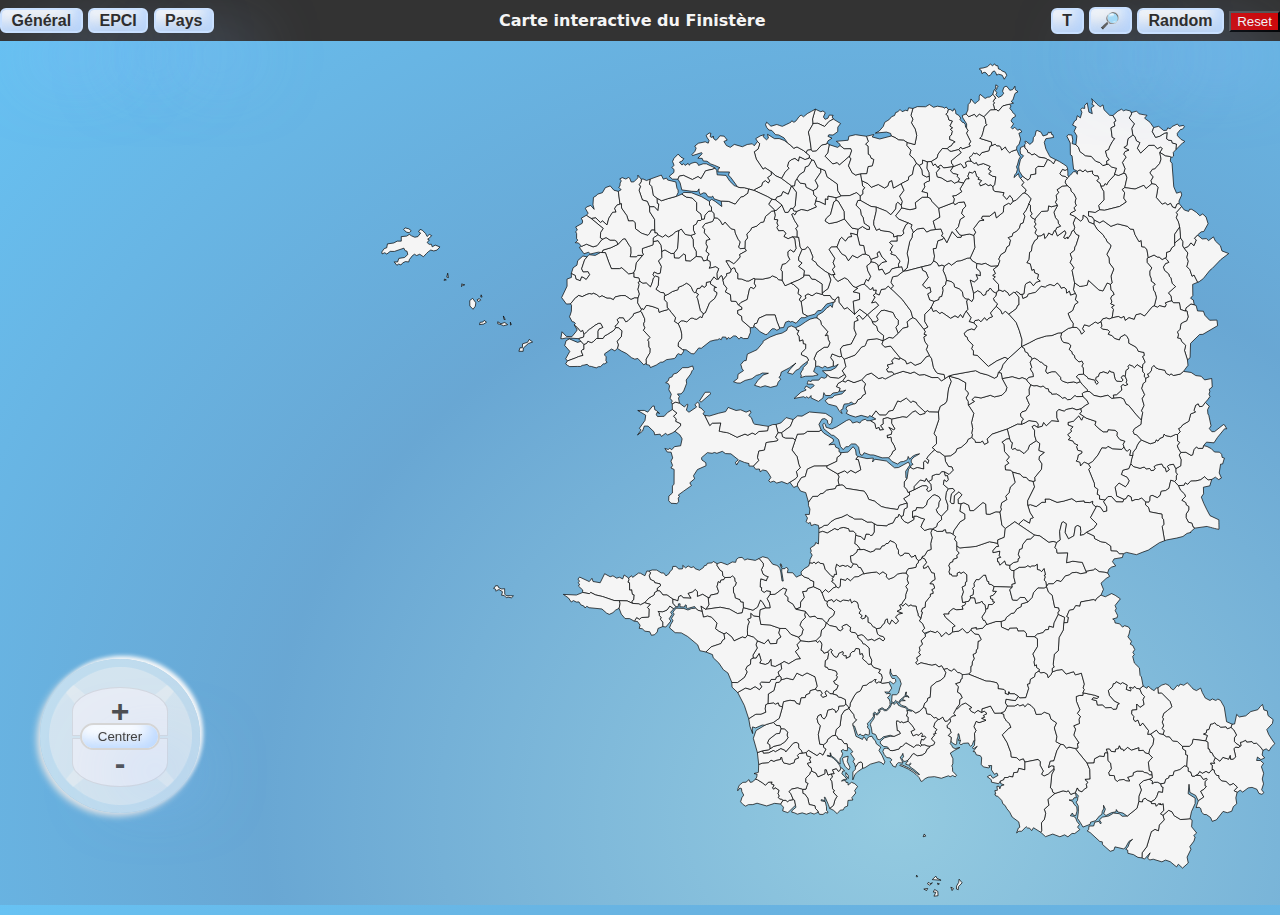
==== commit a300a30a: "AJout d'aperçu PNG, correction media et déplacement du générateur textuel dans le header" ====
--- a/index.html
+++ b/index.html
@@ -4,8 +4,28 @@
 <head>
 	<meta charset="UTF-8">
 	<meta name="viewport" content="width=device-width, initial-scale=1.0">
+	<meta name="description"
+		content="Cette carte interactive du Finistère vous permet d'enrichir vos présentations en créant votre propre carte. Gratuite, sous license libre et open source, elle est accessible depuis n'importe quel navigateur et fonctionne aussi hors connexion, comme un logiciel. Colorier les communes, modifier les frontières, insérer du texte et créer des marqueurs personnalisés deviennent un jeu d'enfant." />
+	<link rel="canonical" href="https://lacapsule.github.io/finismap" />
+	<meta property="og:title" content="Carte interactive du Finistère, enrichie et modifiable à souhait." />
+	<meta property="og:type" content="text/html" />
+	<meta property="og:site_name" content="Carte interactive du Finistère">
+	<meta property="og:description"
+		content="Cette carte interactive du Finistère vous permet d'enrichir vos présentations en créant votre propre carte. Gratuite, sous license libre et open source, elle est accessible depuis n'importe quel navigateur et fonctionne aussi hors connexion, comme un logiciel. Colorier les communes, modifier les frontières, insérer du texte et créer des marqueurs personnalisés deviennent un jeu d'enfant.">
+	<meta property="og:url" content="https://lacapsule.github.io/finismap" />
+	<meta property="og:image" content="http://lacapsule.org/dev/v4/media/assets/apple-touch-icon.webp" />
+	<meta property="og:image:secure_url" content="https://lacapsule.org/dev/v4/media/assets/apple-touch-icon.webp">
+	<meta name="twitter:card" content="media/assets/banner.webp">
+	<meta name="twitter:site" content="https://lacapsule.github.io/finismap">
+	<meta name="twitter:title" content="Carte interactive du Finistère">
+	<meta name="twitter:description"
+		content="Cette carte interactive du Finistère vous permet d'enrichir vos présentations en créant votre propre carte. Gratuite, sous license libre et open source, elle est accessible depuis n'importe quel navigateur et fonctionne aussi hors connexion, comme un logiciel. Colorier les communes, modifier les frontières, insérer du texte et créer des marqueurs personnalisés deviennent un jeu d'enfant.">
+	<link rel="icon" type="image/webp" href="https://lacapsule.org/media/assets/lacapsule_favicon.webp" />
+	<link rel="apple-touch-icon" href="https://lacapsule.org/media/assets/apple-touch-icon.webp" />
+	<link rel="shortcut icon" href="https://lacapsule.org/media/assets/apple-touch-icon.webp" type="image/x-icon">
 	<link rel="stylesheet" href="styles/style.css">
 	<link rel="stylesheet" href="styles/map.css">
+	<link rel="stylesheet" href="styles/header.css">
 	<link rel="stylesheet" href="styles/media.css">
 	<link rel="stylesheet" href="styles/menu.css">
 	<title itemprop="location">Carte interactive du Finistère</title>
@@ -117,8 +137,6 @@
 			<nav><input id="couleurPaysLorient" title="Pays de Lorient" type="color" value="#f5f5f5">
 				<p>Pays de Lorient</p>
 			</nav>
-			<!--<button
-					id="randomPays" title="Tout coloriser au hasard">Random</button>-->
 		</menu>
 		<div>
 			<span>
@@ -128,6 +146,8 @@
 			</span>
 			<h1>Carte interactive du Finistère</h1>
 			<span>
+				<button id="texte">T</button>
+				<button id="boutonMenuAperçu" title="Exporter au format PNG">🔎</button>
 				<button id="random" title="Tout coloriser au hasard">Random</button>
 				<a
 					href="javascript:if (confirm('Êtes-vous sûr de vouloir réinitialiser tout votre travail ?')) { location.reload(true); }"><button
@@ -144,11 +164,11 @@
 				<img id="right" src="img/right.png" alt="bouton droite"></img>
 				<img id="down" src="img/down.png" alt="bouton bas"></img>
 				<button id="zoom" class="zoom">+</button>
-				<button id="reset" title="Tout remettre à zéro">Recentrer</button>
+				<button id="reset" title="Tout remettre à zéro">Centrer</button>
 				<button id="dezoom" class="dezoom">-</button>
 			</section>
 		</menu>
-		<map name="Carte interactive du Finistère" itemscope itemtype="https://schema.org/Thing">
+		<map id="imprimer" name="Carte interactive du Finistère" itemscope itemtype="https://schema.org/Thing">
 			<svg xmlns:dc="http://purl.org/dc/elements/1.1/" xmlns:cc="http://creativecommons.org/ns#"
 				xmlns:rdf="http://www.w3.org/1999/02/22-rdf-syntax-ns#" xmlns:svg="http://www.w3.org/2000/svg"
 				xmlns="http://www.w3.org/2000/svg" xmlns:xlink="http://www.w3.org/1999/xlink" id="globalMap" width="100"
@@ -292,8 +312,8 @@
 					</path>
 					<path itemprop="Place"
 						d="m 461,768.25 -6.40625,13.03125 -10.28125,-1.78125 -1.65625,-4.59375 -3.8125,4.71875 -13.90625,-6.53125 -2.40625,2.90625 2.1875,2.96875 -2.03125,2.34375 2.25,2.03125 -1.625,2.8125 6.09375,5.53125 -0.21875,3.5625 9.6875,1.78125 2.15625,-1.71875 6.75,3.46875 10.3125,2.40625 16.5625,5.71875 7.75,0.25 11.09375,0.28125 7.78125,3.625 -0.875,-3.125 2.625,-2.09375 0.625,-7.0625 -2.5625,-0.9375 -1,-6.53125 -2.96875,0.40625 -0.21875,-10.5 -2.1875,-0.78125 1.5625,-3.71875 -0.78125,-2.25 -6.28125,-4.40625 -2.25,5.65625 -4.5,-2.3125 -4.03125,1.28125 -5.46875,-3.40625 -4,1.3125 L 461,768.25 z"
-						class="commune Communauté de communes Cap Sizun - Pointe du Raz" data-name="Cleden-Cap-Sizun">
-						<title itemprop="location">Cleden-Cap-Sizun</title>
+						class="commune Communauté de communes Cap Sizun - Pointe du Raz" data-name="Cléden-Cap-Sizun">
+						<title itemprop="location">Cléden-Cap-Sizun</title>
 					</path>
 					<path itemprop="Place"
 						d="m 1219.75,609.46875 -2.8438,7.21875 -8.5624,2.21875 -2.2188,6.34375 8.3438,3.96875 2.875,5.03125 -2.4376,5.28125 -2.8437,3.28125 -9.2187,-5.46875 -5.7188,6.125 2.4375,12.96875 10.2813,4.65625 3.0312,-0.9375 2.875,-4.875 4.4062,2.25 1.1876,5.96875 5.6562,-2.3125 4.0312,0.15625 4.2813,-2.34375 5.875,5.90625 4.4687,0.3125 1.75,-2.875 0.2188,-5.6875 2.8438,-1.53125 7.4687,3.5 4.1875,-3.28125 1.5312,-5.9375 6.5626,-1.09375 4.625,-3.3125 2.625,-11.625 5.5,1.96875 2.4062,-2.84375 0,-5.25 1.5312,-2.4375 -2.1874,-2.84375 0,-5.28125 -3.2813,-6.34375 -5.9375,0.875 -3.0625,2.1875 2.8437,4.84375 -4.1562,3.0625 -1.5625,-5.71875 -2.1875,-0.4375 -2.8438,-5.25 -7.6874,1.53125 -3.7188,2.40625 1.75,2.40625 -1.75,2.65625 -3.9688,0.65625 -1.9687,-3.09375 -5.5,0.65625 -2.4063,-2.84375 -6.1562,1.96875 -9.6562,-2.625 -3.7188,-4.15625 z"
@@ -413,8 +433,8 @@
 					</path>
 					<path itemprop="Place"
 						d="m 536.875,792.90625 -3.90625,2.5 -0.6875,3.53125 -7.25,4.25 -6.53125,6.875 8.28125,2.3125 -4.21875,4.59375 2.46875,2.03125 -0.34375,11.65625 -10.28125,0.71875 -3.34375,2.46875 -3.875,-2.46875 -3.28125,5.3125 4.5,0.53125 3.71875,5.28125 -1.25,4.59375 4.34375,0.4375 3.875,3.5625 7,0.875 2.375,5.03125 4.59375,-0.78125 3.8125,-4 1.0625,-5.03125 6.8125,-2.75 0,-6.34375 -3.28125,-4.0625 0.78125,-2.84375 -2.5625,-3 0.0937,-3.53125 -2.03125,-1.9375 7.25,0.34375 5.9375,-2.46875 4.0625,-5.65625 5.75,3.78125 3.15625,-2.84375 -4.375,-5.09375 L 559.4375,805 551,798.9375 l -5.8125,0 -4.59375,-5.84375 -3.71875,-0.1875 z"
-						class="commune Communauté de communes Cap Sizun - Pointe du Raz" data-name="Esquibien">
-						<title itemprop="location">Esquibien</title>
+						class="commune Communauté de communes Cap Sizun - Pointe du Raz" data-name="Audierne">
+						<title itemprop="location">Audierne</title>
 					</path>
 					<path itemprop="Place"
 						d="m 846.18755,541.62495 5.93745,3.56255 -7.9687,2.375 6.3437,3.875 1.875,7.6875 4.375,-1.75 1.0625,3.875 5.5625,-0.875 -4.25,-5.6875 3.75,-2.5 -0.1875,-7.375 6.25,-1.5625 6.0625,2.125 15.9375,-3.375 5.9375,0.8125 8,-7.375 4.0625,-1.9375 c 0,0 6.5625,5.625 6.875,5.625 0.3125,0 7.1875,-1.875 7.1875,-1.875 l 0.34375,-1.96875 -11.78125,-11.21875 -1.0625,-2.75 -4.9375,-2.1875 c 0,0 -2.5625,2.125 -2.875,1.9375 -0.3125,-0.1875 -6.5625,-6.1875 -6.5625,-6.1875 l -8.75,5.375 -3.8125,-1.25 -6.625,13.5 -6,1.1875 -4.25,5.5 -9.3125,-0.0625 -5.125,-5.8125 -6.06245,8.31245 z"
@@ -464,8 +484,8 @@
 					</path>
 					<path itemprop="Place"
 						d="m 1006.625,665.4375 -13.625,11.75 -5.15625,0.0937 -1.75,-7.78125 -7.03125,-3.625 -4.15625,1.40625 -1.75,10.875 7.125,4.0625 0.0937,7.125 -6.78125,4.0625 -8.90625,12.53125 -1.46875,5.21875 4.1875,3.71875 -1.6875,3.71875 3.25,4.1875 0.0625,5.40625 4.21875,2.875 23.0625,-2.1875 19.75,-6.8125 11.8437,2.40625 0.031,-4.9375 9.3125,-3.71875 1.5625,-12.71875 -4.875,-4.96875 -2.75,-18.875 -6.0313,-0.3125 -8.6562,3.625 -5.0625,-0.34375 -0.75,-14.28125 -4.0625,-2.5 z"
-						class="commune Communauté de communes de Pleyben-Châteaulin-Porzay" data-name="Gouezec">
-						<title itemprop="location">Gouezec</title>
+						class="commune Communauté de communes de Pleyben-Châteaulin-Porzay" data-name="Gouézec">
+						<title itemprop="location">Gouézec</title>
 					</path>
 					<path itemprop="Place"
 						d="m 521.875,764.375 -2.84375,6.84375 -6.375,-3.65625 -2.8125,-0.21875 -8.4375,6.1875 -1.46875,-2.3125 -4.4375,3.25 0.78125,2.25 -1.5625,3.71875 2.1875,0.78125 0.21875,10.5 2.96875,-0.40625 1,6.53125 2.5625,0.9375 -0.625,7.0625 -2.625,2.09375 0.875,3.125 9.15625,0.65625 2.25,1.375 5.8125,-3.03125 6.53125,-6.875 7.25,-4.25 0.6875,-3.53125 3.90625,-2.5 -0.15625,-3.53125 4.875,-3.875 -0.6875,-2.65625 -7.625,-1.53125 -0.4375,-2.03125 -6,-2.875 -1.625,-5.34375 1.9375,-4.03125 -2.3125,-2.5 -2.96875,-0.15625 z"
@@ -555,8 +575,8 @@
 					<path itemprop="Place"
 						d="m 797.625,493.875 -2.5,4.75 5.375,2.25 -1.3125,4.125 5.3125,0.0625 4.1875,-1.8125 -5.25,5.625 -10.5625,2.1875 -3.6875,3.4375 -5.75,0.4375 -4.375,3.875 4.375,4.875 11.875,3 3.625,6 c 0,0 3.9375,4.625 4.375,4.75 0.4375,0.125 -1.9375,-5 -1.9375,-5 l 3.3125,-2 0.125,-2.5 1.75,-4.375 6.1875,-0.5625 3.8125,-2.375 c 0,0 2.51487,1.67192 4.09375,2.71875 l 2.65625,-0.84375 2.8125,-5 4.8125,-2.5 2.3125,-4 4.125,-2.3125 -2.25,-8.0625 2,-6.375 -5.625,-5.5 -10.9375,3.875 L 812,489 l -4.0625,2.75 -3.65625,-1.65625 -6.65625,3.78125 z"
 						class="commune Communauté de communes du Pays de Landerneau-Daoulas"
-						data-name="Hôpital-Camfrout">
-						<title itemprop="location">Hôpital-Camfrout</title>
+						data-name="L'Hôpital-Camfrout">
+						<title itemprop="location">L'Hôpital-Camfrout</title>
 					</path>
 					<path itemprop="Place"
 						d="m 1189.2812,475.46875 -2.4687,4.03125 -6.375,-2.3125 -5.6563,1.84375 -1.7187,4.90625 -3.25,1.15625 -0.4063,2.9375 3.5938,4.5 -2.0312,2.8125 -2.1876,-2.09375 -0.9062,-3.96875 -9.875,-2.46875 -0.7812,-2.03125 -5.5626,-4.125 -7.1562,0.3125 -3.25,3.4375 4.1875,3.40625 1.4063,3.40625 2.7812,3.71875 7.75,8.09375 -0.3125,2.3125 3.4063,0.40625 6.1562,5.3125 9.6562,2.15625 10.4376,-2.3125 5.5937,4.59375 3.2187,-0.34375 -0.9062,-4.375 4.6562,-0.40625 7.6876,-7.03125 -1.0938,-5.6875 2.8125,-2.15625 2.7813,1.625 4.3437,-1.875 -2.7187,-2.3125 1.0937,-3.5 -2.4063,-5.8125 -3.1874,-0.9375 -2.625,2.3125 2.7812,4.0625 -2.25,2 -7.0625,-0.3125 -2.4063,-3.5625 -1.9374,-9.15625 -4.3438,-0.625 -1.4688,-1.9375 z"
@@ -756,8 +776,8 @@
 					</path>
 					<path itemprop="Place"
 						d="m 1050.75,362.25 -6.0625,4.8125 -2.0625,-3.875 -4.75,-3.5625 -2.5625,1.4375 -4.5625,-1.9375 -3.8125,2.125 -2,6.875 -3.3125,3.0625 1.375,3.875 4.4375,3.9375 -1.8125,3.5625 6.875,6.125 c 0,0 1.5,4.125 1.6875,4.8125 0.1875,0.6875 4.5625,-3.8125 4.5625,-3.8125 l 5.25,4.25 10.625,-7.81255 2.375,-5.125 1.625,-0.5 -0.125,-11 -5.4375,-6.53125 -2.3125,-0.7187 z"
-						class="commune Morlaix Communauté" data-name="Loc-Eguiner-Saint-Thégonnec">
-						<title itemprop="location">Loc-Eguiner-Saint-Thégonnec</title>
+						class="commune Morlaix Communauté" data-name="Saint-Thégonnec">
+						<title itemprop="location">Saint-Thégonnec</title>
 					</path>
 					<path itemprop="Place"
 						d="m 1228.9375,466.84375 -4.0313,4.5 -2.3437,-2.25 -4.5,-1.9375 -2.4063,2.09375 1.0938,1.5625 -0.6875,2.1875 -3.125,2.15625 -1.1563,8.46875 2.4063,5.8125 -1.0937,3.5 2.7187,2.3125 -4.3437,1.875 -2.7813,-1.625 -2.8125,2.15625 1.0938,5.6875 -7.6876,7.03125 -4.6562,0.40625 0.9062,4.375 9.0626,-0.96875 4.8437,2.09375 3.7187,7.5625 3.5313,1.65625 10.8437,13.375 5.375,5.84375 2.2188,2.0625 1.875,-11.15625 -1.6875,-2.34375 3.7187,-7.75 -2.8124,-9.625 3.5937,-5.90625 -4.1875,-9 2.3125,-7.28125 3.25,-2.1875 0.3125,-5.28125 -2.1562,-2.09375 0.2187,-4.5625 -2.3125,-2.34375 -0.625,-5.34375 -7.6875,-5.0625 z"
@@ -1108,8 +1128,8 @@
 					</path>
 					<path itemprop="Place"
 						d="m 829.4375,229.71875 -3.375,0.34375 -2.625,6.53125 6.53125,6.90625 0.875,6.71875 3,4.59375 1.4375,8.125 7.59375,5.125 0,3.53125 -3.53125,0 -6.5625,-4.0625 -6.09375,3.8125 -1.40625,8.3125 3.59375,14.84375 5.625,0.5 2.5,12.25 5.5,2.375 2.4375,5.3125 10.3125,-3.8125 -1.5,-5 3.375,-2.75 4,8.125 6.75,6.5 -6.875,1.625 -5.53125,6.15625 0.9375,4.78125 4.84375,-1.5 4.4375,7.59375 6.53125,-3.1875 2.8125,-4.75 7.53125,-2.03125 2.5,-0.4375 -0.28125,-4.25 2.375,-4.53125 -6.625,-8.28125 -6.8125,-2.21875 2.03125,-2.65625 -3,-2.65625 3.875,-6.53125 -4.59375,-4.59375 2.46875,-1.78125 8.5,-0.0937 -0.0937,-7.6875 -4.84375,1.59375 -0.625,-4.25 -4.96875,-3.15625 -13.6875,-2.03125 -1.3125,-2.3125 -4.53125,2.125 -3.6875,-7.78125 -0.0625,-5 3.53125,-14.84375 -0.0312,-5.75 -7.5,-0.9375 -15.75,-8.90625 z"
-						class="commune Communauté de communes du Pays de Landivisiau" data-name="Plouneventer">
-						<title itemprop="location">Plouneventer</title>
+						class="commune Communauté de communes du Pays de Landivisiau" data-name="Plounéventer">
+						<title itemprop="location">Plounéventer</title>
 					</path>
 					<path itemprop="Place"
 						d="m 849.0625,134.875 -10.53125,2.5625 2.65625,7.34375 -3.96875,4.21875 3.53125,2.40625 0.34375,11.84375 2.84375,1.9375 1.21875,3.875 4,1.875 -2.125,8.9375 -6.1875,1.3125 -1.9375,10.0625 -8.6875,0.0937 1.5625,10.03125 8.84375,4.25 4.875,5.375 10.125,-4.125 9,5.125 4.625,-2.75 2.125,-6.25 3.75,-1.75 2.375,10.875 11.125,-6.375 10.25,-5.125 0.75,-4.875 5.375,-3.375 2,-10.625 3.625,-5.25 -3.8125,-6.8125 -6.0625,-5.375 1.9375,-6.8125 -6,-6.875 0.375,-4.375 -4.875,-3.15625 -7.25,-0.4375 -4.84375,-3.2812 L 874.5,137 l -16.78125,4.3125 -10.78125,-2.90625 2.125,-3.53125 z"
@@ -1184,8 +1204,8 @@
 					<path itemprop="Place"
 						d="m 926.6875,533.1875 -3.34375,2.09375 L 923,537.25 c 0,0 -6.875,1.875 -7.1875,1.875 -0.3125,0 -6.875,-5.625 -6.875,-5.625 l -4.0625,1.9375 -8,7.375 L 890.9375,542 875,545.375 l -0.125,6 4.75,8 -2,1.125 -6.875,-3.5 4.375,6.125 -0.75,4 -6.125,1.625 0.75,3.75 4.875,-1.125 0.75,5.75 4,6.5 1.875,5.625 -3.75,2.375 -2.375,5.375 -4,3.90625 5.25,5.59375 7.75,3.5 4.5,-3.125 4.125,-0.5 3.25,-1.375 2.5,-1.625 1,-4.25 2.125,4.125 3.75,-4 4.75,-2.625 5.875,-1.375 -4.25,2.625 -4,2.125 -3.75,4.125 -0.125,3.375 2.625,3 -3.125,1.75 -0.625,2.75 4.125,2.375 5.75,-2.25 9.375,2.125 -0.25,-9.75 2.125,-2.25 4,4.25 1.625,-4.75 -3.375,-2.375 2.25,-3.375 5.25,-5.875 4.375,-3.625 -3.875,-3 6.25,-5.75 -0.375,-10.25 -3.25,-4.25 6.875,-20.25 -0.5,-10.75 -13.0625,-0.25 -2.625,-1.8125 z"
 						class="commune Communauté de communes Presqu'île de Crozon-Aulne maritime"
-						data-name="Pont-de-Buis-lès-Quimerch">
-						<title itemprop="location">Pont-de-Buis-lès-Quimerch</title>
+						data-name="Pont-de-Buis-lès-Quimerc'h">
+						<title itemprop="location">Pont-de-Buis-lès-Quimerc'h</title>
 					</path>
 					<path itemprop="Place"
 						d="m 793.5625,1001.3438 -4.34375,0.625 -6.4375,5.125 -1.59375,4.3124 -4.59375,3.375 0.15625,3.7188 3.625,2.7188 -4.59375,8.8437 -4.3125,-3.1875 -4.15625,3.8125 -12.21875,-7.5937 -3.34375,3 1.0625,4.5937 5.75,2.125 -1.875,3.4375 1.9375,4.1562 -5.03125,1.3438 1.9375,4.0625 3.46875,2.375 0.6875,4.7813 6.03125,2.6562 2.90625,5.5625 10,-4.4375 -0.0937,-5.9062 2.125,0 2.46875,7.7812 4.84375,-1.875 4,-0.1562 -2.5625,-5.5 5.75,-1.8438 2.8125,3.9688 2.21875,-1.2188 1.21875,-3.1875 -1.4063,-4.0625 -3.96875,-5.5 -4.96875,-4.5938 -3.15625,-2.1874 -6.1875,-1.4376 0.59375,-0.9687 4.59375,1.0625 -0.96875,-4.5 0.8125,0 1.15625,4.3125 4.59375,3.1875 3.25,3 3.625,4.5312 1.4375,0.875 -0.28125,-1.5937 0,-6.375 2.375,-2.375 1.25,-4.7813 -2.21875,-3.6874 2.9375,-2.0626 1.9375,1.4376 4.15625,0.4374 0.34375,-4.6874 -0.78125,-5.3126 -3.8125,-0.25 -4.34375,-5.75 -4.84375,-0.8124 -0.875,-3.25 -3.09375,-2.125 z m 18.625,30.0937 -6,1.5313 -2.15625,1.6874 1.21875,5.7188 2.625,5.625 5.125,5.25 1.75,-3.9375 -3.875,-8.3125 1.3125,-7.5625 z"
@@ -1587,9 +1607,6 @@
 			<div class="solo">
 				<h5>Nom de la commune</h5>
 				<i class="infos"></i>
-				<span>
-					<button id="texte">Générer une boite de texte</button>
-				</span>
 				<nav>
 					<label for="color">Fond</label>
 					<input type="color" value='#386caf' name="couleur de la commune" id="couleurCommune">
@@ -1601,6 +1618,7 @@
 			</div>
 		</map>
 	</main>
+	<div id="vide"></div>
 	<footer></footer>
 	<script src="ressources/random.js"></script>
 	<script src="ressources/mer.js"></script>
@@ -1611,6 +1629,8 @@
 	<script src="ressources/menuEpci.js"></script>
 	<script src="ressources/dragTexte.js"></script>
 	<script src="ressources/menuPays.js"></script>
+	<script src="ressources/imprimer.js"></script>
+	<script type="text/javascript" src="https://html2canvas.hertzen.com/dist/html2canvas.min.js"></script>
 </body>
 
 </html>--- a/styles/header.css
+++ b/styles/header.css
@@ -0,0 +1,156 @@
+header>div {
+	display: flex;
+	flex-flow: row wrap;
+	align-items: center;
+	justify-content: space-between;
+	position: absolute;
+	width: 100%;
+	height: 41px;
+	background: hsl(0, 0%, 20%);
+	z-index: 10;
+}
+
+header>menu {
+    display: flex;
+	flex-flow: row wrap;
+	justify-content: space-around;
+    position: absolute;
+    top: -900px;
+	width: 100%;
+	height: auto;
+    padding: 0;
+	border-radius: 0 0 6px 6px;
+	backdrop-filter: blur(10px);
+	background: hsla(0, 0%, 96%, .5);
+	box-shadow: inset -8px -8px 16px 0px rgba(145, 192, 255, .2), inset 0px 11px 28px 0px rgba(255, 255, 255, .2);
+    transition: .6s ease-in-out;
+    z-index: -1;
+}
+
+header>menu>nav {
+    display: flex;
+    flex-flow: column wrap;
+    align-items: center;
+    justify-content: flex-start;
+    min-width: 4em;
+    width: 5em;
+    height: 10em;
+    margin: 1rem .1em -2em .1em;
+    padding: .2em;
+    z-index: 6;
+}
+
+header>menu>nav>p {
+    display: flex;
+    flex-flow: row wrap;
+    align-items: center;
+    justify-content: center;
+    text-align: center;
+    font-size: .8em;
+    text-shadow: 10px 1px 18px hsla(210, 100%, 35%, .8);
+    max-width: 100%;
+    height: auto;
+    z-index: 6;
+}
+span>button,
+header>menu>nav>button,
+header>menu>nav>a>button
+#boutonReset,
+#random,
+#menuGeneral,
+#menuEpci,
+#menuPays {
+    position: relative;
+    min-width: 2em;
+    padding-bottom: 160px; 
+    border-radius: 6px;
+    background: hsl(0, 0%, 83%);
+    border: 2px solid #c9e0ff;
+    padding: .1em .6em .1em .6em;
+    box-shadow: 35px 35px 68px 0px rgba(145, 192, 255, 0.5), inset -8px -8px 16px 0px rgba(145, 192, 255, 0.6), inset 0px 11px 28px 0px rgb(255, 255, 255);
+    font-size: 1em;
+    font-weight: bolder;
+    color: #2e2e2e;
+    z-index: 1;
+}
+#boutonReset {
+    background: rgb(206, 5, 5);
+    color: whitesmoke;
+    box-shadow: 0 0 0 transparent;
+}
+
+button:hover {
+    filter: contrast(1.2);
+}
+button:active {
+    transform: scale(.9);
+    box-shadow: inset 2px 2px 4px black,
+    inset -2px -2px 4px black;
+}
+
+input[type="color"],
+input[type="color"]::-webkit-color-swatch,
+input[type="color"]::-webkit-color-swatch-wrapper,
+input[type="color"]::-moz-color-swatch {
+    -webkit-text-fill-color: currentcolor;
+    -webkit-appearance: none;
+    -moz-appearance: none;
+    appearance: none;
+    width: 4em;
+    height: 4em;
+    border-radius: 50%;
+    outline: 2px solid hsla(0, 0%, 100%, .1);
+    padding: 0 0 0 .2em;
+    margin: -4px 0 0 -4px;
+    border: 4px solid hsla(0, 0%, 100%, .1);
+    background: transparent;
+    overflow: visible;
+    backdrop-filter: blur(5px);
+    background-color: hsla(0, 0%, 100%, .1);
+    border-radius: 35px;
+    box-shadow: 5px 5px 50px 0px rgba(145, 192, 255, 0.5);
+    z-index: 6;
+}
+
+.draggable { 
+    position: absolute; 
+    left: 5%; 
+    top: 5%;
+    width: auto; 
+    max-width: 90%;
+    height: auto;
+    max-height: 90%;
+    padding: 10px 20px 10px 20px; 
+    border: 1px solid black; 
+    resize: both;
+    backdrop-filter: blur(5px);
+    background-color: rgba(255, 255, 255, 1);
+    border-radius: 20px;
+    box-shadow: 35px 35px 68px 0px rgba(65, 89, 155, 0.5), inset -6px -6px 16px 0px rgba(65, 89, 155, 0.6), inset 0px 11px 28px 0px rgb(255, 255, 255);
+}
+.draggable::after {
+    content: '';
+    position: absolute;
+    bottom: 0;
+    right: 0;
+    width: 5px;
+    height: 5px;
+    cursor: nwse-resize;
+  }
+.supprTexte {
+    position: absolute; 
+    top: -10px; 
+    right: -10px; 
+    width: 1.5em;
+    height: 1.5em;
+    border: 2px solid black;
+    border-radius: 50px;
+    font-weight: bolder;
+    opacity: 10%;
+}
+.supprTexte:hover {
+    transform: scale(1.3);
+    opacity: 100%;
+    font-size: 1.2em;
+    background-color: red;
+}--- a/styles/media.css
+++ b/styles/media.css
@@ -16,24 +16,8 @@
 
     main>menu {
         position: absolute;
-        width: 15%;
-        height: 15%;
-    }
-
-    
-    header>menu>nav>button,
-    header>menu>nav>a>button #boutonReset,
-    #random,
-    #menuGeneral,
-    #menuEpci,
-    #menuPays {
-        max-width: 5em;
-        font-size: .5em;
-    }
-
-    #reset {
-        width: 8em;
-        height: 2em;
+        width: 10em;
+        height: 10em;
     }
 
     main>menu>section {
@@ -45,7 +29,7 @@
         z-index: 0;
     }
 
-    header>span>menu {
+    header>menu {
         max-width: 100%;
     }
 
@@ -55,4 +39,14 @@
         margin: .2rem .1em -2em .1em;
         padding: .1em;
     }
+
+    button {
+        max-width: 5em;
+        font-size: 1em;
+    }
+
+    #reset {
+        width: auto;
+        height: 2em;
+    }
 }--- a/styles/menu.css
+++ b/styles/menu.css
@@ -1,132 +1,6 @@
 @import url(style.css);
 @import url(media.css);
 @import url(zoom.css);
-
-header>div {
-	display: flex;
-	flex-flow: row wrap;
-	align-items: center;
-	justify-content: space-between;
-	position: absolute;
-	width: 100%;
-	height: 41px;
-	background: hsl(0, 0%, 20%);
-	z-index: 10;
-}
-#boutonReset,
-#random,
-#menuGeneral,
-#menuEpci,
-#menuPays {
-    position: relative;
-    min-width: 2em;
-    padding-bottom: 160px; 
-    border-radius: 6px;
-    background: hsl(0, 0%, 83%);
-    border: 2px solid #c9e0ff;
-    padding: .1em .6em .1em .6em;
-    box-shadow: 35px 35px 68px 0px rgba(145, 192, 255, 0.5), inset -8px -8px 16px 0px rgba(145, 192, 255, 0.6), inset 0px 11px 28px 0px rgb(255, 255, 255);
-    font-size: 1em;
-    font-weight: bolder;
-    color: #2e2e2e;
-    z-index: 1;
-}
-#boutonReset {
-    background: rgb(206, 5, 5);
-    color: whitesmoke;
-    box-shadow: 0 0 0 transparent;
-}
-header>menu {
-    display: flex;
-	flex-flow: row wrap;
-	justify-content: space-around;
-    position: absolute;
-    top: -900px;
-	width: 100%;
-	height: auto;
-    padding: 0;
-	border-radius: 0 0 6px 6px;
-	backdrop-filter: blur(10px);
-	background: hsla(0, 0%, 96%, .5);
-	box-shadow: inset -8px -8px 16px 0px rgba(145, 192, 255, .2), inset 0px 11px 28px 0px rgba(255, 255, 255, .2);
-    transition: .6s ease-in-out;
-    z-index: -1;
-}
-
-header>menu>nav {
-    display: flex;
-    flex-flow: column wrap;
-    align-items: center;
-    justify-content: flex-start;
-    min-width: 4em;
-    width: 5em;
-    height: 10em;
-    margin: 1rem .1em -2em .1em;
-    padding: .2em;
-    z-index: 6;
-}
-
-header>menu>nav>p {
-    display: flex;
-    flex-flow: row wrap;
-    align-items: center;
-    justify-content: center;
-    text-align: center;
-    font-size: .8em;
-    text-shadow: 10px 1px 18px hsla(210, 100%, 35%, .8);
-    max-width: 100%;
-    height: auto;
-    z-index: 6;
-}
-
-span>button,
-header>menu>nav>button,
-header>menu>nav>a>button {
-    width: 10em;
-    height: auto;
-    font-weight: bold;
-    color: hsl(0, 0%, 18%);
-    text-shadow: 0.5px 0.5px 1px rgba(236, 236, 236, 0.3), 0 0 1em rgba(253, 253, 253, 0.3), 0 0 0.2em rgba(194, 194, 194, 0.3);
-    backdrop-filter: blur(5px);
-    border-radius: 6px;
-    border: 2px solid #c9e0ff;
-    box-shadow: 35px 35px 68px 0px rgba(145, 192, 255, 0.5), inset -8px -8px 16px 0px rgba(145, 192, 255, 0.6), inset 0px 11px 28px 0px rgb(255, 255, 255);
-    transition: 0.3s ease-in-out;
-    z-index: 6;
-}
-
-button:hover {
-    filter: contrast(1.2);
-}
-button:active {
-    transform: scale(.9);
-    box-shadow: inset 2px 2px 4px black,
-    inset -2px -2px 4px black;
-}
-
-input[type="color"],
-input[type="color"]::-webkit-color-swatch,
-input[type="color"]::-webkit-color-swatch-wrapper,
-input[type="color"]::-moz-color-swatch {
-    -webkit-text-fill-color: currentcolor;
-    -webkit-appearance: none;
-    -moz-appearance: none;
-    appearance: none;
-    width: 4em;
-    height: 4em;
-    border-radius: 50%;
-    outline: 2px solid hsla(0, 0%, 100%, .1);
-    padding: 0 0 0 .2em;
-    margin: -4px 0 0 -4px;
-    border: 4px solid hsla(0, 0%, 100%, .1);
-    background: transparent;
-    overflow: visible;
-    backdrop-filter: blur(5px);
-    background-color: hsla(0, 0%, 100%, .1);
-    border-radius: 35px;
-    box-shadow: 5px 5px 50px 0px rgba(145, 192, 255, 0.5);
-    z-index: 6;
-}
 
 .solo {
     display: flex;
@@ -196,45 +70,3 @@
     margin-left: 1.4em;
     text-decoration: none;
 }
-.draggable { 
-    position: absolute; 
-    left: 5%; 
-    top: 5%;
-    width: auto; 
-    max-width: 90%;
-    height: auto;
-    max-height: 90%;
-    padding: 10px 20px 10px 20px; 
-    border: 1px solid black; 
-    resize: both;
-    backdrop-filter: blur(5px);
-    background-color: rgba(255, 255, 255, 1);
-    border-radius: 20px;
-    box-shadow: 35px 35px 68px 0px rgba(65, 89, 155, 0.5), inset -6px -6px 16px 0px rgba(65, 89, 155, 0.6), inset 0px 11px 28px 0px rgb(255, 255, 255);
-}
-.draggable::after {
-    content: '';
-    position: absolute;
-    bottom: 0;
-    right: 0;
-    width: 5px;
-    height: 5px;
-    cursor: nwse-resize;
-  }
-.supprTexte {
-    position: absolute; 
-    top: -10px; 
-    right: -10px; 
-    width: 1.5em;
-    height: 1.5em;
-    border: 2px solid black;
-    border-radius: 50px;
-    font-weight: bolder;
-    opacity: 10%;
-}
-.supprTexte:hover {
-    transform: scale(1.3);
-    opacity: 100%;
-    font-size: 1.2em;
-    background-color: red;
-}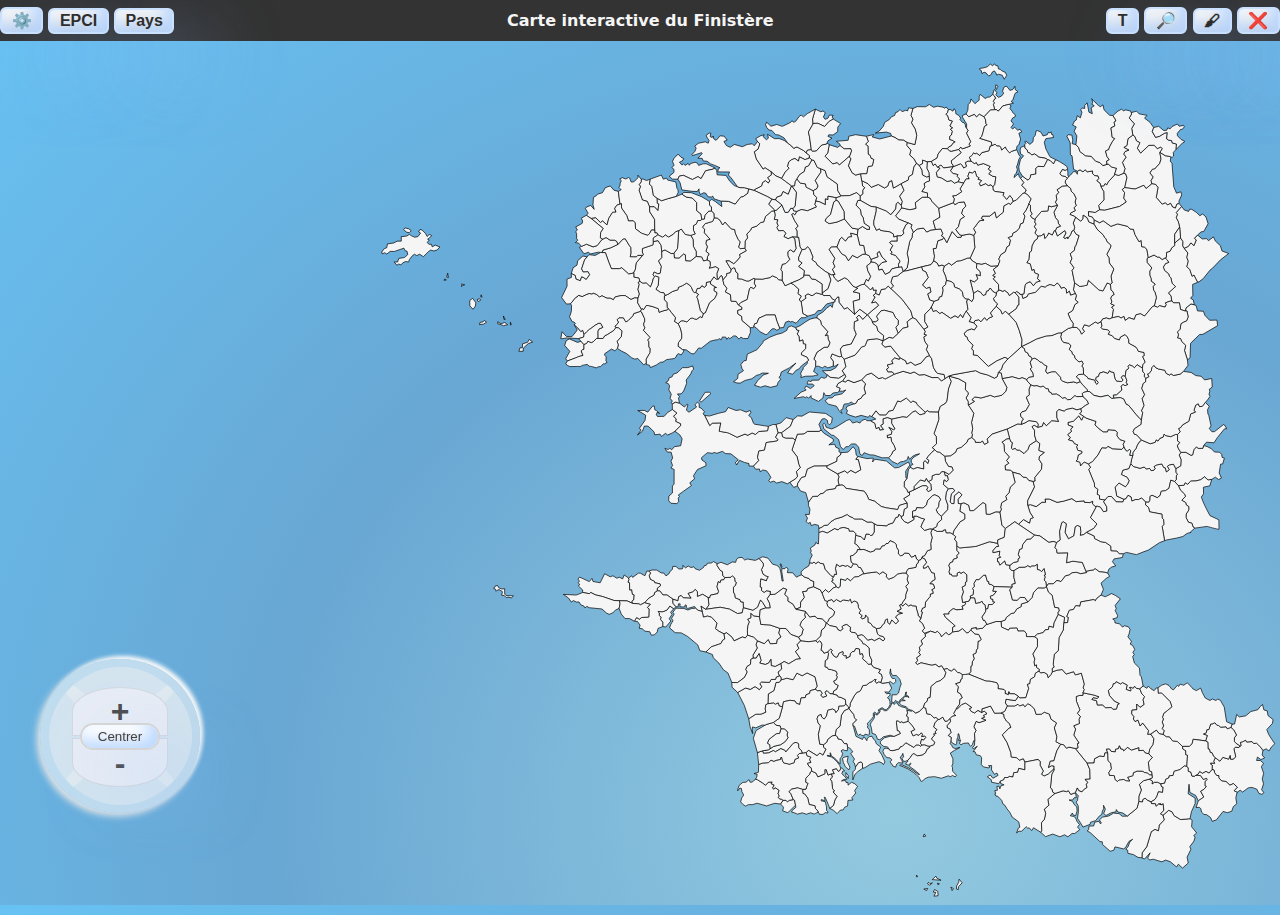
==== commit 2b09547b: "Réglages média" ====
--- a/index.html
+++ b/index.html
@@ -140,18 +140,18 @@
 		</menu>
 		<div>
 			<span>
-				<button id="menuGeneral">Général</button>
-				<button id="menuEpci">EPCI</button>
-				<button id="menuPays">Pays</button>
+				<button id="menuGeneral" title="Modifier la carte de manière générale">⚙️</button>
+				<button id="menuEpci" title="Modifier la carte par EPCI">EPCI</button>
+				<button id="menuPays" title="Modifier la carte par pays">Pays</button>
 			</span>
 			<h1>Carte interactive du Finistère</h1>
 			<span>
-				<button id="texte">T</button>
+				<button id="texte" title="Générer une boîte de texte modifiable">T</button>
 				<button id="boutonMenuAperçu" title="Exporter au format PNG">🔎</button>
-				<button id="random" title="Tout coloriser au hasard">Random</button>
+				<button id="random" title="Tout coloriser au hasard">🖌</button>
 				<a
 					href="javascript:if (confirm('Êtes-vous sûr de vouloir réinitialiser tout votre travail ?')) { location.reload(true); }"><button
-						id="boutonReset" title="Tout remettre à zéro">Reset</button></a>
+						id="boutonReset" title="Remettre tous les styles à zéro">❌</button></a>
 			</span>
 		</div>
 	</header>
@@ -159,13 +159,13 @@
 		<menu>
 			<section>
 				<div id="fond"></div>
-				<img id="up" src="img/up.png" alt="bouton haut"></img>
-				<img id="left" src="img/left.png" alt="bouton gauche"></img>
-				<img id="right" src="img/right.png" alt="bouton droite"></img>
-				<img id="down" src="img/down.png" alt="bouton bas"></img>
-				<button id="zoom" class="zoom">+</button>
-				<button id="reset" title="Tout remettre à zéro">Centrer</button>
-				<button id="dezoom" class="dezoom">-</button>
+				<img id="up" src="img/up.png" alt="bouton haut" title="Déplacer la carte vers le haut"></img>
+				<img id="left" src="img/left.png" alt="bouton gauche" title="Déplacer la carte vers la gauche"></img>
+				<img id="right" src="img/right.png" alt="bouton droite" title="Déplacer la carte vers la droite"></img>
+				<img id="down" src="img/down.png" alt="bouton bas" title="Déplacer la carte vers le bas"></img>
+				<button id="zoom" class="zoom" title="Zoomer sur la carte">+</button>
+				<button id="reset" title="Recentrer la carte au point d'origine">Centrer</button>
+				<button id="dezoom" class="dezoom" title="Dézoomer sur la carte">-</button>
 			</section>
 		</menu>
 		<map id="imprimer" name="Carte interactive du Finistère" itemscope itemtype="https://schema.org/Thing">
--- a/styles/header.css
+++ b/styles/header.css
@@ -52,14 +52,7 @@
     height: auto;
     z-index: 6;
 }
-span>button,
-header>menu>nav>button,
-header>menu>nav>a>button
-#boutonReset,
-#random,
-#menuGeneral,
-#menuEpci,
-#menuPays {
+button:not(#reset, #zoom, #dezoom) {
     position: relative;
     min-width: 2em;
     padding-bottom: 160px; 
--- a/styles/media.css
+++ b/styles/media.css
@@ -1,6 +1,8 @@
 @media screen and (max-width: 1050px) {
     h1 {
         display: none;
+        width: 0;
+        height: 0;
     }
 
     svg {
